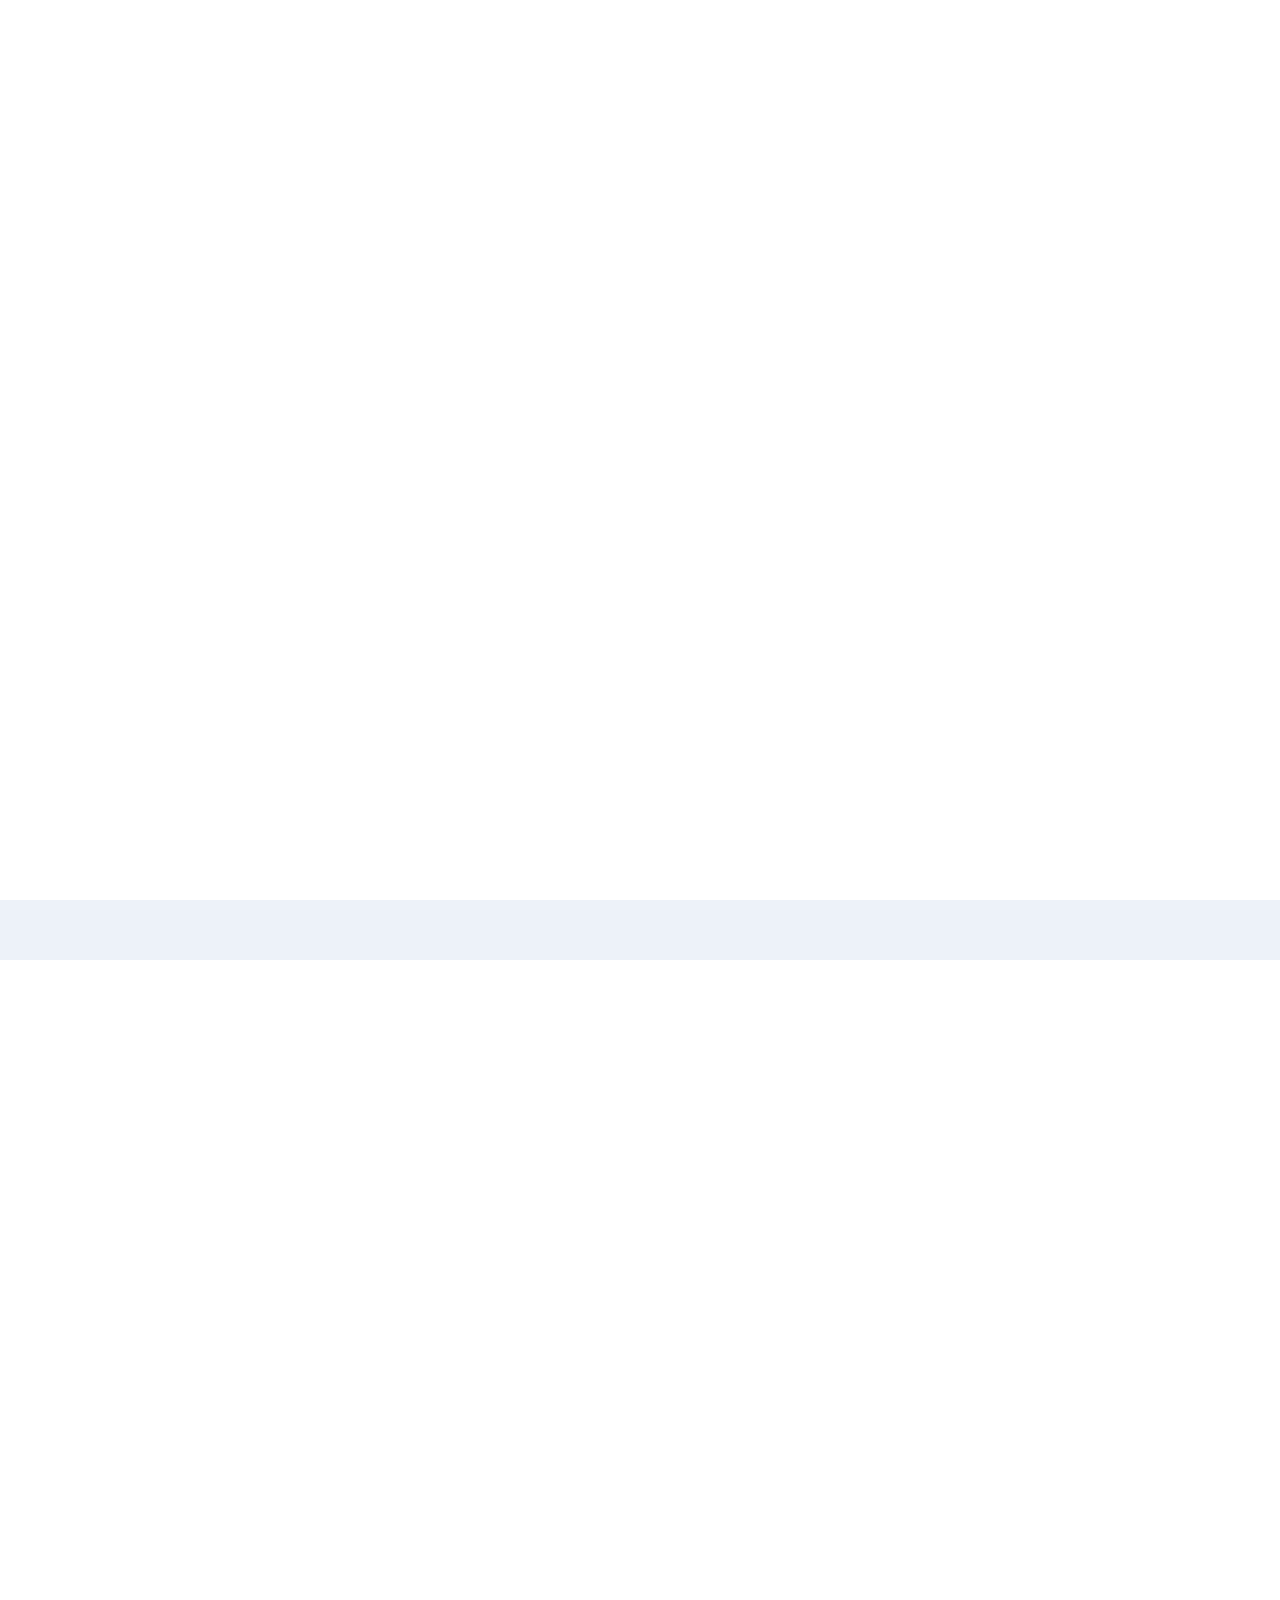
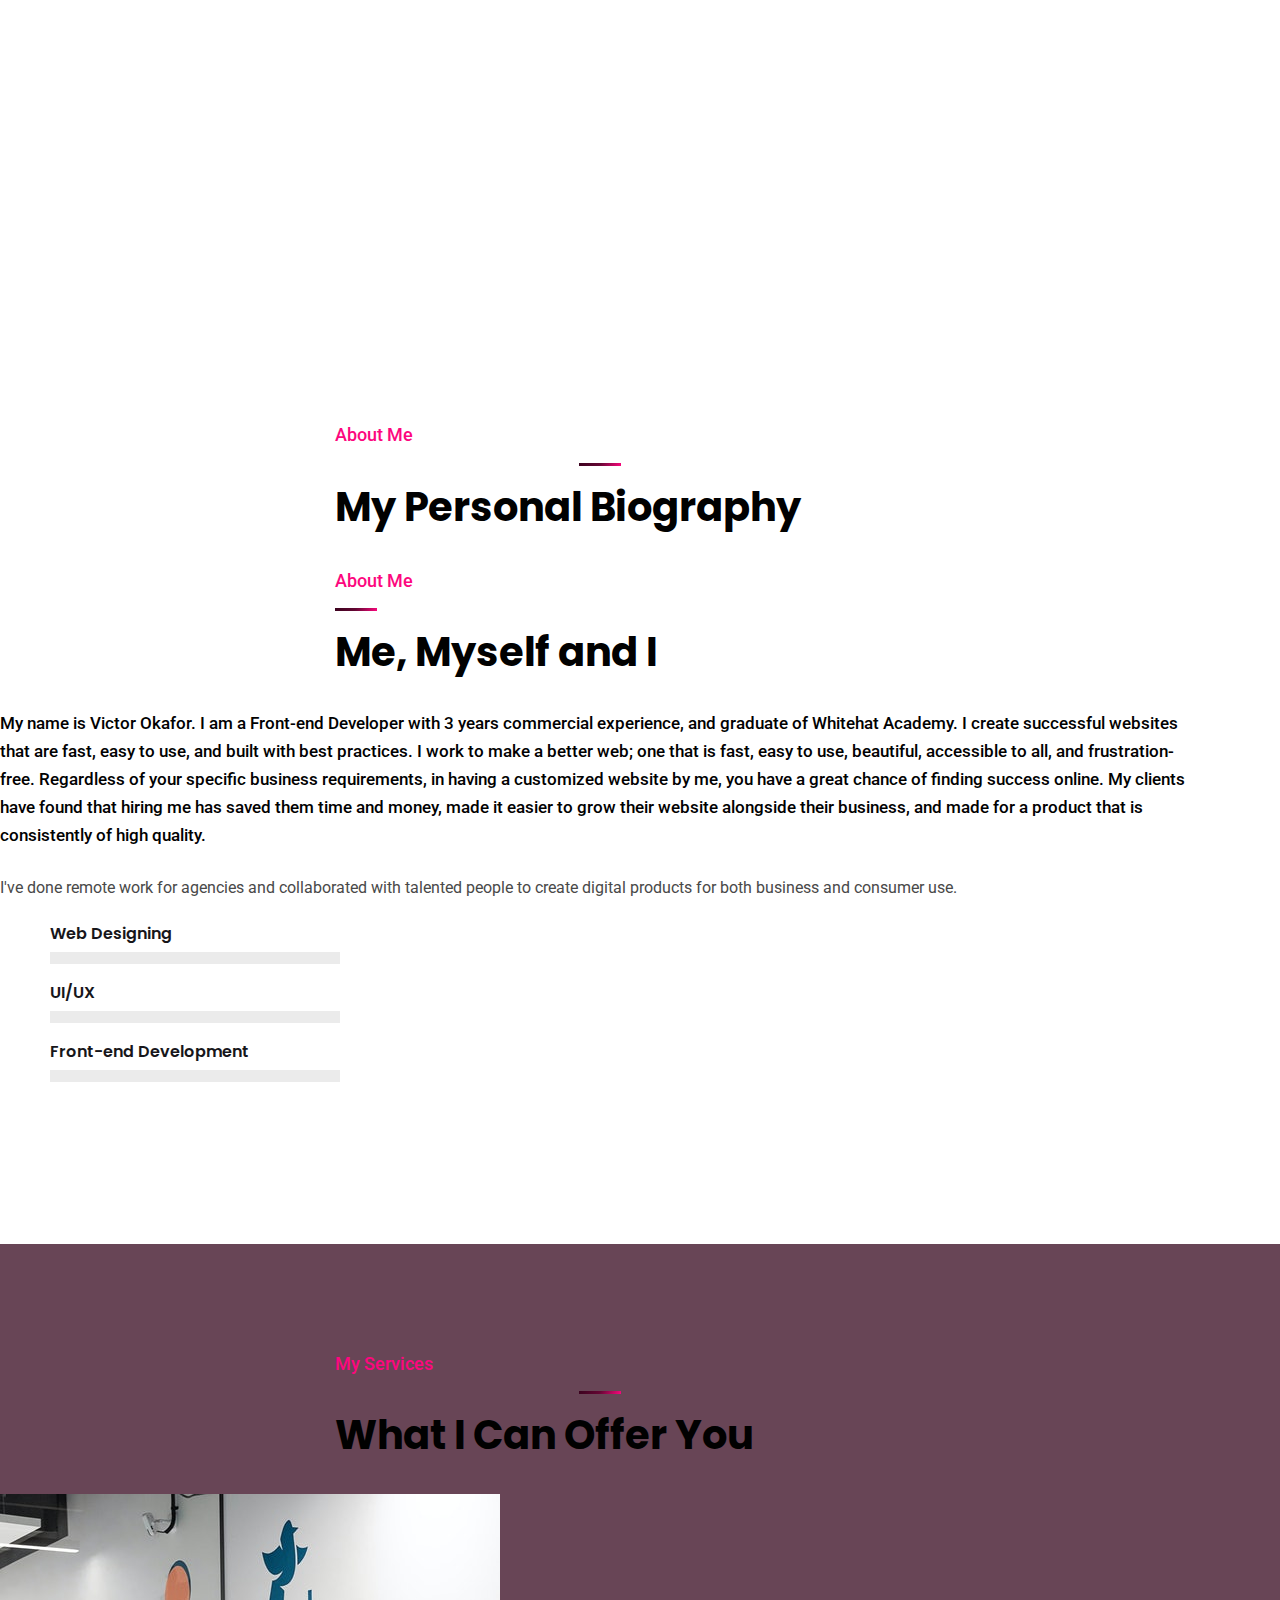
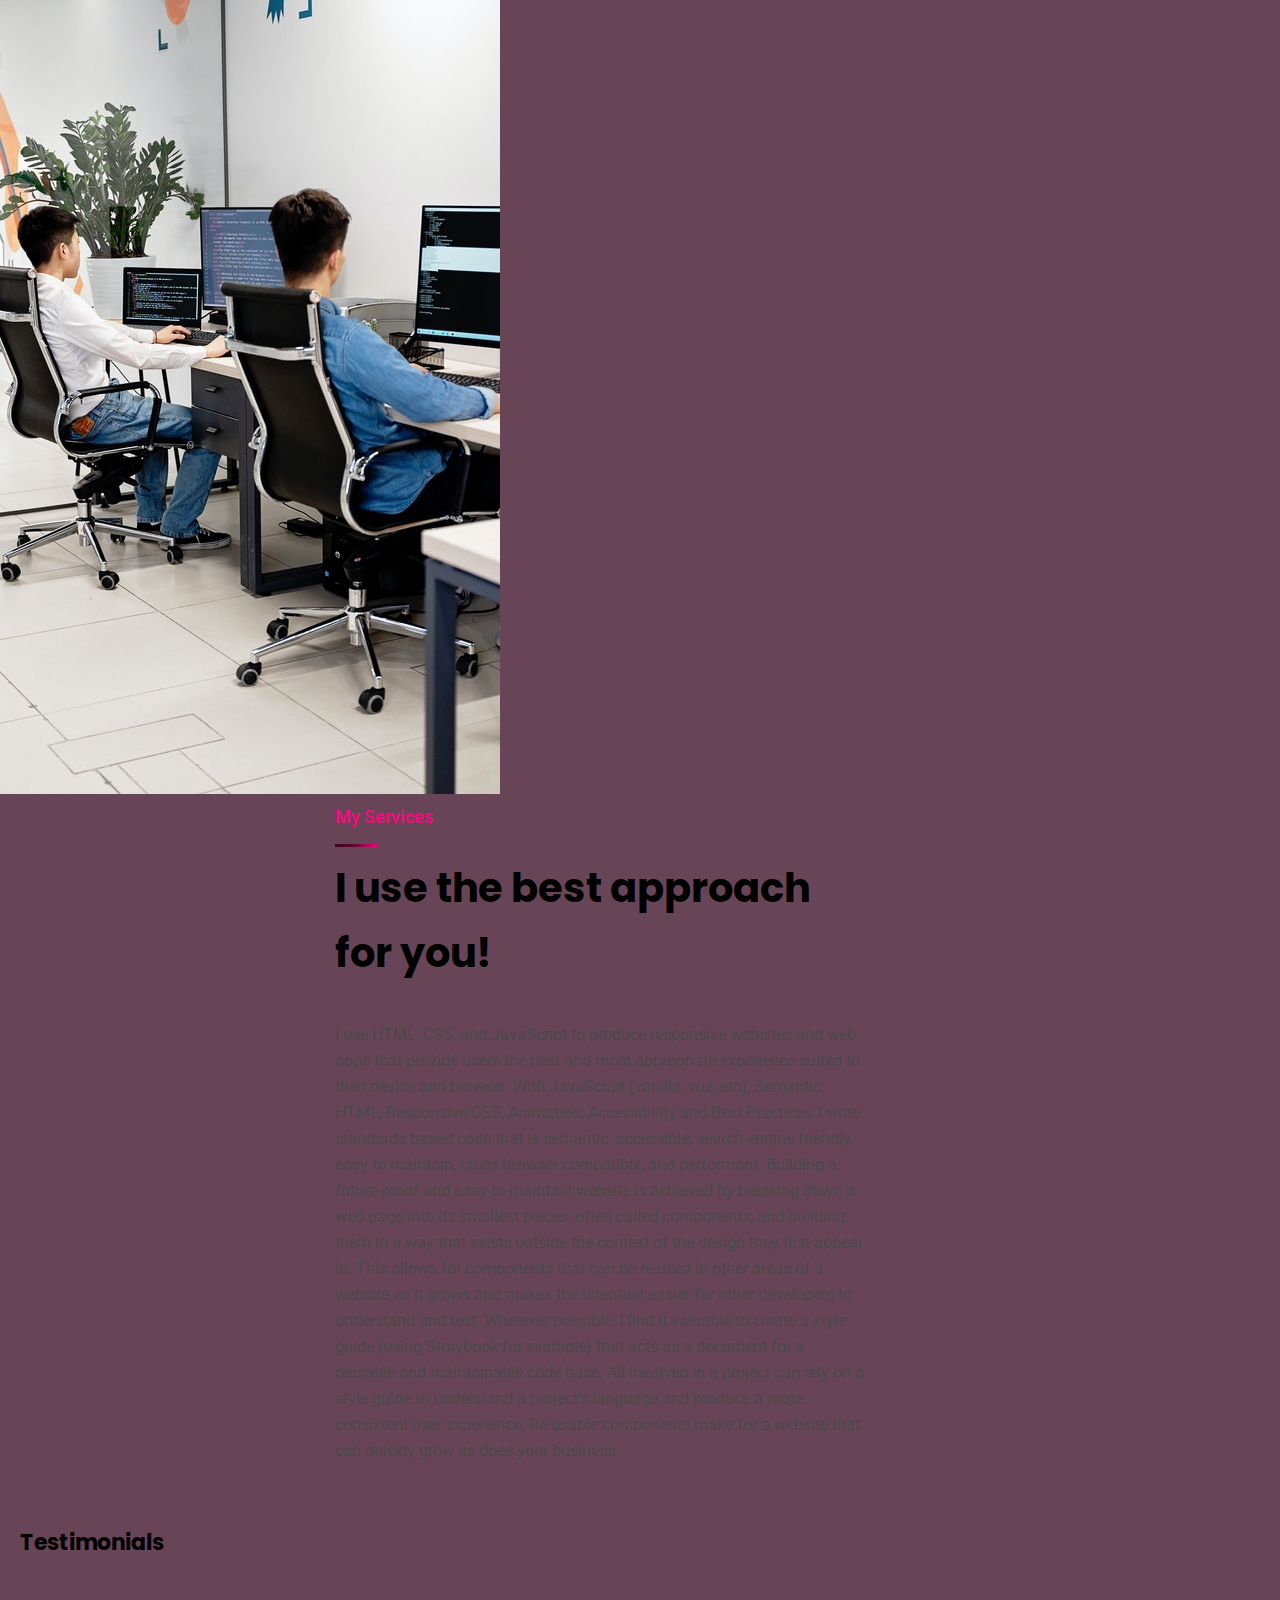
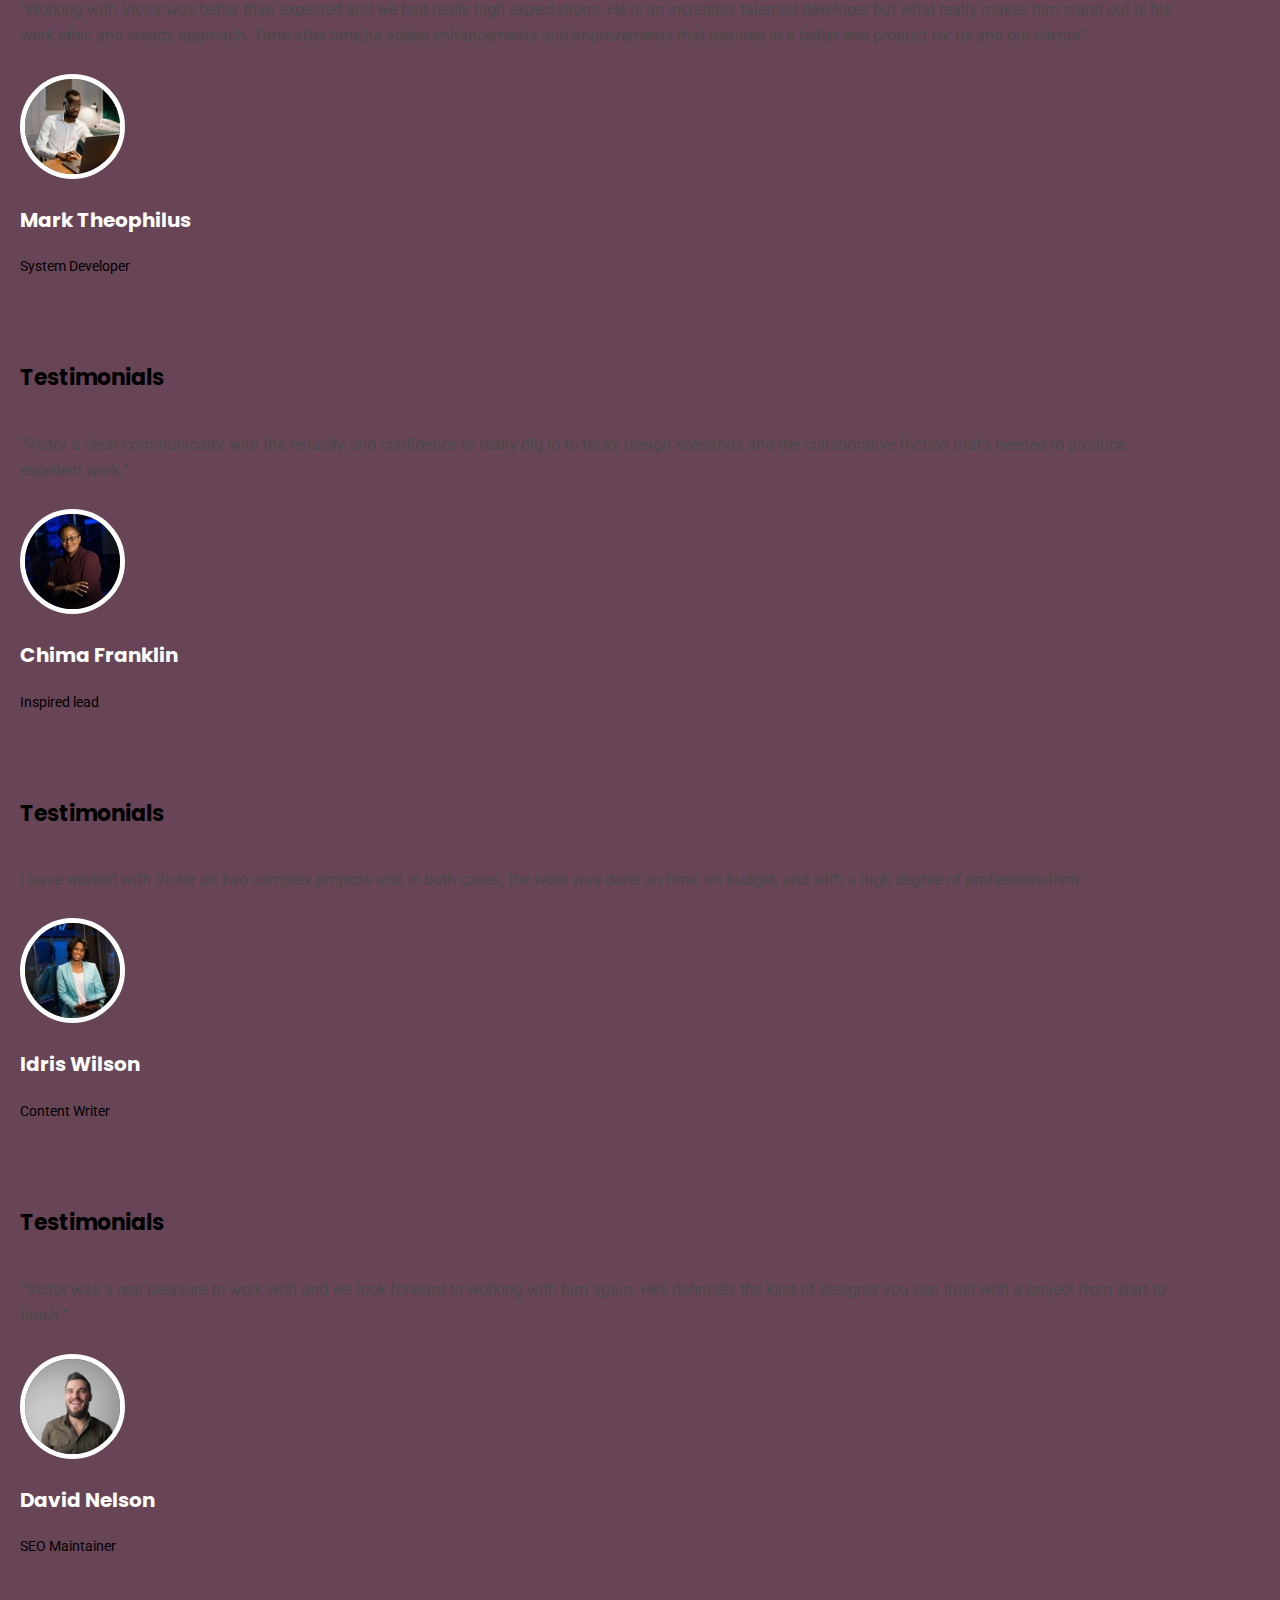
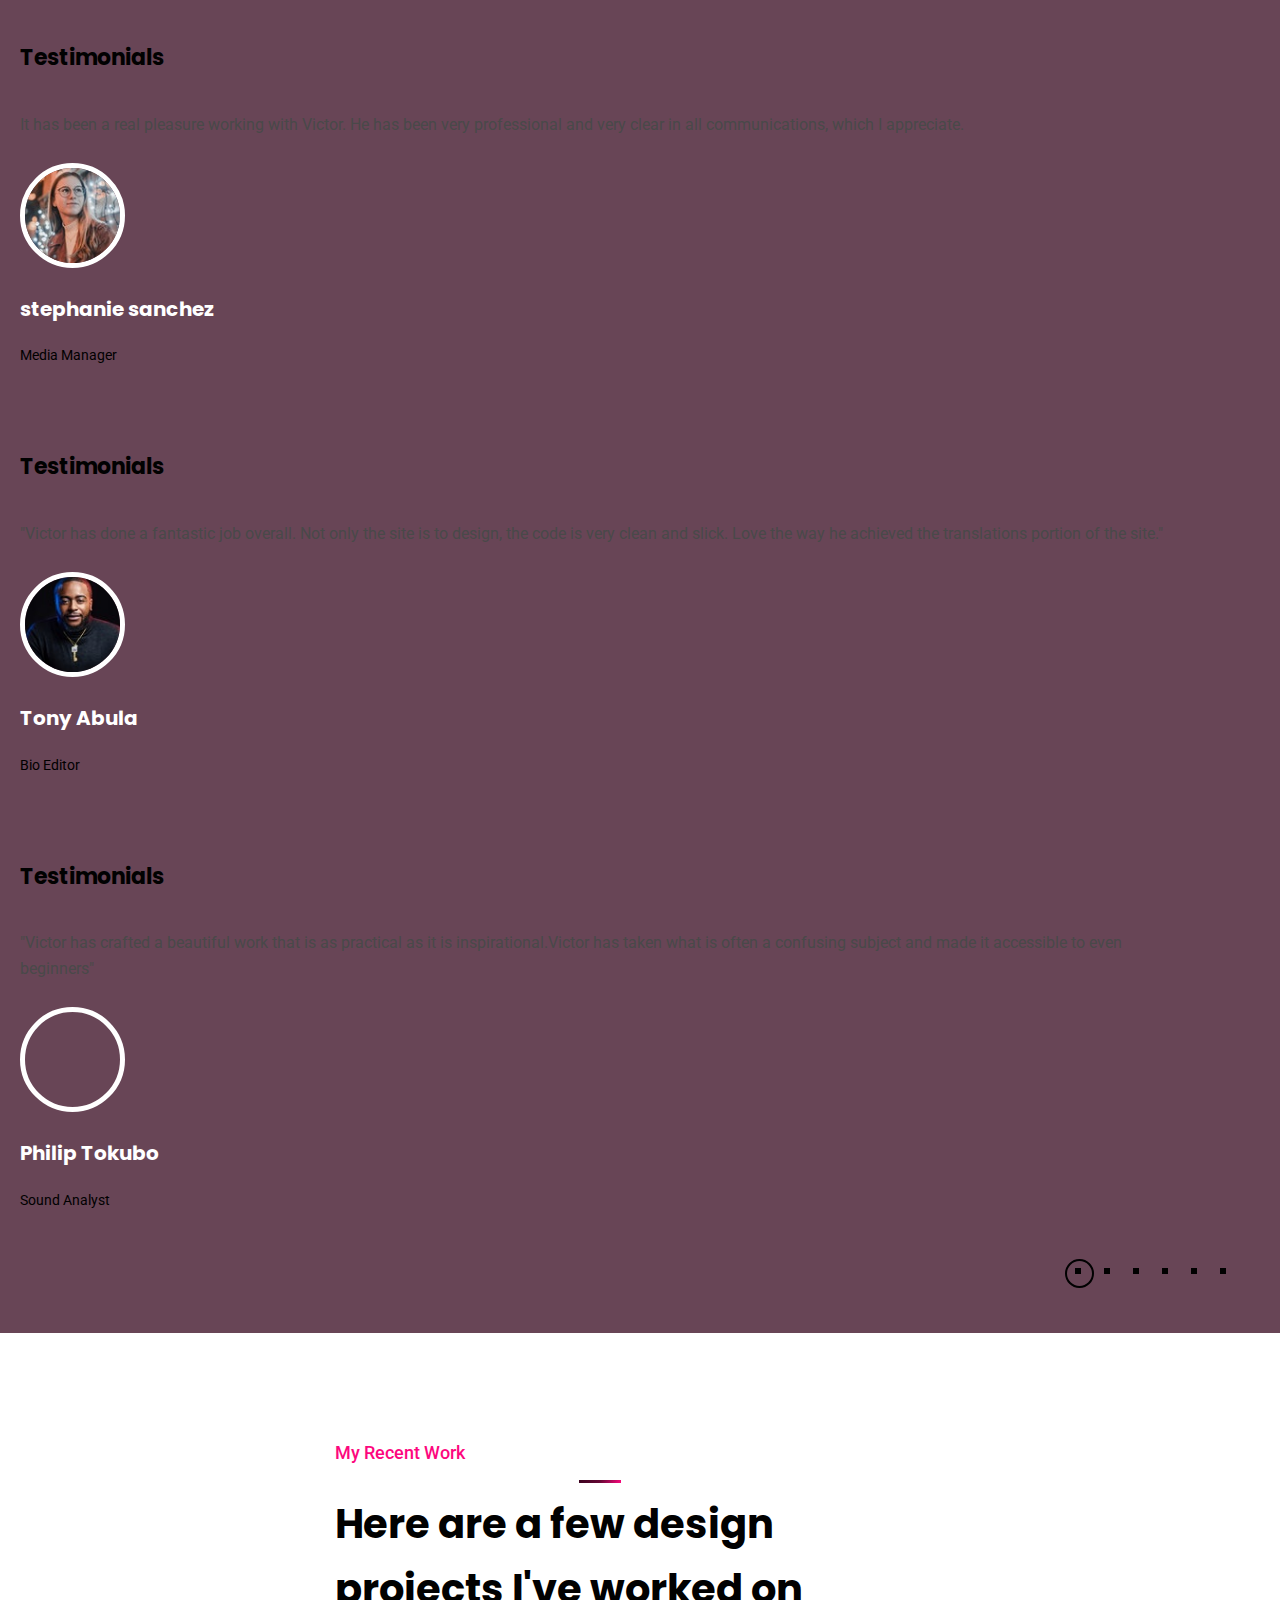
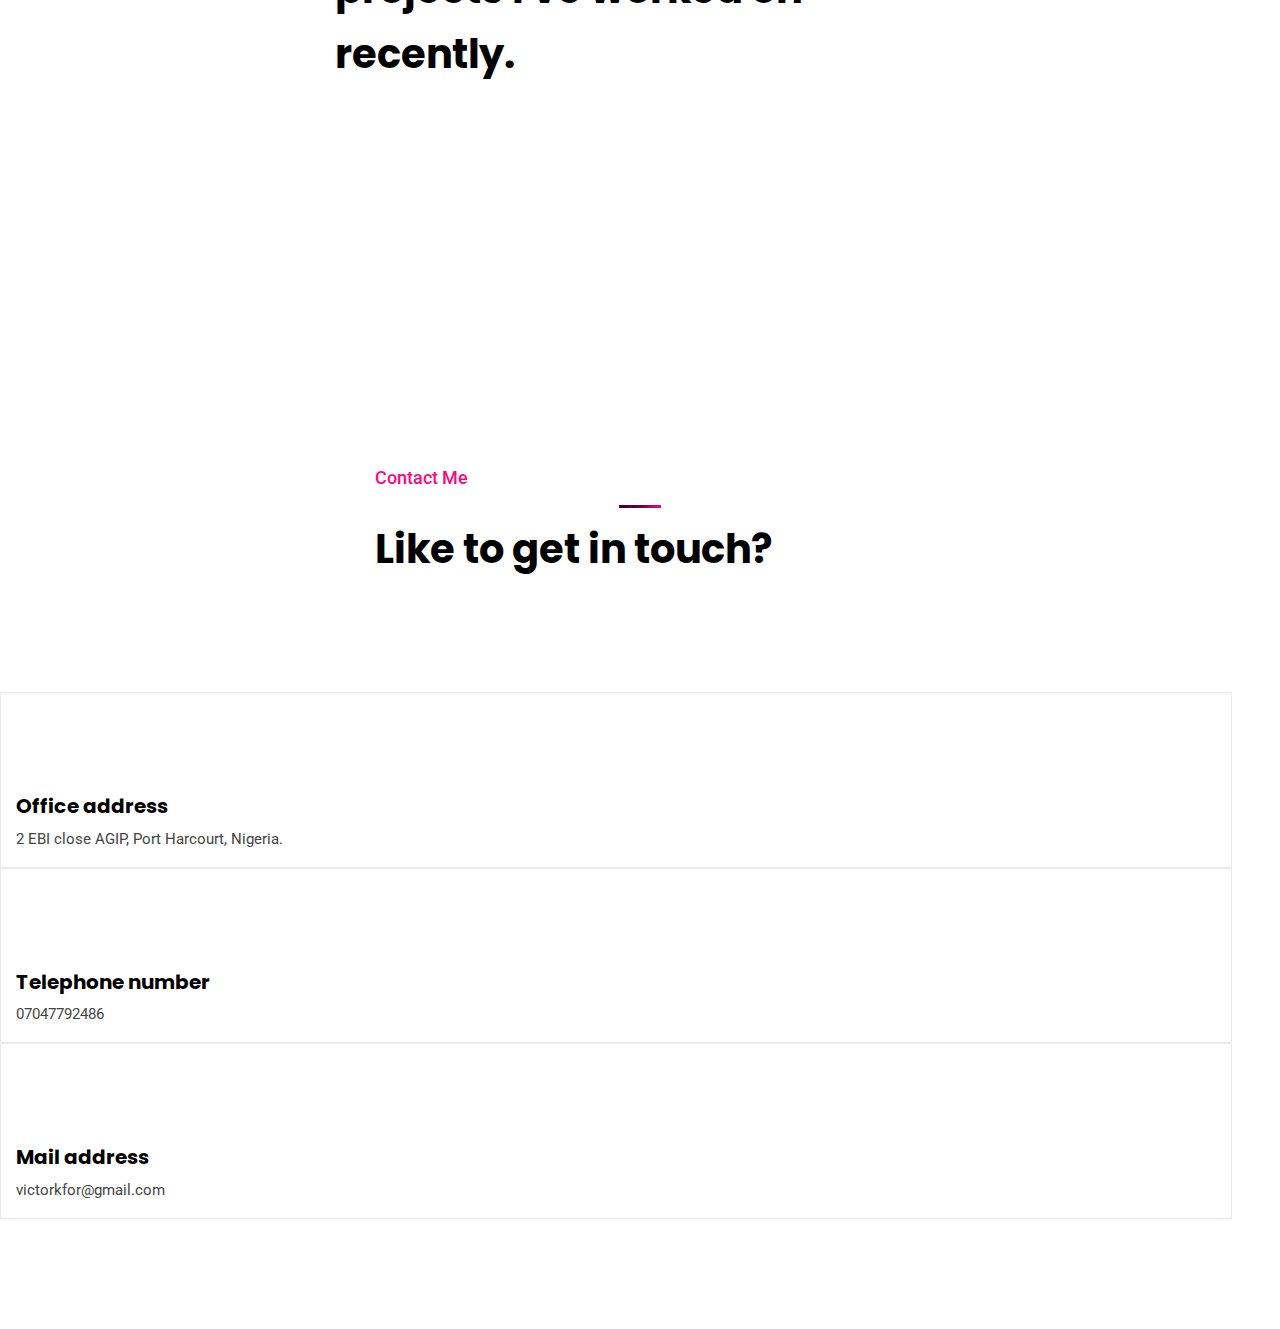
==== index.html @ f7c090c7 "commit series of changes" ====
<!DOCTYPE html>
<html lang="en">

<head>
    <meta charset="UTF-8">
    <title>StartUp Agency | One Page</title>
    <meta name="viewport" content="width=device-width, initial-scale=1">
    <link rel="shortcut icon" href="assets/img/fv.png" type="image/x-icon">
    <link rel="icon" href="assets/img/fv.png" type="image/x-icon">
    <link rel="stylesheet" href="assets/css/bootstrap.min.css">
    <link rel="stylesheet" href="assets/css/fontawesome-all.css">
    <link rel="stylesheet" href="assets/css/jquery.mCustomScrollbar.min.css">
    <link rel="stylesheet" href="assets/css/flaticon-3.css">
    <link rel="stylesheet" href="assets/css/animate.css">
    <link rel="stylesheet" href="assets/css/aos.css">
    <link rel="stylesheet" href="assets/css/slick.css">
    <link rel="stylesheet" href="assets/css/slick-theme.css">
    <link rel="stylesheet" href="assets/css/owl.carousel.css">
    <link rel="stylesheet" href="assets/css/style.css">
</head>

<body class="str-home" data-spy="scroll" data-target=".str-main-navigation" data-offset="80">
    <!-- preloader - start -->
    <div id="preloader" class="str-preloader"></div>
    <div class="up">
        <a href="#" id="scrollup" class="str-scrollup text-center"><i class="fas fa-angle-up"></i></a>
    </div>
    <!-- Start of header section
            ============================================= -->
    <header id="str-header-main" class="str-main-header">
        <div class="container">
            <div class="str-header-content position-relative">
                <div class="str-header-top clearfix">
                    <div class="str-language float-right ul-li-block">
                        <a href="#"><img src="assets/img/startup/logo/ln1.png" alt="">English </a>
                        <ul>
                            <li><a href="#"><img src="assets/img/startup/logo/ln1.png" alt="">English </a></li>
                            <li><a href="#"><img src="assets/img/startup/logo/ln1.png" alt="">English </a></li>
                            <li><a href="#"><img src="assets/img/startup/logo/ln1.png" alt="">English </a></li>
                            <li><a href="#"><img src="assets/img/startup/logo/ln1.png" alt="">English </a></li>
                        </ul>
                    </div>
                    <div class="str-social float-right">
                        <a href="#"><i class="fab fa-facebook-f "></i></a>
                        <a href="#"><i class="fab fa-behance"></i></a>
                        <a href="#"><i class="fab fa-twitter"></i></a>
                        <a href="#"><i class="fab fa-dribbble"></i></a>
                    </div>
                </div>
                <div class="str-main-menu">
                    <div class="row">
                        <div class="col-md-2">
                            <div class="str-brand-logo">
                                <a href="#"><img src="images/bs1.png" alt=""></a>
                            </div>
                        </div>
                        <div class="col-md-10">
                            <div class="str-main-menu-item clearfix float-right">
                                <nav class="str-main-navigation  clearfix ul-li">
                                    <ul id="main-nav" class="navbar-nav text-capitalize clearfix">
                                        <li><a class="nav-link" href="#str-banner">Home</a> </li>
                                        <li><a class="nav-link" href="#str-about">About</a></li>
                                        <li><a class="nav-link" href="#str-testimonial">My Services</a></li>
                                        <li><a class="nav-link" href="#str-work-process">WORKS</a> </li>
                                        <li><a class="nav-link" href="#str-get-in-touch">Contact Me</a></li>
                                    </ul>
                                </nav>
                            </div>
                        </div>
                    </div>
                </div>
            </div>
            <!-- desktop-menu -->
            <div class="str-mobile_menu relative-position">
                <div class="str-mobile_menu_button str-open_mobile_menu">
                    <i class="fas fa-bars"></i>
                </div>
                <div class="str-mobile_menu_wrap">
                    <div class="mobile_menu_overlay str-open_mobile_menu"></div>
                    <div class="str-mobile_menu_content">
                        <div class="str-mobile_menu_close str-open_mobile_menu">
                            <img src="assets/img/startup/logo/cls.png" alt="">
                        </div>
                        <div class="m-brand-logo text-center">
                            <a href="!#"><img src="images/bs1.png" alt=""></a>
                        </div>
                        <nav class="str-mobile-main-navigation  clearfix ul-li">
                            <ul id="m-main-nav" class="navbar-nav text-capitalize clearfix">
                                <li><a class="nav-link" href="#str-banner">Home</a> </li>
                                <li><a class="nav-link" href="#str-about">About</a></li>
                                <li><a class="nav-link" href="#str-testimonial">My Services</a></li>
                                <li><a class="nav-link" href="#str-work-process">WORKS</a> </li>
                                <li><a class="nav-link" href="#str-get-in-touch">Contact Me</a></li>
                            </ul>
                        </nav>
                    </div>
                </div>
            </div>
        </div>
    </header>
    <!-- End of header section
            ============================================= -->
    <!-- Start of banner section
            ============================================= -->
    <section id="str-banner" class="str-banner-section" data-background="images/pink-computer.jpg">
        <div class="container">
            <div id="str-banner-slide" class="str-banner-slide-area owl-carousel">
                <div class="str-banner-content str-headline pera-content">
                    <h1>Hello, I'm VICTOR<p>a FRONT-END Developer + Web Designer</p>
                    </h1>
                    <p>I've done remote
                        work for agencies and collaborated with talented people to
                        create digital products for both business and consumer use.
                    </p>
                    <a class="d-block text-center" href="#str-about"><i class="flaticon-right-arrow"></i> Read more</a>
                </div>
                <div class="str-banner-content str-headline pera-content">
                    <h1>Why work with me?</h1>
                    <p>My Approach gives my clients the satisfation they need and they leave with a testimonial</p>
                    <a class="d-block text-center" href="#str-testimonial"><i class="flaticon-right-arrow"></i> Read
                        more</a>
                </div>
                <div class="str-banner-content str-headline pera-content">
                    <h1>Complex problems I have helped clients solve
                        </h1>
                    <p>My recent work and projects</p>
                    <a class="d-block text-center" href="#str-work-process"><i class="flaticon-right-arrow"></i> Read
                        more</a>
                </div>
            </div>
        </div>
    </section>
    <!-- End of banner section
            ============================================= -->
    <!-- Start of feature section
            ============================================= -->

    <!-- End of banner section
            ============================================= -->
    <!-- Start of About Us section
            ============================================= -->
    <section id="str-about" class="str-about-section position-relative">
        <div class="container">
            <div class="str-section-title text-center str-title-center str-headline">
                <span class="str-title-tag">About Me</span>
                <h2>My Personal Biography
                </h2>
            </div>

        </div><br>
        <div class="container mt-5">

            <div class="str-about-content">
                <div class="row">
                    <div class="col-lg-5">
                        <div class="str-about-text wow fadeFromRight" data-wow-delay="0ms" data-wow-duration="1500ms">
                            <div class="str-section-title text-left str-title-left str-headline">
                                <span class="str-title-tag">About Me</span>
                                <h2>Me, Myself and I
                                </h2>
                            </div>
                            <div class="str-about-textarea">
                                My name is Victor Okafor. I am a Front-end Developer with 3 years commercial experience,
                                and graduate of Whitehat
                                Academy. I create successful websites that are
                                fast, easy to use, and built with best practices.

                                I work to make a better web; one that is fast, easy to use, beautiful, accessible to
                                all, and frustration-free. Regardless of your specific business requirements, in having
                                a customized website by me, you have a great chance of finding success online.

                                My clients have found that hiring me has saved them time and money, made it easier to
                                grow their website alongside their business, and made for a product that is consistently
                                of high quality.
                            </div>
                            <div class="str-about-details">
                                I've done remote
                                work for agencies and collaborated with talented people to
                                create digital products for both business and consumer use.
                            </div>
                        </div>
                    </div>
                    <div class="col-lg-7">
                        <div class="str-about-img position-relative wow fadeFromLeft" data-wow-delay="300ms"
                            data-wow-duration="1500ms">
                            <div class="str-about-shape"><img style="border-radius:100%;" src="images/pink-ball1.jpg"
                                    alt=""></div>
                            <div class="str-about-img-field">


                                <div class="str-progress-area str-headline">
                                    <h3>Web Designing</h3>
                                    <div id="progress1" class="barfiller">
                                        <div class="tipWrap"><span class="tip"></span></div>
                                        <span class="fill" data-percentage="75"></span>
                                    </div>
                                    <h3>UI/UX </h3>
                                    <div id="progress2" class="barfiller">
                                        <div class="tipWrap"><span class="tip"></span></div>
                                        <span class="fill" data-percentage="70"></span>
                                    </div>
                                    <h3>Front-end Development</h3>
                                    <div id="progress3" class="barfiller">
                                        <div class="tipWrap"><span class="tip"></span></div>
                                        <span class="fill" data-percentage="90"></span>
                                    </div>
                                </div>
                                <div class="str-about-pic">
                                    <img src="images/myphoto.jpg" alt="">
                                </div>
                            </div>
                            <div class="str-about-img-field">
                                <div class="str-about-pic small-code-photo">
                                    <img style="border-radius: 100%" src="images/pink-ball1.jpg" alt="">
                                </div>
                            </div>
                        </div>
                    </div>
                </div>

            </div>
        </div>
    </section>
    <!-- End of About Ud section
            ============================================= -->
    <!-- Start of str-testimonial section
            ============================================= -->
    <section id="str-testimonial" class="str-testimonial_section">
        <div class="str-tst-vector"></div>
        <div class="container">
            <div class="str-section-title text-center str-title-center str-headline">
                <span class="str-title-tag">My Services</span>
                <h2 class="text-white">What I Can Offer You
                </h2>
            </div>

        </div><br>
        <div class="container mt-5">
            <div class="str-testimonial_slider">
                <div id="str-testimonial_slide" class="carousel slide" data-ride="carousel">
                    <div class="row">
                        <div class="col-lg-6 col-md-12">
                            <img src="images/services-4.jpg" alt="">
                        </div>
                        <div class="col-lg-6 col-md-12">
                            <div class="carousel_preview">
                                <div class="str-section-title text-left str-title-left pera-content str-headline">
                                    <span class="str-title-tag">My Services</span>
                                    <h2 class="text-white">I use the best approach for you!
                                    </h2>
                                    <p class="text-white">I use HTML, CSS, and JavaScript to produce responsive websites
                                        and web apps that provide users the best and most appropriate experience suited
                                        to their device and browser. With
                                        JavaScript (vanilla, vue, etc),
                                        Semantic HTML,
                                        Responsive CSS,
                                        Animation,
                                        Accessibility and Best Practices,
                                        I write standards based code that is semantic, accessible, search-engine
                                        friendly, easy to maintain, cross browser compatible, and performant.

                                        Building a future-proof and easy-to-maintain website is achieved by breaking
                                        down a web page into its smallest pieces, often called components, and building
                                        them in a way that exists outside the context of the design they first appear
                                        in. This allows for components that can be re-used in other areas of a website
                                        as it grows and makes the intention easier for other developers to understand
                                        and test. Wherever possible, I find it valuable to create a style guide (using
                                        Storybook for example) that acts as a document for a reusable and maintainable
                                        code base. All involved in a project can rely on a style guide to understand a
                                        project’s language and produce a more consistent user experience. Re-usable
                                        components make for a website that can quickly grow as does your business.</p>
                                </div>
                                <div class="carousel-inner relative-position">
                                    <div class="carousel-item active">
                                        <div class="str-testimonial_content">
                                            <div class="str-testimonial_rating ul-li">
                                                <ul>
                                                    <li><i class="fas fa-star"></i></li>
                                                    <li><i class="fas fa-star"></i></li>
                                                    <li><i class="fas fa-star"></i></li>
                                                    <li><i class="fas fa-star"></i></li>
                                                    <li><i class="fas fa-star"></i></li>
                                                </ul>
                                            </div>
                                            <div
                                                class="str-testimonial_text relative-position pera-content str-headline">
                                                <h4>Testimonials</h4>
                                                <p class="text-white">
                                                    "Working with Victor was better than expected and we had really high
                                                    expectations. He is an incredibly talented developer but what really
                                                    makes him stand out is his work ethic and steady approach. Time
                                                    after time,he added enhancements and
                                                    improvements that resulted in a better end product for us and our
                                                    clients."
                                                </p>
                                            </div>
                                            <div class="str-testimonial_name_designation">
                                                <div class="str-testimonial_img float-left">
                                                    <img src="images/testimonial-product.jpg" alt="">
                                                </div>
                                                <div class="str-testimonial_meta str-headline pera-content">
                                                    <h4>Mark Theophilus</h4>
                                                    <p>System Developer</p>
                                                </div>
                                            </div>
                                        </div>
                                    </div>
                                    <!-- /slide item -->
                                    <div class="carousel-item">
                                        <div class="str-testimonial_content">
                                            <div class="str-testimonial_rating ul-li">
                                                <ul>
                                                    <li><i class="fas fa-star"></i></li>
                                                    <li><i class="fas fa-star"></i></li>
                                                    <li><i class="fas fa-star"></i></li>
                                                    <li><i class="fas fa-star"></i></li>
                                                    <li><i class="fas fa-star"></i></li>
                                                </ul>
                                            </div>
                                            <div
                                                class="str-testimonial_text relative-position pera-content str-headline">
                                                <h4>Testimonials</h4>
                                                <p class="text-white">“Victor a clear communicator with the tenacity and
                                                    confidence to really dig in to tricky design scenarios and the
                                                    collaborative friction that's needed to produce excellent work.”
                                                </p>
                                            </div>
                                            <div class="str-testimonial_name_designation">
                                                <div class="str-testimonial_img float-left">
                                                    <img src="images/testimonial-morilo1.jpg" alt="">
                                                </div>
                                                <div class="str-testimonial_meta str-headline pera-content">
                                                    <h4>Chima Franklin</h4>
                                                    <p>Inspired lead</p>
                                                </div>
                                            </div>
                                        </div>
                                    </div>
                                    <!-- /slide item -->
                                    <div class="carousel-item">
                                        <div class="str-testimonial_content">
                                            <div class="str-testimonial_rating ul-li">
                                                <ul>
                                                    <li><i class="fas fa-star"></i></li>
                                                    <li><i class="fas fa-star"></i></li>
                                                    <li><i class="fas fa-star"></i></li>
                                                    <li><i class="fas fa-star"></i></li>
                                                    <li><i class="fas fa-star"></i></li>
                                                </ul>
                                            </div>
                                            <div
                                                class="str-testimonial_text relative-position pera-content str-headline">
                                                <h4>Testimonials</h4>
                                                <p class="text-white">I have worked with Victor on two complex projects
                                                    and
                                                    in both cases, the work was done on time, on budget, and with a high
                                                    degree of professionalism."
                                                </p>
                                            </div>
                                            <div class="str-testimonial_name_designation">
                                                <div class="str-testimonial_img float-left">
                                                    <img src="images/testimonial-morilo2.jpg" alt="">
                                                </div>
                                                <div class="str-testimonial_meta str-headline pera-content">
                                                    <h4>Idris Wilson</h4>
                                                    <p>Content Writer</p>
                                                </div>
                                            </div>
                                        </div>
                                    </div>
                                    <!-- /slide item -->
                                    <div class="carousel-item">
                                        <div class="str-testimonial_content">
                                            <div class="str-testimonial_rating ul-li">
                                                <ul>
                                                    <li><i class="fas fa-star"></i></li>
                                                    <li><i class="fas fa-star"></i></li>
                                                    <li><i class="fas fa-star"></i></li>
                                                    <li><i class="fas fa-star"></i></li>
                                                    <li><i class="fas fa-star"></i></li>
                                                </ul>
                                            </div>
                                            <div
                                                class="str-testimonial_text relative-position pera-content str-headline">
                                                <h4>Testimonials</h4>
                                                <p class="text-white">“Victor was a real pleasure to work with and we
                                                    look
                                                    forward to working with him again. He’s definitely the kind of
                                                    designer you can trust with a project from start to finish.”
                                                </p>
                                            </div>
                                            <div class="str-testimonial_name_designation">
                                                <div class="str-testimonial_img float-left">
                                                    <img src="images/testimonial-green.jpg" alt="">
                                                </div>
                                                <div class="str-testimonial_meta str-headline pera-content">
                                                    <h4>David Nelson</h4>
                                                    <p>SEO Maintainer</p>
                                                </div>
                                            </div>
                                        </div>
                                    </div>
                                    <!-- /slide item -->
                                    <div class="carousel-item">
                                        <div class="str-testimonial_content">
                                            <div class="str-testimonial_rating ul-li">
                                                <ul>
                                                    <li><i class="fas fa-star"></i></li>
                                                    <li><i class="fas fa-star"></i></li>
                                                    <li><i class="fas fa-star"></i></li>
                                                    <li><i class="fas fa-star"></i></li>
                                                    <li><i class="fas fa-star"></i></li>
                                                </ul>
                                            </div>
                                            <div
                                                class="str-testimonial_text relative-position pera-content str-headline">
                                                <h4>Testimonials</h4>
                                                <p class="text-white">It has been a real pleasure working with Victor. He
                                                    has been very professional and very clear in all communications,
                                                    which I appreciate.
                                                </p>
                                            </div>
                                            <div class="str-testimonial_name_designation">
                                                <div class="str-testimonial_img float-left">
                                                    <img src="images/testimonial-dopler.jpg" alt="">
                                                </div>
                                                <div class="str-testimonial_meta str-headline pera-content">
                                                    <h4>stephanie sanchez </h4>
                                                    <p>Media Manager</p>
                                                </div>
                                            </div>

                                        </div>
                                    </div>
                                    <!-- /slide item -->
                                    <div class="carousel-item">
                                        <div class="str-testimonial_content">
                                            <div class="str-testimonial_rating ul-li">
                                                <ul>
                                                    <li><i class="fas fa-star"></i></li>
                                                    <li><i class="fas fa-star"></i></li>
                                                    <li><i class="fas fa-star"></i></li>
                                                    <li><i class="fas fa-star"></i></li>
                                                    <li><i class="fas fa-star"></i></li>
                                                </ul>
                                            </div>
                                            <div
                                                class="str-testimonial_text relative-position pera-content str-headline">
                                                <h4>Testimonials</h4>
                                                <p class="text-white">"Victor has done a fantastic job overall. Not only
                                                    the
                                                    site is to design, the code is very clean and slick. Love the way he
                                                    achieved the translations portion of the site."
                                                </p>
                                            </div>
                                            <div class="str-testimonial_name_designation">
                                                <div class="str-testimonial_img float-left">
                                                    <img src="images/testimonial-morilo3.jpg" alt="">
                                                </div>
                                                <div class="str-testimonial_meta str-headline pera-content">
                                                    <h4>Tony Abula</h4>
                                                    <p>Bio Editor</p>
                                                </div>
                                            </div>
                                        </div>
                                    </div>
                                    <!-- /slide item -->
                                    <div class="carousel-item">
                                        <div class="str-testimonial_content">
                                            <div class="str-testimonial_rating ul-li">
                                                <ul>
                                                    <li><i class="fas fa-star"></i></li>
                                                    <li><i class="fas fa-star"></i></li>
                                                    <li><i class="fas fa-star"></i></li>
                                                    <li><i class="fas fa-star"></i></li>
                                                    <li><i class="fas fa-star"></i></li>
                                                </ul>
                                            </div>
                                            <div
                                                class="str-testimonial_text relative-position pera-content str-headline">
                                                <h4>Testimonials</h4>
                                                <p class="text-white">"Victor has crafted a beautiful work that is as
                                                    practical as it is inspirational.Victor has
                                                    taken what is often a confusing subject and made it
                                                    accessible to even beginners"
                                                </p>
                                            </div>
                                            <div class="str-testimonial_name_designation">
                                                <div class="str-testimonial_img float-left">
                                                    <img src="images/typing.jpg" alt="">
                                                </div>
                                                <div class="str-testimonial_meta str-headline pera-content">
                                                    <h4>Philip Tokubo</h4>
                                                    <p>Sound Analyst</p>
                                                </div>
                                            </div>
                                        </div>
                                    </div>
                                    <!-- /slide item -->
                                </div>
                            </div>
                            <div class="str-testimonial_indicator-dot">
                                <ol class="carousel-indicators2">
                                    <li data-target="#str-testimonial_slide" data-slide-to="0" class="active">
                                    </li>
                                    <li data-target="#str-testimonial_slide" data-slide-to="1">
                                    </li>
                                    <li data-target="#str-testimonial_slide" data-slide-to="2">
                                    </li>
                                    <li data-target="#str-testimonial_slide" data-slide-to="3">
                                    </li>
                                    <li data-target="#str-testimonial_slide" data-slide-to="4">
                                    </li>
                                    <li data-target="#str-testimonial_slide" data-slide-to="5">
                                    </li>
                                </ol>
                            </div>
                        </div>
                    </div>
                </div>
            </div>
        </div>
    </section>
    <!-- End of str-testimonial section
                ============================================= -->
    <!-- Start of Work process section section
            ============================================= -->
    <section id="str-work-process" class="str-work-process-section">
        <div class="container">
            <div class="str-section-title text-center str-title-center str-headline">
                <span class="str-title-tag">My Recent Work</span>
                <h2>Here are a few design projects I've worked on recently.
                </h2>
            </div>

        </div>
    </section>
    <!-- End of Work process  section
            ============================================= -->
    <!-- Start of Portfolio section
            ============================================= -->
    <section id="str-portfolio" class="str-portfolio-section position-relative">
        <div class="container">
            <div id="str-protfolio-slide" class="str-portfolio-area owl-carousel">
                <div class="str-port-img-text position-relative">
                    <div class="str-port-img">
                        <img src="images/d37.jpg" alt="">
                    </div>
                    <div class="str-port-text text-center str-headline">
                        <h3>Creative Work</h3>
                        <span>For Agencies</span>
                        <div class="str-port-popup">
                            <a ><i class="fas fa-plus"></i></a>
                        </div>
                    </div>
                </div>
                <div class="str-port-img-text">
                    <div class="str-port-img">
                        <img src="images/d10.jpg" alt="">
                    </div>
                    <div class="str-port-text text-center str-headline">
                        <h3>Project</h3>
                        <span>Problem Solving Site</span>
                        <div class="str-port-popup">
                            <a ><i class="fas fa-plus"></i></a>
                        </div>
                    </div>
                </div>
                <div class="str-port-img-text">
                    <div class="str-port-img">
                        <img src="images/d11.jpg" alt="">
                    </div>
                    <div class="str-port-text text-center str-headline">
                        <h3>Project</h3>
                        <span>Software Security Service</span>
                        <div class="str-port-popup">
                            <a ><i class="fas fa-plus"></i></a>
                        </div>
                    </div>
                </div>
                <div class="str-port-img-text">
                    <div class="str-port-img">
                        <img src="images/d16.jpg" alt="">
                    </div>
                    <div class="str-port-text text-center str-headline">
                        <h3>Project</h3>
                        <span>Food Vendor</span>
                        <div class="str-port-popup">
                            <a ><i class="fas fa-plus"></i></a>
                        </div>
                    </div>
                </div>
                <div class="str-port-img-text">
                    <div class="str-port-img">
                        <img src="images/d23.jpg" alt="">
                    </div>
                    <div class="str-port-text text-center str-headline">
                        <h3>Creative Work</h3>
                        <span>Devoloper Site</span>
                        <div class="str-port-popup">
                            <a ><i class="fas fa-plus"></i></a>
                        </div>
                    </div>
                </div>
                <div class="str-port-img-text">
                    <div class="str-port-img">
                        <img src="images/d24.jpg" alt="">
                    </div>
                    <div class="str-port-text text-center str-headline">
                        <h3>Project</h3>
                        <span>Business Agency</span>
                        <div class="str-port-popup">
                            <a ><i class="fas fa-plus"></i></a>
                        </div>
                    </div>
                </div>
            </div>
        </div>
    </section>
    <!-- End of Portfolio section
            ============================================= -->

    <!-- Start of str-partner  section
            ============================================= -->

    <!-- End of str-partner section
            ============================================= -->

    <!-- Start of member  section
            ============================================= -->
    <section id="str-get-in-touch" class="str-team-section">
        <div class="container">
            <div class="str-team-content">
                <div class="str-section-title text-center str-title-center str-headline">
                    <span class="str-title-tag">Contact Me</span>
                    <h2>Like to get in touch?</h2>
                </div>
            </div>
        </div>
    </section>
    <!-- End of member  section
            ============================================= -->
    <!-- Start of get in touch  section
            ============================================= -->
    <section id="" class="str-get-in-touch-section">
        <div class="container">
            <div class="str-get-in-touch-content">
                <div class="row">
                    <div class="col-lg-4">
                        <div class="str-get-touch-icon-text">
                            <div class="str-get-touch-icon text-center float-left">
                                <img src="assets/img/startup/icon/gt1.png" alt="">
                            </div>
                            <div class="str-get-touch-text str-headline">
                                <h3>Office address</h3>
                                <span>2 EBI close AGIP, Port Harcourt, Nigeria. </span>
                            </div>
                        </div>
                    </div>
                    <div class="col-lg-4">
                        <div class="str-get-touch-icon-text">
                            <div class="str-get-touch-icon text-center float-left">
                                <img src="assets/img/startup/icon/gt2.png" alt="">
                            </div>
                            <div class="str-get-touch-text str-headline">
                                <h3>Telephone number</h3>
                                <span>07047792486</span>
                            </div>
                        </div>
                    </div>
                    <div class="col-lg-4">
                        <div class="str-get-touch-icon-text">
                            <div class="str-get-touch-icon text-center float-left">
                                <img src="assets/img/startup/icon/gt3.png" alt="">
                            </div>
                            <div class="str-get-touch-text str-headline">
                                <h3>Mail address</h3>
                                <span>victorkfor@gmail.com</span>
                            </div>
                        </div>
                    </div>
                </div>
            </div>
        </div>
        </div>
    </section>

    <!-- Start of footer  section
            ============================================= -->

    <!-- End of footer  section
            ============================================= -->
    <!-- JS library -->
    <script src="assets/js/jquery.js"></script>
    <script src="assets/js/popper.min.js"></script>
    <script src="assets/js/appear.js"></script>
    <script src="assets/js/bootstrap.min.js"></script>
    <script src="assets/js/aos.js"></script>
    <script src="assets/js/owl.js"></script>
    <script src="assets/js/wow.min.js"></script>
    <script src="assets/js/pagenav.js"></script>
    <script src="assets/js/parallax-scroll.js"></script>
    <script src="assets/js/jquery.paroller.min.js"></script>
    <script src="assets/js/jquery.barfiller.js"></script>
    <script src="assets/js/slick.js"></script>
    <script src="assets/js/jquery.mCustomScrollbar.concat.min.js"></script>
    <script src="assets/js/script.js"></script>
</body>

</html>
---- assets/css/style.css ----
@charset "UTF-8";
/*----------------------------------------------------
@File: Default Styles
@Author: 
@URL: 

This file contains the styling for the actual theme, this
is the file you need to edit to change the look of the
theme.
---------------------------------------------------- */
/*=====================================================================
@Template Name: 
@Author: Themexriver.

**Css Table Of Content**
1- App Landing--
  *1- Global Area
  *2- Header Area
  *3- Banner Area
  *4- Feature Area
  *5- Service Area
  *6- Funfact Area
  *7- How this work Area
  *8- App Download Area
  *9- Team Area
  *10- FAQ area
  *11- App Screenshoot Area
  *12- Testimonial Area
  *13- Partner Area
  *14- Newslatter Area
  *15- Footer Area
2- Digital SEO --
  *1- Global Area
  *2- Header Area
  *3- Banner Area
  *4- Service Area
  *5- ABout Area
  *6- Newslatter Area
  *7- Mission Area
  *8- Pricing Plan Area
  *9= Testimonial Area
  *10- Case Study Area
  *11- Call to Action Area
  *12- Blog Area
  *13- Footer
3- SaaS Modern--
  *1- Global Area
  *2- Header Area
  *3- Banner Area
  *4- Featured Area
  *5- ABout Area
  *6- Partner Area
  *7- Team Area
  *8- Testimonial Area
  *9- Newslatter Area 
4- SaaS Classic --
  *1- Global Area
  *2- Header Area
  *3- Banner Area
  *4- Service Area
  *5- ABout Area
  *6- Feature Area
  *7- Team Area
  *8- FAQ Area
  *9= Pricing Area
  *10- Footer
 5- StartUp Agency --
  *1- Global Area
  *2- Header Area
  *3- Banner Area
  *4- Feature Area
  *5- ABout Area
  *6- Work Process Area
  *7- Portfolio Area
  *8- Testimonial Area
  *9= Partner Area
  *10- Footer 
 2- Digital Agency --
  *1- Global Area
  *2- Header Area
  *3- Banner Area
  *4- Service Area
  *5- CountDown Area
  *6- About Area
  *7- Experience Area
  *8- PortFolio Area
  *9= Team Area
  *10- Testimonial Area
  *11- Blog Area
  *12- Newslatter Area
  *13- Footer 
  =====================================================================*/
  @import url("https://fonts.googleapis.com/css2?family=Playfair+Display:wght@400;600;700&family=Poppins:wght@400;500;600;700&display=swap");
  @import url("https://fonts.googleapis.com/css?family=Poppins:400,500,600,700|Roboto:100,500,300,400,700&display=swap");
  @import url("https://fonts.googleapis.com/css2?family=Poppins:ital,wght@0,400;0,500;0,600;0,700;0,800;0,900;1,400;1,500;1,600;1,700;1,800;1,900&display=swap");
  /*----------------------------------------------------*/
  /*App landing global area*/
  /*----------------------------------------------------*/
  .app-eight-home {
    margin: 0;
    padding: 0;
    overflow-x: hidden;
    font-size: 16px;
    line-height: 1.4;
    font-family: "Circular Std Book";
    -moz-osx-font-smoothing: antialiased;
    -webkit-font-smoothing: antialiased;
  }
  .app-eight-home::selection {
    color: #ffffff;
    background-color: #6e3ebf;
  }
  .app-eight-home::-moz-selection {
    color: #ffffff;
    background-color: #6e3ebf;
  }
  .app-eight-home .container {
    max-width: 1200px;
  }
  .ul-li ul {
    margin: 0;
    padding: 0;
  }
  .ul-li ul li {
    list-style: none;
    display: inline-block;
  }
  .ul-li-block ul {
    margin: 0;
    padding: 0;
  }
  .ul-li-block ul li {
    list-style: none;
    display: block;
  }
  div#preloader {
    position: fixed;
    left: 0;
    top: 0;
    z-index: 99999;
    width: 100%;
    height: 100%;
    overflow: visible;
  }
  .ei-preloader {
    background-color: #fff;
    background: #f1f2f3 url("../img/app-landing/pre.svg") no-repeat center center;
  }
  .container {
    max-width: 1200px;
  }
  [data-background] {
    background-size: cover;
    background-repeat: no-repeat;
    background-position: center center;
  }
  a {
    color: inherit;
    text-decoration: none;
  }
  a:hover,
  a:focus {
    text-decoration: none;
  }
  img {
    max-width: 100%;
    height: auto;
  }
  section {
    overflow: hidden;
  }
  button {
    cursor: pointer;
  }
  .form-control:focus,
  button:visited,
  button.active,
  button:hover,
  button:focus,
  input:visited,
  input.active,
  input:hover,
  input:focus,
  textarea:hover,
  textarea:focus,
  a:hover,
  a:focus,
  a:visited,
  a.active,
  select,
  select:hover,
  select:focus,
  select:visited {
    outline: none;
    box-shadow: none;
    text-decoration: none;
    color: inherit;
  }
  .form-control {
    box-shadow: none;
  }
  .relative-position {
    position: relative;
  }
  .pera-content p {
    margin-bottom: 0;
  }
  .appeight-headline h1,
  .appeight-headline h2,
  .appeight-headline h3,
  .appeight-headline h4,
  .appeight-headline h5,
  .appeight-headline h6 {
    margin: 0;
    font-family: "Poppins";
  }
  .ei-scrollup {
    width: 55px;
    right: 20px;
    z-index: 5;
    height: 55px;
    bottom: 20px;
    display: none;
    position: fixed;
    border-radius: 100%;
    line-height: 55px;
    background-image: linear-gradient(-45deg, #e511e6 32%, #6b2c94 100%);
  }
  .ei-scrollup i {
    color: #fff;
    font-size: 20px;
  }
  .eight-section-title {
    margin: 0 auto;
  }
  .eight-section-title .eg-title-tag {
    color: #000000;
    font-size: 17px;
    font-weight: 500;
    position: relative;
    font-family: "Circular Std";
  }
  .eight-section-title .eg-title-tag i:nth-child(1) {
    height: 5px;
    width: 5px;
    background-color: #4ce7f3;
  }
  .eight-section-title h2 {
    font-size: 36px;
    font-weight: 700;
    padding: 15px 0px 12px;
    line-height: 1.306;
  }
  .eight-section-title h2 span {
    font-weight: 400;
  }
  .eight-section-title .square-shape {
    width: 40px;
    height: 35px;
    left: -52px;
    top: 0;
    position: absolute;
  }
  .eight-section-title .square-shape i {
    height: 9px;
    width: 9px;
    position: absolute;
    top: 0;
    left: 0;
  }
  .eight-section-title .square-shape i:nth-child(1) {
    top: -8px;
    width: 5px;
    height: 5px;
    left: 20px;
    background-color: #4ce7f3;
  }
  .eight-section-title .square-shape i:nth-child(2) {
    width: 10px;
    left: 28px;
    height: 10px;
    background-color: #4ce7f3;
  }
  .eight-section-title .square-shape i:nth-child(3) {
    height: 17px;
    width: 17px;
    background-color: #7c0dbe;
  }
  .eight-section-title .square-shape i:nth-child(4) {
    top: 10px;
    left: 10px;
    width: 12px;
    height: 12px;
    background-color: #ff00d6;
  }

  .eight-section-title p {
    font-size: 17px;
    line-height: 1.647;
  }

  @keyframes scale {
    from {
      transform: scale(0.9);
      -webkit-transform: scale(0.9);
    }
    to {
      transform: scale(1.08);
      -webkit-transform: scale(1.08);
    }
  }
  @keyframes left-right-move {
    0% {
      transform: translateX(-100px);
    }
    50% {
      transform: translateX(-10px);
    }
    100% {
      transform: translateX(-100px);
    }
  }
  /*---------------------------------------------------- */
  /*global area*/
  /*----------------------------------------------------*/
  .feature-eight-section .eight-feature-box .feature-icon8 i,
  .ei-service-icon-text .ei-service-icon i,
  .eg-how-work-section .ei-how-work-content-item .eg-how-work-icon-text .eg-how-work-icon i {
    display: block;
    background-image: linear-gradient(173deg, #ff00d7 30%, #50c7f5 67%, #72aaff 99%);
    background-clip: text;
    -webkit-background-clip: text;
    -webkit-text-fill-color: transparent;
  }

  .ei-service-icon-text:hover .ei-service-icon i,
  .eg-how-work-section .ei-how-work-content-item .eg-how-work-icon-text:hover .eg-how-work-icon i {
    display: block;
    background: -webkit-gradient(left top, right top, color-stop(0%, #fff), color-stop(100%, #fff));
    background: -ms-linear-gradient(left, #fff 0%, #fff 100%);
    background-clip: text;
    -webkit-background-clip: text;
    -webkit-text-fill-color: transparent;
  }

  .ei-service-icon-text .ei-service-icon:after,
  .eg-how-work-section .ei-how-work-content-item .eg-how-work-icon-text .eg-how-work-icon:after {
    position: absolute;
    content: "";
    height: 100%;
    top: 0;
    left: 0;
    opacity: 0;
    width: 100%;
    z-index: -1;
    transition: 0.3s all ease-in-out;
    transform: scale(0.5);
    border-radius: 100%;
    background-image: -ms-linear-gradient(173deg, #4cd0ff 0%, #617af4 53%, #ff03d0 99%);
  }
  @keyframes fadeFromLeft {
    0% {
      opacity: 0;
      transform: translateX(-20px);
    }
    100% {
      opacity: 1;
      transform: translateX(0);
    }
  }
  @keyframes fadeFromRight {
    0% {
      opacity: 0;
      transform: translateX(20px);
    }
    100% {
      opacity: 1;
      transform: translateX(0);
    }
  }
  @keyframes fadeFromUp {
    0% {
      opacity: 0;
      transform: translateY(20px);
    }
    100% {
      opacity: 1;
      transform: translateY(0);
    }
  }
  .fadeFromUp {
    animation-name: fadeFromUp;
  }

  .fadeFromRight {
    animation-name: fadeFromRight;
  }

  .fadeFromLeft {
    animation-name: fadeFromLeft;
  }

  /*---------------------------------------------------- */
  /*Header area*/
  /*----------------------------------------------------*/
  .main-header-eight {
    top: 20px;
    width: 100%;
    z-index: 10;
    position: absolute;
  }

  .main-header-eight .appheader-content {
    padding: 0px 280px;
  }

  .main-header-eight .appheader-content .site-logo {
    margin-right: 255px;
  }

  .main-header-eight .appheader-content .navigation-eight {
    color: #fff;
    font-weight: 500;
    display: inline-block;
    font-family: "Poppins";
    padding-top: 10px;
  }

  .main-header-eight .appheader-content .navigation-eight li {
    margin-right: 25px;
  }

  .main-header-eight .appheader-content .navigation-eight li a {
    display: inline;
    padding: 28px 5px;
    position: relative;
  }

  .main-header-eight .appheader-content .navigation-eight li a:after {
    left: auto;
    right: 0;
    top: 0;
    height: 4px;
    content: "";
    width: 0%;
    position: absolute;
    border-radius: 50px;
    background-color: #49eff2;
    transition: 0.3s all ease-in-out;
  }

  .main-header-eight .appheader-content .navigation-eight li a:hover:after {
    width: 100%;
    right: auto;
    left: 0;
  }

  .main-header-eight .appheader-content .navigation-eight li a.active:after {
    width: 100%;
    right: auto;
    left: 0;
  }

  .main-header-eight .appheader-content .sign-up-btn-eight {
    height: 40px;
    width: 110px;
    line-height: 40px;
    border-radius: 20px;
    justify-content: center;
    background-color: #29f5eb;
    transition: 0.3s all ease-in-out;
  }

  .main-header-eight .appheader-content .sign-up-btn-eight a {
    font-weight: 600;
    display: block;
    width: 100%;
  }

  .main-header-eight .appheader-content .sign-up-btn-eight:hover {
    background-color: #009cff;
  }

  .main-header-eight .appheader-content .sign-up-btn-eight:hover a {
    color: #fff;
  }

  .main-header-eight .appheader-content .h-eight-social {
    padding-top: 10px;
    margin-left: 40px;
  }

  .main-header-eight .appheader-content .h-eight-social li {
    margin-left: 18px;
    color: #fff;
    transition: 0.3s all ease-in-out;
  }

  .main-header-eight .appheader-content .h-eight-social li:hover {
    transform: translateY(-5px);
  }

  .main-header-eight .appheader-content .dropdown {
    position: relative;
  }

  .main-header-eight .appheader-content .dropdown:after {
    content: "";
    position: absolute;
    right: -10px;
    top: 0px;
    transition: 0.3s all ease-in-out;
    font-family: "Font Awesome 5 Free";
    font-weight: 900;
  }

  .main-header-eight .appheader-content .dropdown .dropdown-menu {
    top: 65px;
    left: 0;
    opacity: 0;
    z-index: 100;
    margin: 0px;
    padding: 0px;
    height: auto;
    width: 200px;
    display: block;
    border: none;
    padding: 10px 0px 0px;
    visibility: hidden;
    position: absolute;
    background-color: #fff;
    transition: all 0.4s ease-in-out;
    border: 2px solid #73299a;
    box-shadow: 0 5px 10px 0 rgba(83, 82, 82, 0.1);
    border-radius: 5px;
  }

  .main-header-eight .appheader-content .dropdown .dropdown-menu li {
    width: 100%;
    padding: 10px 15px;
    border-bottom: 1px solid #e5e5e5;
  }

  .main-header-eight .appheader-content .dropdown .dropdown-menu li a {
    color: #343434;
    font-size: 14px;
    padding: 10px 0px;
    position: relative;
    transition: 0.3s all ease-in-out;
  }

  .main-header-eight .appheader-content .dropdown .dropdown-menu li a:after {
    left: 0;
    top: 15px;
    width: 8px;
    height: 8px;
    content: "";
    position: absolute;
    border-radius: 100%;
    transform: scale(0);
    background-color: #73299a;
    transition: 0.3s all ease-in-out;
  }

  .main-header-eight .appheader-content .dropdown .dropdown-menu li a:hover {
    padding-left: 15px;
  }

  .main-header-eight .appheader-content .dropdown .dropdown-menu li a:hover:after {
    transform: scale(1);
  }

  .main-header-eight .appheader-content .dropdown:hover .dropdown-menu {
    top: 48px;
    opacity: 1;
    visibility: visible;
  }

/* -------------------------------- 
Sticky Menu
-------------------------------- */
.eisticky-menu-bg-overlay {
  background-color: #9c00e2;
  animation-duration: 0.7s;
  animation-fill-mode: both;
  animation-name: fadeInDown;
  position: fixed;
  top: 0px;
  padding: 20px 0px;
  animation-timing-function: ease;
  transition: 0.3s all ease-in-out;
}

.main-header-eight.eisticky-menu-bg-overlay {
  z-index: 9;
  top: 0px;
  box-shadow: 0 0 20px -10px rgba(0, 0, 0, 0.8);
}

/*---------------------------------------------------- */
/*banner area*/
/*----------------------------------------------------*/
.eight-banner-section {
  overflow: visible;
  background: #6d8cf8;
  padding: 170px 0px 250px;
  background: linear-gradient(to right, #c12dd1, #6d8cf8);
}

.eight-banner-section:after {
  position: absolute;
  content: "";
  top: 0;
  height: 100%;
  width: 100%;
  background-repeat: no-repeat;
  background-image: url(../img/app-landing/shape/bl-shape.png);
}

.eight-banner-section .eight-banner-content {
  position: relative;
  z-index: 5;
}

.eight-banner-section .eight-banner-content .ei-banner-mbl-mockup {
  position: absolute;
  top: 0;
  right: 0;
}

.eight-banner-section .eight-banner-content .banner-content-box {
  max-width: 650px;
}

.eight-banner-section .eight-banner-content .banner-content-box .ei-banner-btn {
  padding: 45px 0px 25px 0px;
}

.eight-banner-section .eight-banner-content .banner-content-box .ei-banner-btn a {
  font-size: 15px;
  font-weight: 700;
  font-family: "Poppins";
  display: inline-block;
  transition: 0.3s all ease-in-out;
}

.eight-banner-section .eight-banner-content .banner-content-box .ei-banner-btn a:nth-child(1) {
  height: 55px;
  color: #fff;
  width: 175px;
  line-height: 55px;
  text-align: center;
  border-radius: 50px;
  margin-right: 20px;
  border-top-right-radius: 0;
  background-color: #ff00d6;
}

.eight-banner-section .eight-banner-content .banner-content-box .ei-banner-btn a:nth-child(1) i {
  top: 5px;
  color: #000;
  font-size: 25px;
  position: relative;
  margin-right: 10px;
}

.eight-banner-section .eight-banner-content .banner-content-box .ei-banner-btn a:nth-child(1):hover {
  background-color: #009cff;
  border-top-right-radius: 50px;
  border-bottom-left-radius: 0px;
}

.eight-banner-section .eight-banner-content .banner-content-box .ei-banner-btn a:nth-child(2) {
  color: #4ce7f3;
  position: relative;
}

.eight-banner-section .eight-banner-content .banner-content-box .ei-banner-btn a:nth-child(2) span {
  color: #fff;
  margin-right: 2px;
}

.eight-banner-section .eight-banner-content .banner-content-box .ei-banner-btn a:nth-child(2):after {
  width: 0%;
  content: "";
  position: absolute;
  height: 1px;
  background-color: #4ce7f3;
  bottom: -2px;
  left: auto;
  right: 0;
  transition: 0.3s all ease-in-out;
}

.eight-banner-section .eight-banner-content .banner-content-box .ei-banner-btn a:nth-child(2):hover:after {
  left: 22px;
  width: 80%;
  right: auto;
}

.eight-banner-section .eight-banner-content h1 {
  color: #fff;
  font-size: 72px;
  font-weight: 700;
  line-height: 1.083;
  padding-bottom: 20px;
}

.eight-banner-section .eight-banner-content h1 span {
  color: #000;
}

.eight-banner-section .eight-banner-content p {
  font-size: 19px;
  color: #fff;
}

.eight-banner-section .eight-banner-content .ei-banner-review ul {
  float: left;
  margin-right: 20px;
}

.eight-banner-section .eight-banner-content .ei-banner-review ul li {
  margin-right: 3px;
}

.eight-banner-section .eight-banner-content .ei-banner-review ul li i {
  color: #f6b91c;
  font-size: 15px;
}

.eight-banner-section .eight-banner-content .ei-banner-review p {
  font-size: 14px;
}

.eight-banner-section .eight-banner-content .ei-banner-review p span {
  font-family: "Poppins";
  font-weight: 700;
  color: #000;
}
@keyframes move_wave {
  0% {
    transform: translateX(0) translateZ(0) scaleY(1);
  }
  50% {
    transform: translateX(-25%) translateZ(0) scaleY(0.55);
  }
  100% {
    transform: translateX(-50%) translateZ(0) scaleY(1);
  }
}
.waveWrapper {
  overflow: hidden;
  position: absolute;
  left: 0;
  right: 0;
  bottom: 0;
  top: 0;
  z-index: 0;
  margin: auto;
}

.waveWrapperInner {
  position: absolute;
  width: 100%;
  overflow: hidden;
  height: 100%;
  bottom: -1px;
  background: #6d8cf8;
  background: linear-gradient(to right, #c12dd1, #6d8cf8);
}

.bgTop {
  z-index: 15;
  opacity: 0.5;
}

.bgMiddle {
  z-index: 10;
  opacity: 0.75;
}

.bgBottom {
  z-index: 5;
}

.wave {
  position: absolute;
  left: 0;
  width: 200%;
  height: 100%;
  background-repeat: repeat no-repeat;
  background-position: 0 bottom;
  transform-origin: center bottom;
}

.waveTop {
  background-size: 50% 100px;
}

.waveAnimation .waveTop {
  animation: move-wave 3s;
  -webkit-animation: move-wave 3s;
  animation-delay: 1s;
}

.waveMiddle {
  background-size: 50% 120px;
}

.waveAnimation .waveMiddle {
  animation: move_wave 10s linear infinite;
}

.waveBottom {
  background-size: 50% 100px;
}

.waveAnimation .waveBottom {
  animation: move_wave 15s linear infinite;
}

.cd-headline.clip span {
  display: inline-block;
  padding-bottom: 10px;
}

.cd-headline.clip .cd-words-wrapper {
  display: inline-block;
  position: relative;
  text-align: left;
  vertical-align: top;
}

.cd-headline.clip .cd-words-wrapper::after {
  /* line */
  content: "";
  position: absolute;
  top: 10px;
  right: 0;
  width: 2px;
  height: 70px;
  background-color: #aebcb9;
}

.cd-headline.clip b {
  opacity: 0;
}

.cd-headline.clip b.is-visible {
  opacity: 1;
}

.cd-words-wrapper {
  display: inline-block;
  position: relative;
  text-align: left;
}

.cd-words-wrapper b {
  display: inline-block;
  left: 0;
  opacity: 0;
  position: absolute;
  top: 0;
  white-space: nowrap;
}

.cd-words-wrapper b.is-visible {
  opacity: 1;
  position: relative;
}

.no-js .cd-words-wrapper b {
  opacity: 0;
}

/*---------------------------------------------------- */
/*Featured area*/
/*----------------------------------------------------*/
@keyframes rotate {
  0% {
    top: -10px;
    left: -10px;
  }
  25% {
    top: 0px;
    left: 0px;
  }
  50% {
    top: 0px;
    left: 0px;
  }
  75% {
    top: 5px;
    left: 5px;
  }
  100% {
    top: -10px;
    left: -10px;
  }
}
.feature-eight-section {
  padding: 165px 0px 120px;
}

.feature-eight-section .ei-feature-shape {
  right: 0;
  top: 150px;
  z-index: -1;
  position: absolute;
}

.feature-eight-section .eight-section-title {
  max-width: 500px;
  position: relative;
}


.feature-eight-section .eight-feature-content {
  padding-top: 70px;
}

.feature-eight-section .eight-feature-box {
  border-radius: 20px;
  padding: 40px 30px 53px;
  background-color: #e9ebf7;
  transition: 0.3s all ease-in-out;
}

.feature-eight-section .eight-feature-box .feature-icon8 {
  width: 98px;
  z-index: 1;
  height: 98px;
  margin: 0 auto;
  line-height: 98px;
  margin-bottom: 34px;
  border-radius: 25px;
  background-color: #ffffff;
  box-shadow: -0.707px 0.707px 10px 0px rgba(43, 1, 68, 0.1);
}

.feature-eight-section .eight-feature-box .feature-icon8:before,
.feature-eight-section .eight-feature-box .feature-icon8:after {
  content: "";
  z-index: -2;
  border-radius: 30%;
  mix-blend-mode: multiply;
  height: 110px;
  opacity: 0;
  left: 0px;
  top: 0px;
  width: 110px;
  position: absolute;
  transition: 0.3s all ease-in-out;
}

.feature-eight-section .eight-feature-box .feature-icon8:before {
  animation: rotate 1.8s linear infinite;
  background: #33f1ff;
}

.feature-eight-section .eight-feature-box .feature-icon8:after {
  animation: rotate 1.2s linear reverse infinite;
  background: #e933ff;
}

.feature-eight-section .eight-feature-box .feature-icon8 i {
  font-size: 50px;
  font-weight: 500;
}

.feature-eight-section .eight-feature-box .feature-icon8 .ei-icon-bg {
  height: 100%;
  width: 100%;
  position: absolute;
  background-color: #fff;
  top: 0;
  left: 0;
  z-index: -1;
  border-radius: 25px;
}

.feature-eight-section .eight-feature-box .ei-feature-more {
  position: absolute;
  background-color: #4ce7f3;
  width: 50px;
  height: 50px;
  border-radius: 100%;
  line-height: 50px;
  transition: 0.3s all ease-in-out;
  left: 0;
  right: 0;
  opacity: 0;
  visibility: hidden;
  bottom: 0px;
  margin: 0 auto;
}

.feature-eight-section .eight-feature-box .feature-text8 h3 {
  font-size: 22px;
  font-weight: 700;
  padding-bottom: 13px;
}

.feature-eight-section .eight-feature-box .feature-text8 p {
  line-height: 1.5;
}

.feature-eight-section .eight-feature-box:hover {
  background-color: #fff;
  box-shadow: 0px 25px 38px 0px rgba(43, 1, 68, 0.17);
}

.feature-eight-section .eight-feature-box:hover .feature-icon8:before,
.feature-eight-section .eight-feature-box:hover .feature-icon8:after {
  display: block;
  opacity: 1;
}

.feature-eight-section .eight-feature-box:hover .ei-feature-more {
  opacity: 1;
  bottom: -25px;
  visibility: visible;
}

/*---------------------------------------------------- */
/*Service area*/
/*----------------------------------------------------*/
@keyframes spining {
  from {
    transform: rotate(0);
    -webkit-transform: rotate(0);
  }
  to {
    transform: rotate(359deg);
    -webkit-transform: rotate(359deg);
  }
}
.eight-service-section {
  z-index: 1;
  padding: 135px 0px 140px;
  background-color: #eceef6;
}

.eight-service-section:before {
  content: "";
  position: absolute;
  left: 0;
  top: 0;
  height: 100%;
  width: 50%;
  z-index: -2;
  background-repeat: no-repeat;
  background-size: cover;
  background-position: 50% 50%;
  background-image: url(../img/app-landing/shape/s-shape2.png);
}

.eight-service-section:after {
  top: -5px;
  right: 0;
  content: "";
  z-index: -1;
  height: 640px;
  width: 780px;
  position: absolute;
  z-index: -2;
  background-repeat: no-repeat;
  background-size: cover;
  background-image: url(../img/app-landing/shape/s-shape1.png);
}

.eight-service-section .s-shape-bg1 {
  left: -95px;
  bottom: -15px;
  position: absolute;
  z-index: -1;
}

.eight-service-section .s-shape-bg2 {
  position: absolute;
  top: 50%;
  left: 0;
  right: 0;
  z-index: -2;
  transform: translateY(-50%);
}

.eight-service-section .eight-service-slide {
  width: 66.667%;
  float: left;
  position: relative;
  z-index: 1;
}

.eight-service-section .eight-service-slide .ei-service-slide-btn {
  margin-left: 265px;
}

.eight-service-section .eight-service-slide a {
  display: block;
  cursor: pointer;
}

.eight-service-section .eight-service-slide a:nth-child(1) {
  margin-bottom: 65px;
}

.eight-service-section .eight-service-slide a:nth-child(2) {
  margin-bottom: 55px;
  transform: translateX(-10px);
}

.eight-service-section .eight-service-slide a:nth-child(3) {
  transform: translateX(90px);
}

.eight-service-section .eight-service-text {
  width: 33.333333%;
  float: right;
  padding: 85px 0px 0px 70px;
}

.eight-service-section .eight-service-text:before {
  content: "";
  top: -180px;
  z-index: -1;
  left: -150px;
  width: 678px;
  height: 678px;
  position: absolute;
  animation: spining 10s linear infinite;
  background-image: url(../img/app-landing/shape/s-shape5.png);
}

.eight-service-section .eight-service-text h2 {
  color: #fff;
  font-size: 45px;
  font-weight: 700;
}

.eight-service-slide {
  width: 500px;
  padding-right: 70px;
}

.ei-service-icon-text .ei-service-icon {
  width: 108px;
  height: 108px;
  margin-left: 60px;
  position: relative;
  line-height: 108px;
  border-radius: 100%;
  overflow: hidden;
  z-index: 1;
  background-color: #e9ebf7;
  box-shadow: 0px 16px 20px 0px rgba(43, 1, 68, 0.11);
}

.ei-service-icon-text .ei-service-icon i {
  font-size: 55px;
}

.ei-service-icon-text .ei-service-text {
  max-width: 300px;
}

.ei-service-icon-text .ei-service-text h3 {
  font-size: 24px;
  font-weight: 700;
  padding-bottom: 16px;
}

.ei-service-icon-text .ei-service-text p {
  color: #5e5e5e;
  overflow: hidden;
  line-height: 1.647;
}

.ei-service-icon-text:hover .ei-service-icon:after {
  opacity: 1;
  transform: scale(1);
}

.ei-service-icon-text:hover .ei-service-icon i {
  color: #fff;
}

.ei-service-slide-mbl {
  position: absolute;
  right: -250px;
  top: -75px;
  width: 245px;
  height: 505px;
  margin: 0 auto;
  padding: 17px 19px;
  background-repeat: no-repeat;
}

.ei-service-slide-mbl .bx-controls-direction {
  display: none;
}

.ei-service-slide-mbl .image {
  border-radius: 18px;
  overflow: hidden;
}

/*---------------------------------------------------- */
/*Funfact area*/
/*----------------------------------------------------*/
.eg-fun-fact-section {
  padding: 145px 0px 110px;
}

.eg-fun-fact-section .fn-bg-shape {
  bottom: 0;
  left: 0;
}

.eg-fun-fact-section .eg-funfact-text {
  max-width: 465px;
}

.eg-fun-fact-section .eg-funfact-text .eight-section-title .eg-title-tag {
  font-size: 14px;
  margin-left: 55px;
}

.eg-fun-fact-section .eg-funfact-text .eight-section-title h2 {
  padding-bottom: 15px;
}

.eg-fun-fact-section .eg-funfact-text .fun-fact-counter {
  display: inline-block;
  margin-top: 40px;
}

.eg-fun-fact-section .eg-funfact-text .fun-fact-counter:after {
  left: 0;
  right: 0;
  top: 55%;
  width: 1px;
  content: "";
  height: 85%;
  margin: 0 auto;
  position: absolute;
  background-color: #dde0ee;
  transform: translateY(-50%);
}

.eg-fun-fact-section .eg-funfact-text .fun-fact-counter:before {
  position: absolute;
  content: "";
  width: 90%;
  height: 1px;
  top: 50%;
  left: 0;
  right: 0;
  margin: 0 auto;
  transform: translateY(-50%);
  background-color: #dde0ee;
}

.eg-fun-fact-section .eg-funfact-text .fun-fact-counter .eg-counter-number {
  width: 50%;
  float: left;
  padding: 25px 0px 30px;
}

.eg-fun-fact-section .eg-funfact-text .fun-fact-counter .eg-counter-number .odometer {
  font-size: 50px;
  font-family: "Poppins";
  font-weight: 600;
}

.eg-fun-fact-section .eg-funfact-text .fun-fact-counter .eg-counter-number .odometer-formatting-mark {
  display: none;
}

.eg-fun-fact-section .eg-funfact-text .fun-fact-counter .eg-counter-number p {
  font-size: 26px;
  max-width: 130px;
  margin: 0 auto;
  line-height: 1.231;
}

.eg-fun-fact-section .eg-funfact-text .fun-fact-counter .eg-counter-number strong {
  top: 8px;
  line-height: 1;
  font-size: 50px;
  font-weight: 600;
  position: relative;
}

.eg-fun-fact-section .eg-funfact-text .fun-fact-counter .eg-counter-number:nth-child(1) .odometer,
.eg-fun-fact-section .eg-funfact-text .fun-fact-counter .eg-counter-number:nth-child(1) strong {
  color: #7c0dbe;
}

.eg-fun-fact-section .eg-funfact-text .fun-fact-counter .eg-counter-number:nth-child(2) .odometer,
.eg-fun-fact-section .eg-funfact-text .fun-fact-counter .eg-counter-number:nth-child(2) strong {
  color: #ff00d6;
}

.eg-fun-fact-section .eg-funfact-text .fun-fact-counter .eg-counter-number:nth-child(3) .odometer,
.eg-fun-fact-section .eg-funfact-text .fun-fact-counter .eg-counter-number:nth-child(3) strong {
  color: #4ce7f3;
}

.eg-fun-fact-section .eg-funfact-text .fun-fact-counter .eg-counter-number:nth-child(4) .odometer,
.eg-fun-fact-section .eg-funfact-text .fun-fact-counter .eg-counter-number:nth-child(4) strong {
  color: #009cff;
}

.eg-fun-fact-section .eg-fun-fact-mockup {
  top: 60px;
  left: -195px;
  position: absolute;
}

.eg-fun-fact-section .eg-fun-fact-mockup .fn-shape {
  position: absolute;
}

.eg-fun-fact-section .eg-fun-fact-mockup .fn-shape-item1 {
  top: 130px;
  left: -20px;
}

.eg-fun-fact-section .eg-fun-fact-mockup .fn-shape-item2 {
  right: 0;
  top: -25px;
}

.eg-fun-fact-section .eg-fun-fact-mockup .fn-shape-item3 {
  top: -35px;
  left: 140px;
  z-index: -1;
}

.eg-fun-fact-section .eg-fun-fact-mockup .fn-shape-item4 {
  z-index: -1;
  right: 35px;
  bottom: 105px;
}

/*---------------------------------------------------- */
/*How work area*/
/*----------------------------------------------------*/
.eg-how-work-section {
  padding-bottom: 135px;
  overflow: visible;
}

.eg-how-work-section .how-work-bg-shape {
  top: -185px;
  z-index: -1;
}

.eg-how-work-section .eight-section-title {
  padding-bottom: 18px;
}

.eg-how-work-section .eight-section-title .eg-title-tag {
  margin-left: 55px;
  font-size: 14px;
}

.eg-how-work-section .mCustomScrollBox {
  left: -30px;
}

.eg-how-work-section .mCS-autoHide > .mCustomScrollBox > .mCSB_scrollTools,
.eg-how-work-section .mCS-autoHide > .mCustomScrollBox ~ .mCSB_scrollTools {
  opacity: 1;
}

.eg-how-work-section .how-work-scroller {
  height: 310px;
}

.eg-how-work-section .eg-how-work-content {
  padding: 0 10px 0px 30px;
}

.eg-how-work-section .ei-how-work-content-item {
  padding-left: 180px;
}

.eg-how-work-section .ei-how-work-content-item .mCSB_draggerContainer {
  max-height: 290px;
}

.eg-how-work-section .ei-how-work-content-item .mCSB_scrollTools .mCSB_draggerRail {
  width: 13px;
  background-color: #e8e9f3;
}

.eg-how-work-section .ei-how-work-content-item .mCSB_scrollTools .mCSB_dragger .mCSB_dragger_bar {
  width: 13px;
  background-color: #7c0dbe;
}

.eg-how-work-section .ei-how-work-content-item .eg-how-work-icon-text {
  margin-bottom: 25px;
  background-color: #fff;
  padding: 20px 50px 30px 20px;
  box-shadow: 0px 8px 9px 0px rgba(7, 7, 56, 0.15);
}

.eg-how-work-section .ei-how-work-content-item .eg-how-work-icon-text .eg-how-work-icon {
  height: 65px;
  width: 65px;
  z-index: 1;
  overflow: hidden;
  line-height: 65px;
  margin-right: 35px;
  position: relative;
  border-radius: 100%;
  background-color: #f1f2fa;
  box-shadow: 0px 13px 24px 0px rgba(43, 1, 68, 0.17);
}

.eg-how-work-section .ei-how-work-content-item .eg-how-work-icon-text .eg-how-work-icon i {
  font-size: 30px;
  font-weight: 500;
}

.eg-how-work-section .ei-how-work-content-item .eg-how-work-icon-text .eg-how-work-icon .far {
  line-height: 65px;
}

.eg-how-work-section .ei-how-work-content-item .eg-how-work-icon-text .eg-how-work-text h3 {
  color: #000000;
  font-size: 22px;
  font-weight: 700;
  padding-bottom: 13px;
}

.eg-how-work-section .ei-how-work-content-item .eg-how-work-icon-text .scroller-no {
  left: -35px;
  bottom: 5px;
  z-index: -1;
  color: #dad2df;
  line-height: 1;
  font-size: 123px;
  font-weight: 700;
  position: absolute;
  font-family: "Playfair Display";
  transition: 0.3s all ease-in-out;
}

.eg-how-work-section .ei-how-work-content-item .eg-how-work-icon-text:hover .eg-how-work-icon:after {
  opacity: 1;
  transform: scale(1);
}

.eg-how-work-section .ei-how-work-content-item .eg-how-work-icon-text:hover .eg-how-work-icon i {
  color: #fff;
}

.eg-how-work-section .ei-how-work-content-item .eg-how-work-icon-text:hover .scroller-no {
  color: #7c0dbd;
}

.eg-how-work-section .how-work-mockup {
  padding-left: 60px;
}

.eg-how-work-section .how-work-mockup img {
  max-height: 500px;
}

.eg-how-work-section .how-work-mockup .hw-shape1 {
  top: -70px;
  right: 120px;
  z-index: -1;
}

.eg-how-work-section .how-work-mockup .hw-shape2 {
  left: 30px;
  z-index: -1;
  bottom: -15px;
}

/*---------------------------------------------------- */
/*App Download area*/
/*----------------------------------------------------*/
.ei-appdownload-section {
  padding: 100px 0px 50px;
  z-index: 1;
}

.ei-appdownload-section .ei-download-btn .download-icon {
  width: 40px;
  color: #fff;
  height: 40px;
  font-size: 26px;
  line-height: 40px;
  border-radius: 100%;
  margin-right: 15px;
  text-align: center;
  background-color: #ffa800;
  box-shadow: rgba(7, 7, 56, 0.15) 0px 8px 9px 0px;
}

.ei-appdownload-section .ei-download-btn p {
  padding-top: 8px;
  font-size: 15px;
  display: inline-block;
}

.ei-appdownload-section .ei-download-btn a {
  display: table;
  color: #0090ff;
  margin-top: 3px;
  font-size: 15px;
  font-weight: 700;
  font-family: "Poppins";
  position: relative;
}

.ei-appdownload-section .ei-download-btn a:after {
  left: 0;
  bottom: 0;
  content: "";
  height: 2px;
  width: 0%;
  position: absolute;
  background-color: #0090ff;
  transition: 0.3s all ease-in-out;
}

.ei-appdownload-section .ei-download-btn a:before {
  top: -2px;
  right: -25px;
  content: "";
  font-size: 20px;
  font-weight: 900;
  position: absolute;
  transition: 0.3s all ease-in-out;
  font-family: "Font Awesome 5 Free";
}

.ei-appdownload-section .ei-download-btn a:hover:before {
  right: -35px;
}

.ei-appdownload-section .ei-download-btn a:hover:after {
  width: 100%;
}

.ei-appdownload-section .app-down-btn {
  margin-bottom: 22px;
}

.ei-appdownload-section .app-down-btn a {
  margin-right: 10px;
  display: inline-block;
}

.ei-appdownload-section .ei-appdownloaad-shape {
  position: absolute;
  z-index: -1;
}

.ei-appdownload-section .app-shape1 {
  bottom: -170px;
  left: -115px;
}

.ei-appdownload-section .app-shape2 {
  top: -225px;
  right: 0;
  left: -270px;
  margin: 0 auto;
  text-align: center;
}

.ei-appdownload-section .app-shape3 {
  right: -10px;
  top: 0;
}

.ei-app-down-text {
  max-width: 450px;
  padding-top: 90px;
}

.ei-app-down-text .eight-section-title .eg-title-tag {
  margin-left: 55px;
}

.ei-app-down-text .eight-section-title h2 {
  padding-bottom: 15px;
}

.ei-app-down-text .eight-section-title p {
  color: #383838;
  padding-bottom: 32px;
}

/*---------------------------------------------------- */
/*team  area*/
/*----------------------------------------------------*/
.ei-team-section {
  padding: 145px 0px 135px;
}

.ei-team-section .eight-section-title {
  margin: 0 auto;
  max-width: 500px;
  padding-bottom: 70px;
}

.ei-team-section .eight-section-title .eg-title-tag {
  font-size: 14px;
}

.ei-team-section .ei-team-pic-text .ei-team-img:after {
  width: 236px;
  height: 236px;
  content: "";
  position: absolute;
  top: 0;
  left: 100px;
  opacity: 0;
  visibility: hidden;
  border: double 2px transparent;
  border-radius: 100%;
  background-image: linear-gradient(white, white), radial-gradient(circle at top left, #4171e8, #ff03d0, #4171e8);
  background-origin: border-box;
  transition: 0.3s all ease-in-out;
  background-clip: content-box, border-box;
}

.ei-team-section .ei-team-pic-text .ei-team-img .team-mem-img-ei {
  z-index: 1;
  width: 236px;
  height: 236px;
  margin: 0 auto;
  border-radius: 100%;
  overflow: hidden;
  background-color: #eff0f7;
}

.ei-team-section .ei-team-pic-text .ei-team-img .team-mem-img-ei .mshape-bg {
  width: 100%;
  z-index: -1;
  height: 100%;
  position: absolute;
}

.ei-team-section .ei-team-pic-text .ei-team-img .team-mem-img-ei .shape-bg1 {
  left: -110px;
  top: 70px;
}

.ei-team-section .ei-team-pic-text .ei-team-img .team-mem-img-ei .shape-bg2 {
  right: -65px;
  top: 35px;
}

.ei-team-section .ei-team-pic-text .ei-team-social {
  top: 47px;
  z-index: 1;
  right: 50px;
  opacity: 0;
  visibility: hidden;
  position: absolute;
  transition-delay: 0.2s;
  transition: 0.5s all ease-in-out;
}

.ei-team-section .ei-team-pic-text .ei-team-social a {
  width: 35px;
  height: 35px;
  display: block;
  text-align: center;
  line-height: 37px;
  margin-bottom: 12px;
  border-radius: 100%;
  position: relative;
  z-index: 1;
  background-color: #fff;
  box-shadow: 0px 0px 18px 0px rgba(43, 1, 68, 0.23);
}

.ei-team-section .ei-team-pic-text .ei-team-social a:after {
  position: absolute;
  content: "";
  height: 100%;
  top: 0;
  left: 0;
  opacity: 0;
  width: 100%;
  z-index: -1;
  transition: 0.3s all ease-in-out;
  border-radius: 100%;
  background-image: -ms-linear-gradient(173deg, #ff03d0 0%, #4599fb 53%, #70fcff 99%);
}

.ei-team-section .ei-team-pic-text .ei-team-social a:nth-child(1) {
  color: #118bfc;
}

.ei-team-section .ei-team-pic-text .ei-team-social a:nth-child(2) {
  transform: translateX(15px);
  color: #03a9f4;
}

.ei-team-section .ei-team-pic-text .ei-team-social a:nth-child(3) {
  transform: translateX(9px);
  margin-bottom: 5px;
  color: #ea4c89;
}

.ei-team-section .ei-team-pic-text .ei-team-social a:nth-child(4) {
  color: #0c6eff;
  transform: translateX(-20px);
}

.ei-team-section .ei-team-pic-text .ei-team-social a:hover {
  color: #fff;
}

.ei-team-section .ei-team-pic-text .ei-team-social a:hover:after {
  opacity: 1;
  visibility: visible;
}

.ei-team-section .ei-team-pic-text .ei-team-text {
  margin-top: 20px;
}

.ei-team-section .ei-team-pic-text .ei-team-text h3 {
  color: #000;
  font-size: 22px;
  font-weight: 700;
}

.ei-team-section .ei-team-pic-text .ei-team-text p {
  color: #383838;
  font-size: 15px;
}

.ei-team-section .ei-team-pic-text:hover .ei-team-img:after {
  opacity: 1;
  left: 102px;
  visibility: visible;
}

.ei-team-section .ei-team-pic-text:hover .ei-team-social {
  opacity: 1;
  right: 25px;
  visibility: visible;
}

.ei-team-section .ei-team-content {
  z-index: 1;
  margin: 0 auto;
  max-width: 1100px;
}

.ei-team-section .ei-team-content .owl-nav .owl-prev,
.ei-team-section .ei-team-content .owl-nav .owl-next {
  top: 50%;
  width: 52px;
  height: 52px;
  cursor: pointer;
  line-height: 52px;
  text-align: center;
  position: absolute;
  border-radius: 100%;
  display: inline-block;
  background-color: #fff;
  transform: translateY(-50%);
  transition: 0.3s all ease-in-out;
  box-shadow: 0px 7px 18px 0px rgba(16, 31, 60, 0.25);
}

.ei-team-section .ei-team-content .owl-nav .owl-prev:hover,
.ei-team-section .ei-team-content .owl-nav .owl-next:hover {
  color: #fff;
  background-color:#fd077e;
}

.ei-team-section .ei-team-content .owl-nav .owl-prev {
  left: -40px;
}

.ei-team-section .ei-team-content .owl-nav .owl-next {
  right: -50px;
}

.ei-team-section .ei-team-content .owl-item.active.center .ei-team-img:after {
  left: 102px;
  opacity: 1;
  visibility: visible;
}

.ei-team-section .ei-team-content .owl-item.active.center .ei-team-social {
  opacity: 1;
  right: 25px;
  visibility: visible;
}

/*---------------------------------------------------- */
/*faq  area*/
/*----------------------------------------------------*/
.ei-faq-section {
  background-color: #eceef6;
  padding: 145px 0px 110px;
  z-index: 1;
}

.ei-faq-section .ei-faq-content {
  position: relative;
  z-index: 5;
}

.ei-faq-section .ei-faq-content .ei-title-faq {
  margin: 0 auto;
  max-width: 885px;
}

.ei-faq-section .ei-faq-content .ei-title-faq p {
  color: #383838;
  font-size: 17px;
  margin-top: 35px;
  line-height: 1.647;
}

.ei-faq-section .eight-section-title {
  padding-bottom: 32px;
}

.ei-faq-section .eight-section-title .eg-title-tag {
  font-size: 15px;
  margin-left: 55px;
}

.ei-faq-section .ei-faq-queans {
  max-width: 1000px;
  margin: 0 auto;
}

.ei-faq-section .ei-faq-queans .ei-faq {
  padding: 0px 55px;
  margin-bottom: 25px;
}

.ei-faq-section .ei-faq-queans .ei-faq .ei-faq-body {
  margin-top: 15px;
}

.ei-faq-section .ei-faq-queans .ei-faq .ei-faq-body a {
  text-decoration: underline;
}

.ei-faq-section .ei-faq-queans .ei-faq.faq_bg {
  padding: 25px 55px;
  transition: 0.3s all ease-in-out;
  background-color: white;
  box-shadow: 0px 5px 15px -14px rgba(0, 0, 0, 0.75);
}

.ei-faq-section .ei-faq-queans .ei-faq-header button {
  border: none;
  font-size: 20px;
  font-weight: 700;
  position: relative;
  margin-bottom: 5px;
  padding: 0 0 0 50px;
  font-family: "Poppins";
  background-color: transparent;
}

.ei-faq-section .ei-faq-queans .ei-faq-header button:before {
  top: -6px;
  left: 0;
  color: #118bfc;
  font-size: 30px;
  content: "";
  font-weight: 900;
  position: absolute;
  font-family: "Font Awesome 5 Free";
}

.ei-faq-section .ei-faq-queans .ei-faq-header .collapsed:before {
  content: "";
}

.ei-faq-section .ei-faq-shape {
  position: absolute;
  z-index: -1;
}

.ei-faq-section .fq-shape-style1 {
  top: -70px;
  left: 140px;
  z-index: 2;
}

.ei-faq-section .fq-shape-style2 {
  top: -70px;
  left: 75px;
  z-index: 1;
  opacity: 0.4;
  animation: spining 35s linear infinite;
}

.ei-faq-section .fq-shape-style3 {
  top: 50%;
  left: 165px;
  transform: translateX(-50%);
  animation: 3s ease 0s infinite alternate none running scale;
}

.ei-faq-section .fq-shape-style4 {
  top: 40%;
  right: 165px;
  transform: translateX(-50%);
}

.ei-faq-section .fq-shape-style5 {
  left: 20%;
  top: 115px;
  animation: spining 50s linear infinite;
}

.ei-faq-section .fq-shape-style6 {
  right: 0;
  z-index: -2;
  bottom: -30px;
}

.ei-faq-section .fq-shape-style8 {
  top: -50px;
  left: -50px;
  z-index: -3;
}

.ei-faq-section .fq-shape-style7 {
  top: 65px;
  right: 20%;
}

.ei-faq-section .fq-shape-style7 img {
  animation: spining 5s linear infinite;
  display: block;
  margin-top: 10px;
}

/*---------------------------------------------------- */
/*Screenshoot  area*/
/*----------------------------------------------------*/
.ei-screenshots-section {
  padding: 120px 0px;
  position: relative;
}

.ei-screenshots-section .eight-section-title {
  margin: 0 auto;
  max-width: 595px;
  padding-bottom: 10px;
}

.ei-screenshots-section .eight-section-title .eg-title-tag {
  font-size: 14px;
}

.ei-screenshots-section .swiper-slider-area .container {
  position: relative;
}

.ei-screenshots-section .swiper-wrapper {
  height: 630px;
  width: 320px;
}

.ei-screenshots-section .row.ei-appScreenshotCarousel-container.swiper-container-horizontal.swiper-container-3d.swiper-container-coverflow {
  position: relative;
}

.ei-screenshots-section .swiper-slide.swiper-slide-active {
  border-radius: 35px;
}

.ei-screenshots-section .ei-screen-mobile-image {
  background-image: url(../img/app-landing/screenshoot/mobile-1.png);
  background-repeat: no-repeat;
  background-size: 100% 100%;
  display: block;
  height: 650px;
  left: calc(50% + 0.5px);
  position: absolute;
  top: 24px;
  transform: translateX(-50%);
  width: 301px;
  z-index: 2;
  border-radius: 40px;
}

.ei-screenshots-section .swiper-slide.swiper-slide-active {
  background-size: 100% 100%;
}

.ei-screenshots-section .swiper-wrapper {
  padding: 30px 0 40px;
}

.ei-screenshots-section .swiper-slide {
  box-shadow: -7px 10px 33px -23px rgba(0, 0, 0, 0.75);
}

.ei-screenshots-section .swiper-slide.swiper-slide-next {
  box-shadow: -7px 10px 33px -23px rgba(0, 0, 0, 0.75);
}

.ei-screenshots-section .swiper-slide.swiper-slide-prev {
  box-shadow: 9px 10px 33px -23px rgba(0, 0, 0, 0.75);
}

.ei-screenshots-section .screenshoot-shape1 {
  right: 0;
  bottom: 205px;
}

.ei-screenshots-section .screenshoot-shape2 {
  left: 0;
  top: 240px;
}

.ei-screenshots-section .banner-navigation {
  position: relative;
  text-align: center;
  margin-top: 0px;
  z-index: 2;
}

.ei-screenshots-section .banner-navigation .swiper-button-next,
.ei-screenshots-section .banner-navigation .swiper-button-prev {
  position: relative;
  font-size: 16px;
  color: #373a5b;
  width: 50px;
  height: 50px;
  line-height: 55px;
  text-align: center;
  border-radius: 50px;
  font-weight: 700;
  background-image: none;
  display: inline-block;
  margin: 0px 15px 0px 15px;
  background-color: #e7ecf2;
  transition: all 300ms ease;
}

.ei-screenshots-section .banner-navigation .swiper-button-prev:hover,
.ei-screenshots-section .banner-navigation .swiper-button-next:hover {
  color: #ffffff;
  background-color: #7b0dbd;
}

/*---------------------------------------------------- */
/*testimonial  area*/
/*----------------------------------------------------*/
.ei-testimonial-section {
  padding: 120px 0px 115px;
}

.ei-testimonial-section .eight-section-title {
  margin: 0 auto;
  max-width: 490px;
  padding-bottom: 64px;
}

.ei-testimonial-section .eight-section-title .eg-title-tag {
  font-size: 14px;
}

.ei-testimonial-section .ei-testimonial-img-text {
  padding: 30px 40px 30px 0px;
  border-radius: 120px;
  background-color: #ffffff;
  box-shadow: 0px 10px 20px 0px rgba(0, 5, 50, 0.1);
}

.ei-testimonial-section .ei-testimonial-img-text:before {
  content: "";
  position: absolute;
  bottom: -10px;
  left: -35px;
  height: 100%;
  width: 100%;
  z-index: 0;
  background-repeat: no-repeat;
  background-image: url(../img/app-landing/team/t-shape2.png);
}

.ei-testimonial-section .ei-testimonial-img-text .test--quote-icon {
  position: absolute;
  top: -20px;
  right: 100px;
}

.ei-testimonial-section .ei-testimonial-img-text .test--quote-icon i {
  color: #cfd8e8;
  font-size: 40px;
}

.ei-testimonial-section .ei-testimonial-img-text .ei-testimonial-img {
  height: 160px;
  width: 160px;
  position: relative;
  top: -25px;
  left: -25px;
  line-height: 157px;
  background-color: #fff;
  border-radius: 100%;
  box-shadow: 0px 0px 18px 0px rgba(0, 5, 50, 0.12);
  overflow: hidden;
}

.ei-testimonial-section .ei-testimonial-img-text .ei-testimonial-img img {
  height: 130px;
  width: 130px;
  margin: 0 auto;
  border-radius: 100%;
  z-index: 1;
  position: relative;
}

.ei-testimonial-section .ei-testimonial-img-text .ei-testimonial-img:before {
  content: "";
  position: absolute;
  top: -58px;
  right: 0;
  height: 100%;
  width: 100%;
  z-index: 0;
  background-repeat: no-repeat;
  background-image: url(../img/app-landing/team/t-shape1.png);
}

.ei-testimonial-section .ei-testimonial-img-text .ei-testimonial-img:after {
  content: "";
  top: 0;
  left: 0;
  height: 100%;
  width: 100%;
  z-index: -1;
  position: absolute;
  background-color: #fff;
}

.ei-testimonial-section .ei-testimonial-img-text .ei-testimonial-text .ei-testimonial-name {
  padding-bottom: 5px;
}

.ei-testimonial-section .ei-testimonial-img-text .ei-testimonial-text .ei-testimonial-name h3 {
  color: #000;
  font-size: 20px;
  font-weight: 700;
  padding-bottom: 5px;
}

.ei-testimonial-section .ei-testimonial-img-text .ei-testimonial-text .ei-testimonial-name span {
  font-size: 15px;
  color: #0887fc;
}

.ei-testimonial-section .ei-testimonial-img-text .ei-testimonial-text p {
  line-height: 1.529;
  margin-bottom: 0;
  padding-bottom: 8px;
}

.ei-testimonial-section .ei-testimonial-img-text .ei-testimonial-text .ei-testi-rate li {
  color: #ffba00;
}

#testimonial-scroller {
  max-width: 1100px;
  margin: 0 auto;
}

#testimonial-scroller .owl-stage-outer {
  overflow: visible;
}

#testimonial-scroller .owl-item img {
  display: inline;
}

#testimonial-scroller .owl-stage-outer {
  overflow: visible;
}

#testimonial-scroller .owl-item {
  opacity: 0;
  transition: opacity 500ms;
}

#testimonial-scroller .owl-item.active {
  opacity: 1;
}

#testimonial-scroller .owl-nav {
  display: none;
}

#testimonial-scroller .owl-dots {
  height: 13px;
  margin-top: 30px;
  text-align: center;
  border-radius: 30px;
}

#testimonial-scroller .owl-dot {
  width: 78px;
  height: 13px;
  border-radius: 30px;
  display: inline-block;
  background-color: #e9ebf7;
}

#testimonial-scroller .owl-dot.active {
  background-color: #7b0dbd;
}

.testimonial-floatingimg li {
  height: 80px;
  width: 80px;
  position: absolute;
  overflow: hidden;
  border-radius: 100%;
  border: 10px solid #e7eaef;
  opacity: 0.5;
  animation: 1.5s ease 0s infinite alternate none running scale;
}

.testimonial-float-img1 li:nth-child(1) {
  top: 90px;
  left: 215px;
}

.testimonial-float-img1 li:nth-child(2) {
  top: 198px;
  left: 108px;
}

.testimonial-float-img1 li:nth-child(3) {
  top: 30%;
  left: 20%;
}

.testimonial-float-img1 li:nth-child(4) {
  top: 360px;
  left: 140px;
}

.testimonial-float-img2 li:nth-child(1) {
  bottom: 90px;
  right: 215px;
}

.testimonial-float-img2 li:nth-child(2) {
  bottom: 198px;
  right: 50px;
}

.testimonial-float-img2 li:nth-child(3) {
  bottom: 30%;
  right: 15%;
}

.testimonial-float-img2 li:nth-child(4) {
  bottom: 360px;
  right: 140px;
}

/*---------------------------------------------------- */
/*Pertner  area*/
/*----------------------------------------------------*/
.ei-partner-section {
  padding: 80px 0px;
}

.ei-partner-section .ei-partner-content {
  margin: 0 auto;
  max-width: 875px;
}

#ei-partner-slide .owl-nav {
  display: none;
}

.ei-partner-text {
  padding-top: 35px;
}

.ei-partner-text .ei-partner-icon {
  height: 30px;
  width: 30px;
  line-height: 35px;
  color: #fff;
  margin-right: 20px;
  border-radius: 100%;
  background-color: #eeb22d;
  box-shadow: 0px 8px 24px 0px rgba(238, 178, 45, 0.57);
}

.ei-partner-text h4 {
  font-size: 16px;
  font-weight: 700;
  padding-bottom: 5px;
}

.ei-partner-text p {
  font-size: 14px;
  color: #626161;
}

/*---------------------------------------------------- */
/*newslatter  area*/
/*----------------------------------------------------*/
.ei-newslatter-section {
  overflow: visible;
}

.ei-newslatter-section .ei-newslatter-mockup {
  position: absolute;
  top: -35%;
  right: 18%;
}

.ei-newslatter-section .ei-newslatter-box {
  overflow: hidden;
  padding: 80px 0px 85px;
  background: linear-gradient(-90deg, #ff00a2 0%, #750cf8 50%, #4ce7f3 100%);
}

.ei-newslatter-section .ei-newslatter-box .ei-news-vector1 {
  top: -40px;
  left: 250px;
  animation: 3s ease 0s infinite alternate none running scale;
}

.ei-newslatter-section .ei-newslatter-box .ei-news-vector2 {
  top: -30px;
  right: -70px;
  animation: 2s ease 0s infinite alternate none running scale;
}

.ei-newslatter-section .ei-newslatter-box .ei-news-vector3 {
  left: -75px;
  bottom: -235px;
}

.ei-newslatter-section .ei-newslatter-contnet {
  max-width: 650px;
  margin-left: 130px;
}

.ei-newslatter-section .ei-newslatter-contnet h3 {
  color: #fff;
  font-size: 26px;
  font-weight: 700;
}

.ei-newslatter-section .ei-newslatter-contnet h3 span {
  font-weight: 100;
}

.ei-newslatter-section .ei-newslatter-contnet .ei-newslatter-form {
  margin-top: 20px;
}

.ei-newslatter-section .ei-newslatter-contnet .ei-newslatter-form form input {
  width: 100%;
  border: none;
  height: 72px;
  border-radius: 50px;
  padding-left: 30px;
  margin-bottom: 15px;
}

.ei-newslatter-section .ei-newslatter-contnet .ei-newslatter-form form .nws-button {
  top: 12px;
  right: 12px;
}

.ei-newslatter-section .ei-newslatter-contnet .ei-newslatter-form form .nws-button button {
  height: 48px;
  width: 162px;
  border: none;
  color: #fff;
  border-radius: 30px;
  text-align: center;
  background-color: transparent;
  background-image: linear-gradient(90deg, #ff03d0 0%, #4599fb 53%, #70fcff 99%);
}

.ei-newslatter-section .ei-newslatter-contnet .ei-newslatter-form form p {
  color: #fff;
  font-size: 14px;
  margin-bottom: 0;
  padding-left: 10px;
}

/*---------------------------------------------------- */
/*Footer  area*/
/*----------------------------------------------------*/
.ei-footer-section {
  padding-top: 160px;
}

.ei-footer-widget .ei-widget-title {
  font-size: 16px;
  color: #373a5b;
  font-weight: 700;
  padding-bottom: 20px;
}

.ei-footer-widget .ei-footer-logo {
  margin-bottom: 25px;
}

.ei-footer-widget p {
  max-width: 220px;
  line-height: 1.875;
}

.ei-footer-widget .ei-payment-mathod {
  margin-top: 30px;
}

.ei-footer-widget ul li {
  width: 50%;
  float: left;
  font-size: 14px;
  padding-left: 15px;
  margin-bottom: 20px;
  font-family: "Poppins";
}

.ei-footer-widget ul li a {
  color: #373a5b;
  position: relative;
  transition: 0.3s all ease-in-out;
}

.ei-footer-widget ul li a:before {
  left: -15px;
  top: 3px;
  content: "";
  font-size: 12px;
  font-weight: 900;
  position: absolute;
  font-family: "Font Awesome 5 Free";
}

.ei-footer-widget ul li a:after {
  content: "";
  position: absolute;
  height: 1px;
  width: 0%;
  left: 0;
  bottom: 0;
  background-color: #0072fd;
  transition: 0.3s all ease-in-out;
}

.ei-footer-widget ul li a:hover {
  color: #0072fd;
  margin-left: 10px;
}

.ei-footer-widget ul li a:hover:after {
  width: 100%;
}

.ei-footer-widget h4 {
  width: 45%;
  float: left;
  font-size: 14px;
  font-weight: 700;
  padding-left: 28px;
  margin-right: 15px;
  position: relative;
  display: inline-block;
}

.ei-footer-widget h4 i {
  left: 0;
  top: 2px;
  color: #7b0dbd;
  font-size: 20px;
  margin-right: 5px;
  position: absolute;
}

.ei-footer-widget h4 span {
  font-family: "Circular Std Book";
  font-weight: 400;
  margin-top: 10px;
  display: block;
  color: #818181;
}

.ei-footer-widget .download-btn {
  width: 100%;
  margin-top: 25px;
  display: inline-block;
}

.ei-footer-widget .download-btn a {
  margin-right: 10px;
}

.ei-footer-widget .ei-footer-social {
  margin-top: 15px;
}

.ei-footer-widget .ei-footer-social a {
  height: 30px;
  width: 30px;
  border-radius: 100%;
  background-color: #fff;
  line-height: 30px;
  text-align: center;
  margin-right: 5px;
  display: inline-block;
  transition: 0.3s all ease-in-out;
  box-shadow: 0px 0px 9px 0px rgba(15, 54, 131, 0.07);
}

.ei-footer-widget .ei-footer-social a:nth-child(1) {
  color: #16599b;
}

.ei-footer-widget .ei-footer-social a:nth-child(2) {
  color: #03a9f4;
}

.ei-footer-widget .ei-footer-social a:nth-child(3) {
  color: #ea4c89;
}

.ei-footer-widget .ei-footer-social a:nth-child(4) {
  color: #0d6fff;
}

.ei-footer-copyright {
  margin-top: 40px;
  font-size: 14px;
  font-family: "Poppins";
}

.ei-footer-copyright .ei-footer-copyright-content {
  padding: 25px 0px 15px;
  border-top: 2px solid #dee2ef;
}

.ei-footer-copyright .ei-copyright-menu {
  float: right;
}

.ei-footer-copyright .ei-copyright-menu a {
  margin-left: 35px;
}

@keyframes left-right-move {
  0% {
    transform: translateX(-100px);
  }
  50% {
    transform: translateX(-10px);
  }
  100% {
    transform: translateX(-100px);
  }
}
.ei-footer-shape1 {
  top: 120px;
  right: 130px;
  opacity: 0.5;
  z-index: -1;
}

.ei-footer-shape2 {
  top: 110px;
  left: -160px;
  opacity: 0.5;
  z-index: -1;
}

.ei-footer-shape3 {
  left: -50px;
  right: 0;
  opacity: 0.5;
  z-index: -1;
  bottom: 100px;
  margin: 0 auto;
  text-align: center;
  animation-name: left-right-move;
  animation-duration: 25s;
  animation-iteration-count: infinite;
  animation-timing-function: linear;
}

/*---------------------------------------------------- */
/*Mobile-Menu  area*/
/*----------------------------------------------------*/
.appi-ei-mobile_menu_content {
  top: 0px;
  bottom: 0;
  right: -350px;
  height: 100vh;
  z-index: 101;
  position: fixed;
  width: 280px;
  overflow-y: scroll;
  background-color: #fff;
  padding: 40px 0px;
  box-shadow: 0px 3px 5px rgba(100, 100, 100, 0.19);
  transition: all 0.5s ease-in;
}

.appi-ei-mobile_menu_content .appi-ei-mobile-main-navigation {
  width: 100%;
}

.appi-ei-mobile_menu_content .appi-ei-mobile-main-navigation .navbar-nav {
  width: 100%;
}

.appi-ei-mobile_menu_content .navbar-nav .dropdown-menu {
  position: static !important;
  transform: none !important;
}

.appi-ei-mobile_menu_content .appi-ei-mobile-main-navigation .navbar-nav li {
  width: 100%;
  display: block;
  transition: 0.3s all ease-in-out;
  border-bottom: 1px solid #dcdcdc;
}

.appi-ei-mobile_menu_content .appi-ei-mobile-main-navigation .navbar-nav li:first-child {
  border-top: 1px solid #dcdcdc;
}

.appi-ei-mobile_menu_content .appi-ei-mobile-main-navigation .navbar-nav li a {
  color: #000;
  padding: 0;
  width: 100%;
  display: block;
  font-size: 14px;
  font-weight: 400;
  padding: 5px 30px;
  text-transform: uppercase;
}

.appi-ei-mobile_menu_content .m-brand-logo {
  width: 160px;
  margin: 0 auto;
  margin-bottom: 30px;
}

.appi-ei-mobile_menu_wrap.mobile_menu_on .appi-ei-mobile_menu_content {
  right: 0px;
  transition: all 0.7s ease-out;
}

.mobile_menu_overlay {
  top: 0;
  width: 100%;
  height: 100%;
  position: fixed;
  z-index: 100;
  right: 0%;
  height: 120vh;
  opacity: 0;
  visibility: hidden;
  background-color: rgba(0, 0, 0, 0.9);
  transition: all 0.5s ease-in-out;
}

.mobile_menu_overlay_on {
  overflow: hidden;
}

.appi-ei-mobile_menu_wrap.mobile_menu_on .mobile_menu_overlay {
  opacity: 1;
  visibility: visible;
}

.appi-ei-mobile_menu_button {
  position: absolute;
  display: none;
  right: 20px;
  cursor: pointer;
  line-height: 40px;
  color: #fff;
  text-align: center;
  font-size: 30px;
  top: 2px;
  z-index: 5;
}

.appi-ei-mobile_menu .appi-ei-mobile-main-navigation .navbar-nav li a:after {
  display: none;
}

.appi-ei-mobile_menu .appi-ei-mobile-main-navigation .dropdown > .dropdown-menu {
  opacity: 1;
  visibility: visible;
}

.appi-ei-mobile_menu .appi-ei-mobile_menu_content .appi-ei-mobile-main-navigation .navbar-nav .dropdown-menu {
  border: none;
  display: none;
  transition: none;
  box-shadow: none;
  padding: 5px 0px;
  width: 100%;
  border-top: 1px solid #dcdcdc;
}

.appi-ei-mobile_menu .appi-ei-mobile_menu_content .appi-ei-mobile-main-navigation .navbar-nav .dropdown-menu li {
  border: none;
  padding: 0 20px;
  line-height: 1;
}

.appi-ei-mobile_menu .dropdown {
  position: relative;
}

.appi-ei-mobile_menu .dropdown .dropdown-btn {
  position: absolute;
  top: 0px;
  right: 0;
  height: 30px;
  padding: 5px 10px;
}

.appi-ei-mobile_menu .dropdown .dropdown-btn:before {
  content: "";
  position: absolute;
  height: 100%;
  width: 1px;
  top: 0;
  left: 0;
  background-color: #dcdcdc;
}

.appi-ei-mobile_menu .appi-ei-mobile_menu_close {
  color: #d60606;
  cursor: pointer;
  top: 15px;
  left: 15px;
  font-size: 20px;
  position: absolute;
}

/*---------------------------------------------------- */
/*Responsive  area*/
/*----------------------------------------------------*/
@media screen and (max-width: 1440px) {
  .main-header-eight .appheader-content {
    padding: 0px 40px;
  }
  .ei-service-slide-mbl {
    right: 0;
  }
  .main-header-eight .appheader-content .site-logo {
    margin-right: 230px;
  }

  .eg-fun-fact-section .eg-fun-fact-mockup .fn-shape-item1 {
    left: 70px;
  }

  .eg-fun-fact-section .fn-bg-shape {
    left: -195px;
  }

  .ei-faq-section .fq-shape-style1 {
    left: -20px;
  }

  .ei-faq-section .fq-shape-style3 {
    left: 60px;
  }

  .ei-faq-section .fq-shape-style2 {
    left: 0;
  }

  .ei-newslatter-section .ei-newslatter-mockup {
    right: 5%;
  }

  .ei-footer-shape1 {
    right: 0;
  }

  .eight-service-section .eight-service-slide .ei-service-slide-btn {
    margin-left: 60px;
  }

  .eight-service-section .eight-service-slide {
    width: 48.667%;
  }

  .eight-service-section .eight-service-text {
    width: 51.333333%;
    padding: 85px 0px 0px 0;
  }

  .eight-service-section .eight-service-text h2 {
    max-width: 285px;
  }
}
@media screen and (max-width: 1280px) {
  .main-header-eight .appheader-content .site-logo {
    margin-right: 155px;
  }
}
@media screen and (max-width: 1199px) {
  .main-header-eight .appheader-content .site-logo {
    margin-right: 115px;
  }

  .ei-screenshots-section .ei-screen-mobile-image {
    width: 322px;
  }
}
@media screen and (max-width: 1024px) { 
  .main-header-eight .appheader-content .site-logo  {
    margin-right: 40px
  }
  .main-header-eight .appheader-content .navigation-eight li {
    margin-right: 10px;
  }
  .main-header-eight .appheader-content .h-eight-social {
    margin-left: 0;
  }
  .eg-fun-fact-section .eg-fun-fact-mockup {
    left: -320px;
  }
  .ei-team-section .ei-team-content .owl-item.active.center .ei-team-img:after,
  .ei-team-section .ei-team-content .owl-item .ei-team-img:after {
    left: 70px;
  }
  .ei-team-section .ei-team-content .owl-nav .owl-prev,
  .ei-team-section .ei-team-content .owl-nav .owl-next {
    position: static;
    text-align: center;
    margin: 0px 8px;
    transform: translateY(0);
  }
  .ei-team-section .ei-team-content .owl-nav {
    text-align: center;
    margin-top: 20px;
  }
  .ei-newslatter-section .ei-newslatter-mockup {
    display: none;
  }
  .ei-footer-widget .download-btn a {
    margin-right: 0px;
  }
  .eight-service-section .eight-service-slide .ei-service-slide-btn {
    margin-left: 15px;
  }
  .eight-service-section .eight-service-text h2 {
    max-width: 245px;
  }
  .ei-testimonial-section .ei-testimonial-img-text {
    margin: 0 auto;
    max-width: 500px;
  }
}
@media screen and (max-width: 991px) {
  .main-header-eight .appheader-content .navigation-eight {
    display: none;
  }

  .main-header-eight .appheader-content .h-eight-social {
    display: none;
  }

  .appi-ei-mobile_menu_button {
    display: block;
  }

  .main-header-eight .appheader-content {
    padding: 0px 20px;
  }

  .main-header-eight .appheader-content .sign-up-btn-eight {
    margin-right: 50px;
  }

  .eight-banner-section .eight-banner-content .ei-banner-mbl-mockup {
    position: static;
    margin-top: 40px;
  }

  .eight-banner-section {
    padding-bottom: 100px;
  }

  .feature-eight-section {
    padding: 100px 0px;
  }

  .feature-eight-section .eight-feature-box {
    margin-bottom: 50px;
  }

  .eight-service-section .eight-service-slide {
    width: 100%;
  }

  .eight-service-section .eight-service-text {
    width: 100%;
  }

  .eight-service-section:after {
    display: none;
  }

  .eight-service-section:before {
    display: none;
  }

  .eight-service-section .s-shape-bg2 {
    display: none;
  }

  .eight-service-section .eight-service-text:before {
    display: none;
  }

  .eight-service-section .eight-service-slide a:nth-child(3) {
    transform: translateX(0);
  }

  .ei-service-slide-mbl {
    position: relative;
    right: 0;
    top: 0;
  }

  .eight-service-section .eight-service-slide .ei-service-slide-btn {
    max-width: 475px;
    margin: 0 auto;
  }

  .eight-service-section .eight-service-text h2 {
    margin: 0 auto;
    color: #000;
    max-width: 400px;
    padding-top: 30px;
    text-align: center;
  }

  .eg-fun-fact-section .eg-fun-fact-mockup {
    position: static;
    margin-bottom: 40px;
  }

  .eg-fun-fact-section .eg-funfact-text {
    float: none !important;
  }

  .eg-how-work-section .how-work-mockup {
    text-align: center;
  }

  .ei-team-section .ei-team-pic-text .ei-team-social {
    right: 13px;
  }

  .ei-screenshots-section .ei-screen-mobile-image {
    width: 270px;
  }

  #testimonial-scroller {
    max-width: 570px;
  }

  .ei-newslatter-section .ei-newslatter-box .ei-news-vector2 {
    display: none;
  }

  .ei-footer-section {
    padding-top: 100px;
  }

  .testimonial-floatingimg {
    display: none;
  }

  .eg-how-work-section .how-work-mockup .hw-shape1,
  .eg-how-work-section .how-work-mockup .hw-shape2 {
    display: none;
  }
  .ei-appdownload-section {
    padding-bottom: 60px;
  }
  .ei-team-section .ei-team-content .owl-item.active.center .ei-team-img:after,
  .ei-team-section .ei-team-content .owl-item .ei-team-img:after {
    display: none;
  }
  .ei-team-pic-text {
    max-width: 300px;
    margin: 0 auto;
  }
  .ei-team-section .ei-team-content .owl-item.active.center .ei-team-social {
    right: 0px;
  }
  .ei-footer-widget {
    margin-bottom: 30px;
  }
}
@media screen and (max-width: 767px) {
  .ei-screenshots-section .ei-screen-mobile-image {
    width: 370px;
    height: 655px;
  }
}
@media screen and (max-width: 680px) {
  .eight-banner-section .eight-banner-content h1 {
    font-size: 65px;
  }

  .ei-team-section .ei-team-content .owl-item.active.center .ei-team-img:after {
    left: 75px;
  }
}
@media screen and (max-width: 580px) {
  .eight-banner-section .eight-banner-content h1 {
    font-size: 60px;
  }

  .eg-fun-fact-section .eg-fun-fact-mockup .fn-shape-item1 {
    display: none;
  }

  .eg-fun-fact-section .eg-fun-fact-mockup .fn-shape-item2 {
    display: none;
  }

  .eg-how-work-section .ei-how-work-content-item {
    padding-left: 50px;
  }

  .ei-team-pic-text {
    max-width: 270px;
    margin: 0 auto;
  }

  .ei-team-section .ei-team-pic-text .ei-team-social {
    right: -40px;
  }

  .ei-screenshots-section .ei-screen-mobile-image {
    width: 305px;
  }

  #testimonial-scroller {
    max-width: 450px;
  }

  #testimonial-scroller .ei-testimonial-text {
    display: block;
    overflow: hidden;
  }

  .ei-newslatter-section .ei-newslatter-contnet {
    margin-left: 0px;
  }
}
@media screen and (max-width: 480px) {
  .eight-banner-section .eight-banner-content h1 {
    text-align: center;
    font-size: 50px;
  }

  .cd-headline.clip .cd-words-wrapper::after {
    height: 40px;
  }

  .eight-banner-section .eight-banner-content p {
    text-align: center;
  }

  .eight-banner-section .eight-banner-content .banner-content-box .ei-banner-btn {
    text-align: center;
  }

  .ei-banner-review {
    text-align: center;
    max-width: 320px;
    margin: 0 auto;
  }

  .eight-banner-section .eight-banner-content .ei-banner-review ul {
    float: none;
    margin-right: 0;
    margin-bottom: 10px;
  }

  .ei-service-icon-text .ei-service-icon {
    margin-left: 30px;
  }

  .eg-fun-fact-section .eg-fun-fact-mockup .fn-shape {
    display: none;
  }

  .pera-content p {
    overflow: hidden;
  }

  .hw-mockup-img {
    margin-top: 20px;
  }

  .eg-how-work-section .how-work-mockup .hw-shape1,
  .eg-how-work-section .how-work-mockup .hw-shape2,
  .ei-faq-section .fq-shape-style3,
  .ei-faq-section .fq-shape-style4 {
    display: none;
  }

  .ei-team-section .ei-team-content .owl-nav {
    width: 150px;
    margin: 0 auto;
    margin-top: 40px;
    position: static;
    transform: translateY(0);
  }

  .ei-faq-section .ei-faq-queans {
    margin-top: 20px;
  }

  .ei-faq-section .ei-faq-queans .ei-faq-header button {
    text-align: left;
  }

  .ei-testimonial-section .ei-testimonial-img-text .ei-testimonial-img {
    left: -10px;
  }
}
@media screen and (max-width: 420px) {
  .eight-banner-section .eight-banner-content h1 {
    font-size: 42px;
  }

  .cd-headline.clip .cd-words-wrapper::after {
    height: 30px;
  }

  .feature-eight-section {
    padding: 50px 0px;
  }

  .eight-section-title h2 {
    font-size: 28px;
  }

  .eight-service-slide {
    padding-right: 0;
  }

  .ei-service-icon-text .ei-service-icon {
    height: 80px;
    width: 80px;
    line-height: 80px;
  }

  .ei-service-icon-text .ei-service-icon i {
    font-size: 35px;
  }

  .eight-service-section {
    padding: 65px 0px;
  }

  .eight-service-section .eight-service-slide a:nth-child(1) {
    margin-bottom: 30px;
  }

  .eight-service-section .eight-service-slide a:nth-child(2) {
    margin-bottom: 30px;
    transform: translateX(0);
  }

  .eight-service-section .eight-service-text {
    padding-top: 40px;
  }

  .eight-service-section .eight-service-text h2 {
    font-size: 30px;
  }

  .eg-fun-fact-section {
    padding: 60px 0px;
  }

  .eg-fun-fact-section .eg-funfact-text .fun-fact-counter .eg-counter-number .odometer {
    font-size: 36px;
  }

  .eg-fun-fact-section .eg-funfact-text .fun-fact-counter .eg-counter-number strong {
    font-size: 30px;
    top: 4px;
  }

  .eg-fun-fact-section .eg-funfact-text .fun-fact-counter .eg-counter-number p {
    font-size: 20px;
    max-width: 100px;
  }

  .eg-how-work-section .ei-how-work-content-item .eg-how-work-icon-text .eg-how-work-icon {
    margin-right: 0;
    margin-bottom: 15px;
    float: none !important;
  }

  .eg-how-work-section .ei-how-work-content-item {
    padding-left: 30px;
  }

  .eg-how-work-section .ei-how-work-content-item .eg-how-work-icon-text .eg-how-work-text h3 {
    font-size: 20px;
  }

  .eg-how-work-section {
    padding-bottom: 30px;
  }

  .ei-app-down-text {
    padding: 50px 0px;
  }

  .ei-faq-section .ei-faq-queans .ei-faq.faq_bg {
    padding: 20px 30px;
  }

  .ei-faq-section .ei-faq-queans .ei-faq {
    padding: 0px 30px;
  }

  .ei-faq-section {
    padding: 60px 0px;
  }

  .ei-screenshots-section {
    padding: 60px 0px;
  }

  .ei-testimonial-section {
    padding: 60px 0px;
  }

  .ei-testimonial-section .ei-testimonial-img-text {
    padding: 25px 20px 25px 0px;
  }

  .ei-footer-widget {
    margin-bottom: 30px;
  }

  .ei-footer-copyright .ei-copyright-menu {
    float: left;
  }

  .ei-footer-copyright .ei-copyright-menu a {
    margin-left: 0;
    margin-right: 15px;
  }

  .eg-how-work-text {
    display: block;
    width: 100%;
  }

  .ei-team-section {
    padding: 60px 0px;
  }

  .eight-banner-section .eight-banner-content .banner-content-box .ei-banner-btn a:nth-child(1) {
    height: 45px;
    width: 150px;
    line-height: 45px;
  }

  .eight-banner-section .eight-banner-content .banner-content-box .ei-banner-btn {
    padding: 20px 0px 10px 0px;
  }

  .main-header-eight .appheader-content .site-logo {
    margin-right: 30px;
  }

  .ei-footer-section {
    padding-top: 60px;
  }

  .eg-how-work-section .how-work-mockup {
    padding-left: 0;
  }

  .ei-team-section .ei-team-content .owl-item.active.center .ei-team-img:after {
    left: 35px;
  }

  .ei-team-section .ei-team-content .owl-item.active.center .ei-team-social {
    right: -5px;
  }

  .swiper-container {
    width: 295px;
  }
}
@media screen and (max-width: 380px) {
  .eight-banner-section .eight-banner-content h1 {
    font-size: 36px;
  }

  .ei-appdownload-section .app-down-btn a {
    margin-bottom: 20px;
  }

  .ei-testimonial-section .ei-testimonial-img-text:before {
    display: none;
  }

  .ei-newslatter-section .ei-newslatter-contnet .ei-newslatter-form form .nws-button button {
    width: 150px;
    margin: 0 auto;
  }

  .ei-newslatter-section .ei-newslatter-contnet .ei-newslatter-form form .nws-button {
    position: static !important;
    text-align: center;
    margin-bottom: 20px;
  }

  .eg-how-work-section .mCustomScrollBox {
    left: 0;
  }
}
@media screen and (max-width: 320px) {
  .main-header-eight .appheader-content .sign-up-btn-eight {
    width: 80px;
  }

  .eight-banner-section .eight-banner-content h1 {
    font-size: 33px;
  }

  .eight-section-title h2 {
    font-size: 24px;
  }

  .eg-how-work-section .ei-how-work-content-item .eg-how-work-icon-text .eg-how-work-text h3 {
    font-size: 16px;
  }

  .eg-how-work-section .ei-how-work-content-item .eg-how-work-icon-text .scroller-no {
    display: none;
  }

  .eg-how-work-section .eg-how-work-content {
    padding-left: 5px;
  }

  .ei-faq-section .ei-faq-queans .ei-faq-header button {
    font-size: 16px;
  }

  .ei-testimonial-section .ei-testimonial-img-text {
    border-radius: 0;
    padding: 20px;
  }

  .ei-testimonial-section .ei-testimonial-img-text .ei-testimonial-img {
    float: none !important;
    top: 0;
    margin-bottom: 15px;
  }

  .ei-footer-widget .download-btn a {
    margin-bottom: 20px;
    display: block;
  }

  .ei-footer-widget h4 {
    margin-bottom: 10px;
  }
}
/*---------------------------------------------------- */
/*---------------------------------------------------- */
/*----------------------------------------------------*/

/*---------------------------------------------------- */
/*---------------------------------------------------- */
/*----------------------------------------------------*/
.str-team-section .str-team-member-item {
  padding-top: 30px;
}
.str-team-section .str-team-member-item .owl-nav .owl-prev, .str-portfolio-section .str-portfolio-area .owl-nav .owl-prev,
.str-team-section .str-team-member-item .owl-nav .owl-next,
.str-portfolio-section .str-portfolio-area .owl-nav .owl-next {
  top: 50%;
  width: 40px;
  height: 40px;
  cursor: pointer;
  line-height: 40px;
  text-align: center;
  position: absolute;
  border-radius: 100%;
  background-color: #d5dbe6;
  transform: translateY(-50%);
  transition: 0.3s all ease-in-out;
}

.str-team-section .str-team-member-item .owl-nav .owl-prev:hover, .str-portfolio-section .str-portfolio-area .owl-nav .owl-prev:hover,
.str-team-section .str-team-member-item .owl-nav .owl-next:hover,
.str-portfolio-section .str-portfolio-area .owl-nav .owl-next:hover {
  color: #fff;
  background-color: #fd077e;
}

.str-team-section .str-team-member-item .owl-nav .owl-next, .str-portfolio-section .str-portfolio-area .owl-nav .owl-next {
  right: -20px;
}

.str-team-section .str-team-member-item .owl-nav .owl-prev, .str-portfolio-section .str-portfolio-area .owl-nav .owl-prev {
  left: -20px;
}
@keyframes borderpls {
  0% {
    box-shadow: 0 0 0 0 #082680;
  }
  70% {
    box-shadow: 0 0 0 30px #082680;
    opacity: 0;
  }
  to {
    box-shadow: 0 0 0 0 #082680;
    opacity: 0;
  }
}
@keyframes borderpls2 {
  0% {
    box-shadow: 0 0 0 0 #082680;
  }
  70% {
    box-shadow: 0 0 0 10px #082680;
    opacity: 0;
  }
  to {
    box-shadow: 0 0 0 0 #082680;
    opacity: 0;
  }
}
@keyframes fadeFromLeft {
  0% {
    opacity: 0;
    transform: translateX(-20px);
  }
  100% {
    opacity: 1;
    transform: translateX(0);
  }
}
@keyframes fadeFromRight {
  0% {
    opacity: 0;
    transform: translateX(20px);
  }
  100% {
    opacity: 1;
    transform: translateX(0);
  }
}
@keyframes fadeFromUp {
  0% {
    opacity: 0;
    transform: translateY(20px);
  }
  100% {
    opacity: 1;
    transform: translateY(0);
  }
}
.fadeFromUp {
  animation-name: fadeFromUp;
}

.fadeFromRight {
  animation-name: fadeFromRight;
}

.fadeFromLeft {
  animation-name: fadeFromLeft;
}

/*global area*/
/*----------------------------------------------------*/
.str-home {
  margin: 0;
  padding: 0;
  color: #494949;
  font-size: 16px;
  overflow-x: hidden;
  line-height: 1.625;
  font-family: "Roboto";
  -moz-osx-font-smoothing: antialiased;
  -webkit-font-smoothing: antialiased;
}

.str-preloader {
  background-color: #fff;
  background: #fff url("../img/startup/pre.svg") no-repeat center center;
}

.decoration-wrapper {
  overflow: hidden;
  position: relative;
}
@keyframes zooming {
  0% {
    transform: scale(1, 1);
  }
  50% {
    transform: scale(1.05, 1.05);
  }
  100% {
    transform: scale(1, 1);
  }
}
.zooming {
  animation: zooming 18s infinite both;
}

.str-headline h1,
.str-headline h2,
.str-headline h3,
.str-headline h4,
.str-headline h5,
.str-headline h6 {
  margin: 0;
  font-family: "Poppins";
}

.str-section-title {
  max-width: 530px;
  margin: 0 auto;
}

.str-section-title .str-title-tag {
  color: #fd077e;
  font-size: 18px;
  font-weight: 500;
}

.str-section-title h2 {
  color: #010101;
  font-size: 40px;
  font-weight: 700;
  position: relative;
  padding: 25px 0px 0px;
}

.str-section-title h2:before {
  left: 0;
  right: 0;
  top: 13px;
  height: 3px;
  width: 42px;
  content: "";
  margin: 0 auto;
  position: absolute;
  background-image: linear-gradient(125deg, #3a031e 0%, #640633 49%, #fd077e 100%);
}

.str-section-title.str-title-left h2:before {
  right: auto;
}

.str-scrollup {
  width: 55px;
  right: 20px;
  z-index: 5;
  height: 55px;
  bottom: 20px;
  display: none;
  position: fixed;
  border-radius: 100%;
  line-height: 55px;
  background-color:#ff2a90;
}

.str-scrollup i {
  color: black;
  font-size: 20px;
}

/*---------------------------------------------------- */
/*header area*/
/*----------------------------------------------------*/
.str-main-header {
  width: 100%;
  z-index: 9;
  padding-top: 22px;
  position: absolute;
}

.str-main-header .str-header-top .str-social a {
  color: #fff;
  margin-left: 10px;
  transition: 0.3s all ease-in-out;
}

.str-main-header .str-header-top .str-social a:hover {
  color: #ff2a90;
}

.str-main-header .str-header-top .str-language {
  padding: 0px 20px 0px 60px;
  position: relative;
}

.str-main-header .str-header-top .str-language:after {
  top: 0;
  right: 0;
  color: #fff;
  content: "";
  font-weight: 900;
  position: absolute;
  font-family: "Font Awesome 5 Free";
}

.str-main-header .str-header-top .str-language:before {
  top: 2px;
  left: 28px;
  width: 2px;
  content: "";
  height: 20px;
  position: absolute;
  background-color: #cfcfcf;
}

.str-main-header .str-header-top .str-language a {
  color: #fff;
  font-size: 13px;
}

.str-main-header .str-header-top .str-language a img {
  margin-right: 8px;
}

.str-main-header .str-header-top .str-language ul {
  top: 50px;
  opacity: 0;
  z-index: 5;
  width: 120px;
  visibility: hidden;
  position: absolute;
  padding-bottom: 5px;
  background-color: #010101;
  transition: 0.3s all ease-in-out;
}

.str-main-header .str-header-top .str-language ul li a {
  display: block;
  padding: 5px 15px 3px;
  border-bottom: 1px solid #5a5a5a;
}

.str-main-header .str-header-top .str-language ul li:last-child a {
  border-bottom: none;
}

.str-main-header .str-header-top .str-language:hover ul {
  top: 35px;
  opacity: 1;
  visibility: visible;
}

.str-main-header .str-main-menu {
  margin-top: 18px;
}

.str-main-header .str-main-menu-item .navbar-nav {
  display: inherit;
}

.str-main-header .str-main-menu-item .str-main-navigation {
  background-color: #010004;
}

.str-main-header .str-main-menu-item .str-main-navigation li a {
  z-index: 1;
  color: #fff;
  font-size: 16px;
  font-weight: 600;
  position: relative;
  padding: 14px 40px;
  font-family: "Poppins";
  display: inline-block;
}

.str-main-header .str-main-menu-item .str-main-navigation li a:after {
  top: 0;
  right: 0;
  left: auto;
  width: 0;
  content: "";
  z-index: -1;
  height: 100%;
  position: absolute;
  transition: 0.5s all ease-in-out;
  background-image: linear-gradient(125deg, #3a031e 0%, #640633 49%, #fd077e 100%);
}

.str-main-header .str-main-menu-item .str-main-navigation li a.active:after,
.str-main-header .str-main-menu-item .str-main-navigation li a:hover:after {
  left: 0;
  width: 100%;
  right: auto;
}

.str-main-header .str-main-menu-item .str-main-navigation .dropdown {
  position: relative;
}

.str-main-header .str-main-menu-item .str-main-navigation .dropdown:after {
  top: 18px;
  color: #fff;
  right: 24px;
  font-size: 10px;
  content: "";
  font-weight: 900;
  position: absolute;
  transition: 0.3s all ease-in-out;
  font-family: "Font Awesome 5 Free";
}

.str-main-header .str-main-menu-item .str-main-navigation .dropdown .dropdown-menu {
  top: 50px;
  left: -20px;
  opacity: 0;
  z-index: 2;
  margin: 0px;
  padding: 0px;
  height: auto;
  width: 200px;
  border: none;
  display: block;
  overflow: hidden;
  border-radius: 0;
  visibility: hidden;
  position: absolute;
  background-color: #fff;
  transition: all 0.4s ease-in-out;
  box-shadow: 0 5px 10px 0 rgba(83, 82, 82, 0.1);
}

.str-main-header .str-main-menu-item .str-main-navigation .dropdown .dropdown-menu li {
  width: 100%;
  margin-left: 0;
  border-bottom: 1px solid #e5e5e5;
}

.str-main-header .str-main-menu-item .str-main-navigation .dropdown .dropdown-menu li a {
  width: 100%;
  color: #343434;
  display: block;
  font-size: 14px;
  padding: 10px 25px;
  position: relative;
  transition: 0.3s all ease-in-out;
}

.str-main-header .str-main-menu-item .str-main-navigation .dropdown .dropdown-menu li a:before {
  display: none;
}

.str-main-header .str-main-menu-item .str-main-navigation .dropdown .dropdown-menu li a:after {
  left: 10px;
  top: 18px;
  width: 8px;
  height: 8px;
  content: "";
  position: absolute;
  border-radius: 100%;
  transform: scale(0);
  background-image: none;
  background-color: #4de3ef;
  transition: 0.3s all ease-in-out;
}

.str-main-header .str-main-menu-item .str-main-navigation .dropdown .dropdown-menu li a:hover {
  background-color: #6e24c8;
  color: #fff;
}

.str-main-header .str-main-menu-item .str-main-navigation .dropdown .dropdown-menu li a:hover:after {
  transform: scale(1);
}

.str-main-header .str-main-menu-item .str-main-navigation .dropdown .dropdown-menu li:last-child {
  border-bottom: none;
}

.str-main-header .str-main-menu-item .str-main-navigation .dropdown:hover .dropdown-menu {
  left: 0;
  opacity: 1;
  visibility: visible;
}

.str-sticky-menu {
  top: -40px;
  z-index: 9;
  position: fixed;
  padding: 10px 0px 15px;
  background-color: #010101;
  animation-duration: 0.7s;
  animation-fill-mode: both;
  animation-name: fadeInDown;
  animation-timing-function: ease;
  transition: 0.3s all ease-in-out;
}

.str-main-header.str-sticky-menu .str-main-menu-item .str-main-navigation .dropdown .dropdown-menu {
  top: 55px;
}

/*---------------------------------------------------- */
/*banner area*/
/*----------------------------------------------------*/
.str-banner-slide-area {
  padding: 280px 0px 250px;
}

.str-banner-slide-area .owl-nav .owl-next,
.str-banner-slide-area .owl-nav .owl-prev {
  top: 50%;
  opacity: 0;
  width: 60px;
  height: 60px;
  font-size: 20px;
  cursor: pointer;
  line-height: 60px;
  text-align: center;
  position: absolute;
  border-radius: 100%;
  transform: translateY(-50%);
  background-color: #d5dbe6;
  transition: 0.5s all ease-in-out;
}

.str-banner-slide-area .owl-nav .owl-next:hover,
.str-banner-slide-area .owl-nav .owl-prev:hover {
  color: #fff;
  background-color: #fd077e;
}

.str-banner-slide-area .owl-nav .owl-prev {
  left: -200px;
}

.str-banner-slide-area .owl-nav .owl-next {
  right: -200px;
}

.str-banner-slide-area .str-banner-content {
  max-width: 765px;
}

.str-banner-slide-area .str-banner-content h1 {
  color: #fff;
  font-size: 70px;
  font-weight: 700;
  position: relative;
  padding-bottom: 70px;
  opacity: 0;
  transform: scaleY(0);
  transform-origin: top;
  transition: all 1000ms ease;
}

.str-banner-slide-area .str-banner-content h1:after {
  left: 0px;
  bottom: 35px;
  height: 5px;
  width: 92px;
  content: "";
  position: absolute;
  background-image: linear-gradient(125deg, #3a031e 0%, #640633 49%, #fd077e 100%);
}

.str-banner-slide-area .str-banner-content p {
  opacity: 0;
  color: #fff;
  font-size: 18px;
  max-width: 630px;
  padding-bottom: 40px;
  transform: scaleY(0);
  transform-origin: top;
  transition: all 1000ms ease;
}

.str-banner-slide-area .str-banner-content a {
  height: 60px;
  width: 180px;
  color: #fff;
  font-weight: 700;
  line-height: 60px;
  border-radius: 40px;
  opacity: 0;
  font-family: "Poppins";
  position: relative;
  transform: scaleY(0);
  transform-origin: top;
  overflow: hidden;
  z-index: 1;
  background-color:#000000;
  transition: all 1000ms ease;
}

.str-banner-slide-area .str-banner-content a i {
  width: 38px;
  color: #fff;
  height: 38px;
  margin-right: 5px;
  line-height: 38px;
  border-radius: 100%;
  display: inline-block;
  background-color: #fd077e;
  transition: 0.3s all ease-in-out;
}

.str-banner-slide-area .str-banner-content a:after {
  content: "";
  height: 100%;
  top: -100%;
  left: 0;
  width: 100%;
  z-index: -1;
  position: absolute;
  background-color: #fd077e;
  transition: 0.3s all ease-in-out;
}

.str-banner-slide-area .str-banner-content a:hover:after {
  top: 0;
}

.str-banner-slide-area .str-banner-content a:hover i {
  background-color: #000000;
}

.str-banner-slide-area .owl-item.active .str-banner-content h1 {
  opacity: 1;
  transform: scaleY(1);
  transition-delay: 300ms;
}

.str-banner-slide-area .owl-item.active .str-banner-content p {
  opacity: 1;
  transform: scaleY(1);
  transition-delay: 600ms;
}

.str-banner-slide-area .owl-item.active .str-banner-content a {
  opacity: 1;
  transform: scaleY(1);
  transition-delay: 900ms;
}

.str-banner-section:hover .owl-prev {
  left: -150px;
  opacity: 1;
}

.str-banner-section:hover .owl-next {
  right: -150px;
  opacity: 1;
}

/*---------------------------------------------------- */
/*feature area*/
/*----------------------------------------------------*/
.str-feature-section {
  padding: 50px 0px 110px;
}

.str-feature-section .str-feature-icon-text {
  z-index: 1;
  overflow: hidden;
  padding: 40px 0px;
  position: relative;
  border-radius: 130px;
  transition: 0.3s all ease-in-out;
  box-shadow: 0px 11px 54px 0px rgba(13, 0, 30, 0.2);
}

.str-feature-section .str-feature-icon-text .str-feature-icon {
  width: 125px;
  height: 125px;
  margin: 0 auto;
  line-height: 125px;
  margin-bottom: 18px;
  border-radius: 100%;
  transition: 0.3s all ease-in-out;
  background-image: linear-gradient(125deg, #efe7f9 0%, #eaedfc 49%, #e5f3fe 100%);
}

.str-feature-section .str-feature-icon-text .str-feature-icon img {
  width: initial;
  margin: 0 auto;
  display: initial;
  text-align: center;
}

.str-feature-section .str-feature-icon-text .str-feature-text h3 {
  color: #010101;
  font-size: 22px;
  font-weight: 700;
  position: relative;
  padding-bottom: 35px;
  transition: 0.3s all ease-in-out;
}

.str-feature-section .str-feature-icon-text .str-feature-text h3:before {
  left: 0;
  right: 0;
  content: "";
  width: 10px;
  bottom: 15px;
  height: 10px;
  margin: 0 auto;
  position: absolute;
  border-radius: 100%;
  background-color: #2786f1;
}

.str-feature-section .str-feature-icon-text .str-feature-text .str-feature-list {
  text-align: left;
  padding-left: 80px;
  padding-bottom: 10px;
}

.str-feature-section .str-feature-icon-text .str-feature-text .str-feature-list li {
  margin-bottom: 3px;
  position: relative;
  transition: 0.3s all ease-in-out;
}

.str-feature-section .str-feature-icon-text .str-feature-text .str-feature-list li:before {
  top: 3px;
  left: -20px;
  font-size: 12px;
  content: "";
  font-weight: 900;
  position: absolute;
  transition: 0.3s all ease-in-out;
  font-family: "Font Awesome 5 Free";
}

.str-feature-section .str-feature-icon-text:after, .str-feature-section .str-feature-icon-text:before {
  opacity: 0;
  width: 400px;
  z-index: -1;
  content: "";
  height: 360px;
  position: absolute;
  background-repeat: no-repeat;
  transition: 0.5s all ease-in-out;
}

.str-feature-section .str-feature-icon-text:after {
  bottom: 0;
  left: -130px;
  z-index: -1;
  background-image: url(../img/startup/shape/fs1.png);
  transition-delay: 0.3s;
}

.str-feature-section .str-feature-icon-text:before {
  z-index: -2;
  bottom: -70px;
  left: -120px;
  background-image: url(../img/startup/shape/fs2.png);
}

.str-feature-section .str-feature-icon-text:hover {
  background-color: #010004;
}

.str-feature-section .str-feature-icon-text:hover .str-feature-icon {
  background-color: #fff;
}

.str-feature-section .str-feature-icon-text:hover:after {
  opacity: 1;
  left: -90px;
}

.str-feature-section .str-feature-icon-text:hover:before {
  left: -95px;
  opacity: 1;
}

.str-feature-section .str-feature-icon-text:hover h3 {
  color: #fff;
}

.str-feature-section .str-feature-icon-text:hover h3:before {
  background-color: #fff;
}

.str-feature-section .str-feature-icon-text:hover li {
  color: #fff;
}

.str-feature-section .str-feature-icon-text:hover li:before {
  color: #fff;
}

.str-feature-section .str-feature-content {
  margin-top: 50px;
}

.str-feature-section .str-feature-content .owl-nav .owl-prev,
.str-feature-section .str-feature-content .owl-nav .owl-next {
  top: 50%;
  width: 40px;
  height: 40px;
  font-size: 18px;
  cursor: pointer;
  line-height: 40px;
  position: absolute;
  text-align: center;
  border-radius: 100%;
  background-color: #bfdafa;
  transform: translateY(-50%);
  transition: 0.3s all ease-in-out;
}

.str-feature-section .str-feature-content .owl-nav .owl-prev:hover,
.str-feature-section .str-feature-content .owl-nav .owl-next:hover {
  color: #fff;
  background-color: #6e24c8;
}

.str-feature-section .str-feature-content .owl-nav .owl-prev {
  left: -20px;
}

.str-feature-section .str-feature-content .owl-nav .owl-next {
  right: -20px;
}

.str-feature-section .str-feature-content .owl-stage-outer {
  overflow: visible;
}

.str-feature-section .str-feature-content .owl-stage-outer .owl-item {
  opacity: 0;
  transition: opacity 500ms;
}

.str-feature-section .str-feature-content .owl-stage-outer .owl-item.active {
  opacity: 1;
}

.str-feature-section .str-feature-content .owl-stage-outer:nth-child(1) .owl-item .str-feature-text h3:before {
  background-color: #2786f1;
}

.str-feature-section .str-feature-content .owl-stage-outer:nth-child(2) .owl-item .str-feature-text h3:before {
  background-color: #6e27ca;
}

.str-feature-section .str-feature-content .owl-stage-outer:nth-child(3) .owl-item .str-feature-text h3:before {
  background-color: #43d3e8;
}

.str-feature-section .str-feature-content .owl-stage-outer:nth-child(4) .owl-item .str-feature-text h3:before {
  background-color: #00b17f;
}

.str-feature-box {
  position: relative;
}

.str-feature-box .str-hover-icon {
  top: 10px;
  right: 5px;
  z-index: 3;
  width: 55px;
  color: #fff;
  height: 55px;
  line-height: 50px;
  position: absolute;
  border-radius: 100%;
  border: 3px solid #fff;
  transform: scale(0);
  transition: 0.3s all ease-in-out;
  background-image: linear-gradient(-30deg, #008df9 0%, #6006b3 100%);
}

.str-feature-box:hover .str-hover-icon {
  transform: scale(1);
}

/*---------------------------------------------------- */
/*abiut area*/
/*----------------------------------------------------*/
.str-about-section {
  background-color: #ffffff;
  padding: 115px 0px 110px;
}

.str-about-section .str-aboutbg1 {
  top: -20%;
  left: 0;
}

.str-about-section .str-aboutbg2 {
  top: 20%;
  right: -5%;
}

.str-about-section .str-aboutbg3 {
  bottom: -10%;
  left: -10%;
}

.str-about-section .str-about-content .str-section-title {
  padding-bottom: 25px;
}

.str-about-section .str-about-content .str-about-textarea {
  color: #010101;
  font-size: 17px;
  font-weight: 500;
  line-height: 1.647;
  padding-bottom: 25px;
}

.str-about-section .str-about-content .str-about-list {
  padding: 25px 0px 22px;
}

.str-about-section .str-about-content .str-about-list li {
  color: #000000;
  position: relative;
  margin-bottom: 5px;
  padding-left: 25px;
}

.str-about-section .str-about-content .str-about-list li:before {
  top: 0;
  left: 0;
  color: #6e24c8;
  content: "";
  font-weight: 900;
  position: absolute;
  font-family: "Font Awesome 5 Free";
}

.str-about-section .str-about-content .str-about-img {
  display: flex;
  margin-left: 50px;
}

.str-about-section .str-about-content .str-about-img .str-about-shape {
  right: 200px;
  top: 40%;
  position: absolute;
  transform: translateY(-50%);
}

.str-about-section .str-about-content .str-about-img .str-about-logo {
  top: 50%;
  left: 0;
  right: 0;
  position: absolute;
  text-align: center;
  transform: translateY(-50%);
}

.str-about-section .str-about-content .str-about-img .str-about-img-field {
  width: 50%;
}

.str-about-section .str-about-content .str-about-img .str-about-pic {
  margin: 5px;
  display: inline-block;
}

.str-about-section .str-about-content .str-progress-area {
  margin-top: 20px;
  max-width: 290px;
}

.str-about-section .str-about-content .str-progress-area h3 {
  color: #17161a;
  font-size: 16px;
  font-weight: 600;
  padding-bottom: 5px;
}

.str-about-section .str-about-content .str-progress-area .barfiller {
  width: 100%;
  height: 12px;
  background: #ebebeb;
  position: relative;
  margin-bottom: 16px;
}

.str-about-section .str-about-content .str-progress-area .barfiller .fill {
  display: block;
  position: relative;
  width: 0px;
  height: 100%;
  z-index: 1;
  background-image: linear-gradient(125deg, #3a031e 0%, #640633 49%, #fd077e 100%) !important;
}

.str-about-section .str-about-content .str-progress-area .barfiller .tipWrap {
  display: none;
}

.str-about-section .str-about-content .str-progress-area .barfiller .tip {
  left: 0px;
  z-index: 2;
  color: #fff;
  font-size: 12px;
  font-weight: 600;
  padding: 2px 4px;
  background: #333;
  margin-top: -30px;
  position: absolute;
  font-family: "Poppins";
}

.str-about-section .str-about-content .str-progress-area .barfiller .tip:after {
  left: 9px;
  z-index: 9;
  content: "";
  bottom: -4px;
  border: solid;
  display: block;
  position: absolute;
  border-width: 6px 6px 0 6px;
  border-color: rgba(0, 0, 0, 0.8) transparent;
}

.str-about-section .str-about-feature-box {
  border-radius: 5px;
  padding: 25px 30px;
}

.str-about-section .str-about-feature-box .str-about-feature-icon {
  width: 85px;
  height: 85px;
  line-height: 85px;
  margin-right: 25px;
  border-radius: 100%;
}

.str-about-section .str-about-feature-box .str-about-feature-icon i {
  color: #fff;
  font-size: 45px;
}

.str-about-section .str-about-feature-box .str-about-feature-text h3 {
  color: #fff;
  font-size: 24px;
  margin-top: 14px;
  font-weight: 500;
  line-height: 1.333;
}

.str-about-section .str-about-feature-area {
  padding-top: 75px;
}

.str-about-section .str-about-feature-area .col-lg-4:nth-child(1) .str-about-feature-box {
  background-image: linear-gradient(90deg, #3a006c 1%, #510498 49%, #6807c3 100%);
}

.str-about-section .str-about-feature-area .col-lg-4:nth-child(1) .str-about-feature-icon {
  background-color: #683992;
}

.str-about-section .str-about-feature-area .col-lg-4:nth-child(2) .str-about-feature-box {
  background-image: linear-gradient(90deg, #6006b3 1%, #3317b4 49%, #0627b5 100%);
}

.str-about-section .str-about-feature-area .col-lg-4:nth-child(2) .str-about-feature-icon {
  background-color: #7a40c4;
}

.str-about-section .str-about-feature-area .col-lg-4:nth-child(3) .str-about-feature-box {
  background-image: linear-gradient(90deg, #1422b5 1%, #0c57da 49%, #048cff 100%);
}

.str-about-section .str-about-feature-area .col-lg-4:nth-child(3) .str-about-feature-icon {
  background-color: #4464d2;
}

.str-btn {
  font-size: 15px;
  font-weight: 700;
  position: relative;
  font-family: "Poppins";
}

.str-btn i {
  color: #6e24c8;
  margin-left: 5px;
  transition: 0.3s all ease-in-out;
}

.str-btn:before {
  bottom: -1px;
  content: "";
  height: 2px;
  width: 112px;
  position: absolute;
  background-color: #161616;
}

.str-btn:hover i {
  margin-left: 10px;
}

/*---------------------------------------------------- */
/*abiut area*/
/*----------------------------------------------------*/
@keyframes rotate-anim {
  0% {
    transform: rotate(0deg);
  }
  100% {
    transform: rotate(360deg);
  }
}
.str-work-process-section {
  padding: 105px 0px 115px;
}

.str-work-process-section .str-work-icon-text .str-work-icon {
  width: 155px;
  height: 155px;
  margin: 0 auto;
  position: relative;
  line-height: 155px;
  margin-bottom: 45px;
  border-radius: 100%;
  border: 2px solid #d7e7fd;
}

.str-work-process-section .str-work-icon-text .str-work-icon i {
  color: #444444;
  font-size: 45px;
}

.str-work-process-section .str-work-icon-text .str-work-icon .str-icon-border {
  top: -10px;
  left: -10px;
  width: 170px;
  height: 170px;
  position: absolute;
  border-radius: 100%;
  border: 15px solid #4ae0f0;
  border-right-color: transparent;
  animation-duration: 1500ms;
  animation: rotate-anim 3s infinite linear;
  animation-play-state: paused;
}

.str-work-process-section .str-work-icon-text .str-work-icon .str-icon-border .work-circle-shape {
  content: "";
  height: 35px;
  width: 35px;
  right: -25px;
  top: 50px;
  position: absolute;
  border-radius: 100%;
  background-image: linear-gradient(-30deg, #54e8ec 0%, #33cefa 100%);
  box-shadow: -1.045px 9.945px 16px 0px rgba(52, 207, 251, 0.4);
}

.str-work-process-section .str-work-icon-text .str-work-icon .icon-inner-shadow {
  top: 0;
  left: 0;
  width: 100%;
  height: 100%;
  position: absolute;
  border-radius: 100%;
  box-shadow: -1.045px 9.945px 16px 0px rgba(52, 207, 251, 0.4);
}

.str-work-process-section .str-work-icon-text:hover .str-icon-border {
  animation-play-state: running;
}

.str-work-process-section .str-work-icon-text .str-work-text h3 {
  color: #010101;
  font-size: 22px;
  font-weight: 700;
  padding-bottom: 15px;
}

.str-work-process-section .str-work-icon-text .str-work-text p {
  margin: 0 auto;
  max-width: 200px;
  padding-bottom: 5px;
}

.str-work-process-section .str-work-icon-text .str-work-text .str-btn {
  transition: 0.3s all ease-in-out;
}

.str-work-process-section .str-work-icon-text .str-work-text .str-btn i {
  color: #494949;
  margin-left: 0;
}

.str-work-process-section .str-work-icon-text .str-work-text .str-btn:hover {
  color: #6e24c8;
}

.str-work-process-section .str-work-icon-text .str-work-text .str-btn:hover i {
  margin-left: 5px;
  color: #6e24c8;
}

.str-work-process-section .str-work-icon-text .str-work-text .str-btn:before {
  width: 100%;
  height: 1px;
}

.str-work-process-section .str-work-process-content {
  padding-top: 75px;
}

.str-work-process-section .str-work-process-content .col-lg-4:nth-child(2) .str-work-icon-text {
  position: relative;
}

.str-work-process-section .str-work-process-content .col-lg-4:nth-child(2) .str-work-icon-text:before {
  top: 70px;
  left: -50px;
  content: "";
  width: 70px;
  height: 20px;
  position: absolute;
  background-repeat: no-repeat;
  background-image: url(../img/startup/shape/rv1.png);
}

.str-work-process-section .str-work-process-content .col-lg-4:nth-child(2) .str-work-icon-text .icon-inner-shadow {
  display: none;
}

.str-work-process-section .str-work-process-content .col-lg-4:nth-child(2) .str-work-icon-text .str-icon-border {
  border: 15px solid #0095ff;
  border-right-color: transparent;
}

.str-work-process-section .str-work-process-content .col-lg-4:nth-child(2) .str-work-icon-text .work-circle-shape {
  box-shadow: -1.045px 9.945px 16px 0px rgba(0, 122, 255, 0.4);
  background-image: linear-gradient(-30deg, #00bdff 0%, #007aff 100%);
}

.str-work-process-section .str-work-process-content .col-lg-4:nth-child(3) .str-work-icon-text {
  position: relative;
}

.str-work-process-section .str-work-process-content .col-lg-4:nth-child(3) .str-work-icon-text:before {
  top: 70px;
  left: -50px;
  content: "";
  width: 70px;
  height: 20px;
  position: absolute;
  background-repeat: no-repeat;
  background-image: url(../img/startup/shape/rv2.png);
}

.str-work-process-section .str-work-process-content .col-lg-4:nth-child(3) .str-work-icon-text .icon-inner-shadow {
  display: none;
}

.str-work-process-section .str-work-process-content .col-lg-4:nth-child(3) .str-work-icon-text .str-icon-border {
  border: 15px solid #590fb8;
  border-right-color: transparent;
}

.str-work-process-section .str-work-process-content .col-lg-4:nth-child(3) .str-work-icon-text .work-circle-shape {
  box-shadow: none;
  background-image: linear-gradient(176deg, #008df9 0%, #324add 49%, #6407c1 100%);
}

/*---------------------------------------------------- */
/*abiut area*/
/*----------------------------------------------------*/
.str-portfolio-section:after {
  left: 0;
  top: 60px;
  content: "";
  width: 100%;
  height: 100%;
  position: absolute;
  background-color: #edf2f9;
}

.str-portfolio-section .str-port-img-text {
  overflow: hidden;
  position: relative;
}

.str-portfolio-section .str-port-img-text:after {
  top: 85px;
  opacity: 0;
  content: "";
  width: 100%;
  height: 100%;
  position: absolute;
  transition: 0.3s all ease-in-out;
  background: gradient(linear, left top, left bottom, from(#a0843b), color-stop(75%, #a0843b));
  background: linear-gradient(to bottom, rgba(21, 37, 65, 0) 0%, #640633 75%, #fd077e 100%);
}

.str-portfolio-section .str-port-img-text .str-port-text {
  left: 0;
  right: 0;
  z-index: 1;
  opacity: 0;
  bottom: 0px;
  position: absolute;
  transition: 0.3s all ease-in-out;
  transition-delay: 0.3s;
}

.str-portfolio-section .str-port-img-text .str-port-text h3 {
  color: #fff;
  font-size: 22px;
  font-weight: 700;
  padding-bottom: 5px;
}

.str-portfolio-section .str-port-img-text .str-port-text span {
  color: #fff;
}

.str-portfolio-section .str-port-img-text .str-port-text .str-port-popup {
  color: #fff;
  width: 40px;
  height: 40px;
  margin: 0 auto;
  font-size: 14px;
  margin-top: 8px;
  line-height: 40px;
  border-radius: 100%;
  background-image: linear-gradient(-30deg, #640633 0%, #000000 100%);
}

.str-portfolio-section .str-portfolio-area .owl-item.active.center .str-port-img-text:after {
  top: 0;
  opacity: 1;
}

.str-portfolio-section .str-portfolio-area .owl-item.active.center .str-port-img-text .str-port-text {
  opacity: 1;
  bottom: 20px;
}

/*---------------------------------------------------- */
/*abiut area*/
/*----------------------------------------------------*/
.str-testimonial_section {
  z-index: 1;
  position: relative;
  background-color: #684556;
  padding: 105px 0px 100px 0px;
}

.str-testimonial_section .str-tst-vector {
  bottom: 0;
  right: 0;
  z-index: -1;
  position: absolute;
}

.str-testimonial_section .carousel_preview .str-section-title h2 {
  padding-bottom: 20px;
}

.str-testimonial_content {
  padding: 20px;
  display: inline-block;
}

.str-testimonial_content .str-testimonial_rating li {
  font-size: 14px;
  color: #f6b91c;
}

.str-testimonial_content .str-testimonial_text {
  z-index: 1;
  padding: 15px 0 25px;
  border-radius: 10px;
  border-bottom-left-radius: 0px;
  overflow: hidden;
}

.str-testimonial_content .str-testimonial_text h4 {
  color: #010101;
  font-size: 22px;
  font-weight: 700;
  padding-bottom: 20px;
}

.str-testimonial_name_designation .str-testimonial_img {
  height: 95px;
  width: 95px;
  border-radius: 100%;
  margin-right: 18px;
  overflow: hidden;
  border: 5px solid #fff;
}

.str-testimonial_name_designation .str-testimonial_meta {
  margin-top: 25px;
  display: inline-block;
}

.str-testimonial_name_designation .str-testimonial_meta h4 {
  color: #ffffff;
  font-size: 20px;
  font-weight: 700;
  padding-bottom: 5px;
}

.str-testimonial_name_designation .str-testimonial_meta p {
  font-size: 14px;
  color: #000000;
}

.str-testimonial_slider .carousel-control-prev,
.str-testimonial_slider .carousel-control-next {
  top: auto;
  left: 190px;
  bottom: 40px;
  font-size: 18px;
  color: #373a5b;
  width: 50px;
  height: 50px;
  opacity: 1;
  line-height: 58px;
  text-align: center;
  border-radius: 50px;
  font-weight: 700;
  display: inline-block;
  margin: 0px 15px 0px 0px;
  background-color: #fff;
  transition: all 300ms ease;
  box-shadow: 0px 7px 7px 0px rgba(0, 15, 44, 0.18);
}

.str-testimonial_slider .carousel-control-prev:before,
.str-testimonial_slider .carousel-control-next:before {
  position: absolute;
  content: "";
  left: 0px;
  top: 0px;
  width: 50px;
  height: 50px;
  line-height: 50px;
  text-align: center;
  border-radius: 50px;
  font-family: "Font Awesome 5 Free";
  font-weight: 900;
}

.str-testimonial_slider .carousel-control-prev:hover,
.str-testimonial_slider .carousel-control-next:hover {
  background-color: #000;
  color: #fff;
}

.str-testimonial_slider .carousel-control-prev {
  left: 120px;
}

.str-testimonial_slider .carousel-control-prev:before {
  content: "";
}

.carousel-indicators {
  position: static;
}

.str-testimonial_indicator {
  margin: 60px 20px 0 0;
  display: block;
  height: 510px;
  max-width: 100%;
  position: relative;
  background-repeat: no-repeat;
  background-image: url(../img/startup/testimonial/in-bg.png);
}

.str-testimonial_indicator .carousel-indicators li {
  position: absolute;
  width: 60px;
  height: 60px;
  text-align: center;
  color: #202120;
  border-radius: 50%;
  border: 5px solid #fff;
  overflow: hidden;
  transition: all 500ms ease;
  box-shadow: 0px 7px 6px 0px rgba(0, 15, 44, 0.19), inset -1px 0px 27px 0px rgba(0, 0, 0, 0.29);
}

.str-testimonial_indicator .carousel-indicators li img {
  display: block;
}

.str-testimonial_indicator .carousel-indicators li:nth-child(1) {
  bottom: 105px;
  right: 100px;
}

.str-testimonial_indicator .carousel-indicators li:nth-child(2) {
  left: 90px;
  bottom: 45px;
}

.str-testimonial_indicator .carousel-indicators li:nth-child(3) {
  top: 40%;
  left: 0px;
}

.str-testimonial_indicator .carousel-indicators li:nth-child(4) {
  top: 90px;
  left: 100px;
}

.str-testimonial_indicator .carousel-indicators li:nth-child(5) {
  top: 35%;
  left: 0;
  right: 0;
  margin: 0 auto;
}

.str-testimonial_indicator .carousel-indicators li:nth-child(6) {
  right: 120px;
  top: -30px;
}

.str-testimonial_indicator .active {
  transform: scale(1.5);
}

.str-testimonial_indicator-dot .carousel-indicators2 {
  right: 45px;
  bottom: 25px;
  position: absolute;
  justify-content: flex-end;
}

.str-testimonial_indicator-dot .carousel-indicators2 li {
  width: 25px;
  height: 25px;
  cursor: pointer;
  position: relative;
  display: inline-block;
}

.str-testimonial_indicator-dot .carousel-indicators2 li:before {
  content: "";
  width: 6px;
  height: 6px;
  left: 10px;
  top: 9px;
  position: absolute;
  background-color: #010101;
}

.str-testimonial_indicator-dot .carousel-indicators2 li:after {
  top: 0;
  left: 0;
  content: "";
  width: 25px;
  height: 25px;
  display: none;
  border-radius: 100%;
  border: 2px solid #010101;
  transition: 0.3s all ease-in-out;
}

.str-testimonial_indicator-dot .carousel-indicators2 li.active:after {
  display: block;
}

/*---------------------------------------------------- */
/*abiut area*/
/*----------------------------------------------------*/
.str-partner-section {
  padding: 50px 0px 65px;
}

.str-partner-area .owl-nav {
  display: none;
}

.str-partner-area .str-partner-img img {
  width: inherit;
  margin: 0 auto;
  filter: grayscale(1);
  transition: 0.3s all ease-in-out;
}

.str-partner-area .str-partner-img img:hover {
  filter: grayscale(0);
}

/*---------------------------------------------------- */
/*abiut area*/
/*----------------------------------------------------*/
.str-newslatter-content {
  z-index: 1;
  padding: 55px 0px;
}

.str-newslatter-content:before {
  top: 0;
  left: 0;
  z-index: -1;
  opacity: 0.9;
  width: 100%;
  content: "";
  height: 100%;
  position: absolute;
  background-color: #b8c7e3;
}

.str-newslatter-content .str-mail-icon {
  top: 55%;
  left: 30px;
  transform: translateY(-50%);
}

.str-newslatter-content .str-newslatter-text h2 {
  color: #010101;
  font-size: 36px;
  font-weight: 700;
  padding-bottom: 15px;
}

.str-newslatter-content .str-newslatter-text p {
  color: #010101;
  margin: 0 auto;
  font-size: 18px;
  max-width: 510px;
  padding-bottom: 25px;
}

.str-newslatter-content .str-newslatter-form {
  margin: 0 auto;
  max-width: 660px;
}

.str-newslatter-content .str-newslatter-form input {
  width: 100%;
  height: 60px;
  border: none;
  max-width: 495px;
  padding-left: 30px;
  border-radius: 5px;
  box-shadow: 0px 6px 40px 0px rgba(5, 41, 140, 0.25);
}

.str-newslatter-content .str-newslatter-form .nws-button {
  top: 0;
  right: 0;
  position: absolute;
}

.str-newslatter-content .str-newslatter-form .nws-button button {
  color: #fff;
  width: 150px;
  height: 60px;
  border: none;
  font-weight: 700;
  border-radius: 5px;
  font-family: "Poppins";
  background-color: transparent;
  background-image: linear-gradient(125deg, #6407c1 0%, #324add 49%, #008df9 100%) !important;
  background-size: 200% auto;
  transition: 0.3s all ease-in-out;
}

.str-newslatter-content .str-newslatter-form .nws-button button:hover {
  background-position: right center;
  transition: 0.3s all ease-in-out;
}

/*---------------------------------------------------- */
/*team area*/
/*----------------------------------------------------*/
.str-team-section {
  padding: 105px 0px 80px;
}

.str-team-section .str-section-title {
  padding: 0 0 30px 80px;
}

.str-team-section .str-team-title-text {
  max-width: 540px;
  padding-top: 60px;
}

.str-team-section .str-team-member-item .owl-stage-outer {
  padding-bottom: 30px;
}

.str-team-section .str-team-member-item .owl-nav .owl-next,
.str-team-section .str-team-member-item .owl-nav .owl-prev {
  top: 40%;
  border: 2px solid #fff;
}

.str-team-section .str-team-member-item .owl-nav .owl-next:hover,
.str-team-section .str-team-member-item .owl-nav .owl-prev:hover {
  background-color: #fd077e;
}

.str-team-img-text {
  padding-bottom: 45px;
}

.str-team-img-text .str-team-text {
  bottom: 0;
  left: 0;
  right: 0;
  margin: 0 auto;
  height: 75px;
  max-width: 215px;
  overflow: hidden;
  padding: 12px 15px;
  position: absolute;
  background-color: #fff;
  transition: 0.3s all ease-in-out;
  box-shadow: -3.536px 3.536px 40px 0px rgba(29, 27, 76, 0.15);
}

.str-team-img-text .str-team-text h4 {
  color: #1d1b4c;
  font-size: 22px;
  font-weight: 700;
  transition: 0.3s all ease-in-out;
}

.str-team-img-text .str-team-text span {
  font-size: 15px;
  transition: 0.3s all ease-in-out;
  background-image: linear-gradient(125deg, #6407c1 0%, #324add 49%, #008df9 100%);
  -webkit-background-clip: text;
  -webkit-text-fill-color: transparent;
}

.str-team-img-text .str-team-text p {
  opacity: 0;
  color: #c1c1c6;
  font-size: 14px;
  visibility: hidden;
  padding: 5px 0px 10px;
  transform: translateY(10px);
  transition: 0.3s all ease-in;
  transition-delay: 0.3s;
}

.str-team-img-text .str-team-text .str-social-team {
  opacity: 0;
  visibility: hidden;
  transform: translateY(10px);
  transition: 0.4s all ease-in;
  transition-delay: 0.5s;
}

.str-team-img-text .str-team-text .str-social-team a {
  color: #5e6877;
  margin: 0px 7px;
  transition: 0.3s all ease-in-out;
}

.str-team-img-text .str-team-text .str-social-team a:hover {
  color: #fff;
}

.str-team-img-text:hover .str-team-text {
  height: 200px;
  background-color: #010101;
}

.str-team-img-text:hover .str-team-text p,
.str-team-img-text:hover .str-team-text .str-social-team {
  opacity: 1;
  visibility: visible;
  transform: translateY(0);
}

.str-team-img-text:hover .str-team-text span {
  color: #148eff;
  -webkit-text-fill-color: inherit;
}

.str-team-img-text:hover .str-team-text h4 {
  color: #fff;
}

/*---------------------------------------------------- */
/*get in touch area*/
/*----------------------------------------------------*/
.str-get-in-touch-section {
  padding-bottom: 110px;
}

.str-get-in-touch-section .str-get-touch-icon-text {
  z-index: 1;
  width: 100%;
  padding: 15px;
  position: relative;
  display: inline-block;
  border: 1px solid #e9eaf6;
}

.str-get-in-touch-section .str-get-touch-icon-text:after {
  top: 0;
  left: auto;
  right: 0;
  width: 0%;
  z-index: -1;
  content: "";
  height: 100%;
  position: absolute;
  transition: 0.5s all ease-in-out;
  background-image: linear-gradient(90deg, #3a031e 1%, #640633 49%, #fd077e 100%);
}

.str-get-in-touch-section .str-get-touch-icon-text .str-get-touch-icon {
  height: 72px;
  width: 70px;
  line-height: 70px;
  margin-right: 14px;
  background-color: #fff;
}

.str-get-in-touch-section .str-get-touch-icon-text .str-get-touch-text {
  padding-top: 10px;
}

.str-get-in-touch-section .str-get-touch-icon-text .str-get-touch-text h3 {
  color: #010101;
  font-size: 20px;
  font-weight: 700;
  padding-bottom: 3px;
  transition: 0.3s all ease-in-out;
}

.str-get-in-touch-section .str-get-touch-icon-text .str-get-touch-text span {
  color: #444444;
  font-size: 15px;
  transition: 0.3s all ease-in-out;
}

.str-get-in-touch-section .str-get-touch-icon-text:hover:after {
  left: 0;
  right: auto;
  width: 100%;
}

.str-get-in-touch-section .str-get-touch-icon-text:hover .str-get-touch-text h3, .str-get-in-touch-section .str-get-touch-icon-text:hover .str-get-touch-text span {
  color: #fff;
}
#iframemap {
  width: 100%;
  border: none;
}
.str-maplocation {
  top: 40%;
  left: 30%;
  z-index: 1;
  cursor: pointer;
  position: absolute;
  box-shadow: 0px 3px 6px 0px #082680;
}

.str-maplocation:hover .str-location-iiner {
  opacity: 1;
  visibility: visible;
}

.str-location-iiner {
  z-index: 1;
  width: 215px;
  top: -130px;
  left: -80px;
  padding: 15px;
  width: 180px;
  opacity: 0;
  visibility: hidden;
  border-radius: 10px;
  position: absolute;
  background-color: #fff;
  transition: 0.4s all ease-in-out;
  box-shadow: 0px 0px 49px 0px rgba(2, 21, 78, 0.18);
}

.str-location-iiner:after {
  content: "";
  bottom: -15px;
  left: 50%;
  transform: translateX(-50%);
  position: absolute;
  border-left: 15px solid transparent;
  border-right: 15px solid transparent;
  border-top: 15px solid #fff;
}

.str-location-iiner .str-location-counter {
  margin-right: 10px;
}

.str-location-iiner h4 {
  color: #010101;
  font-size: 18px;
  font-weight: 700;
  padding-bottom: 5px;
}

.str-location-iiner p {
  line-height: 1.2;
}

.str-feature-indicatior {
  width: 15px;
  height: 15px;
  border-radius: 100%;
  background-color: #082680;
}

.str-feature-indicatior .str-indicator-border1 {
  position: absolute;
  left: 0;
  top: 0;
  height: 100%;
  width: 100%;
  z-index: -1;
  border-radius: inherit;
  color: inherit;
  box-shadow: 0 0 0 2px #082680;
  animation: borderpls 1.5s infinite cubic-bezier(0.4, 0, 1, 1) both;
}

/*---------------------------------------------------- */
/*get in touch area*/
/*----------------------------------------------------*/
.str-blog-section {
  padding: 90px 0px 100px;
}

.str-blog-section .str-team-title-text {
  padding-top: 40px;
}

.str-blog-section .str-blog-area {
  padding-top: 40px;
}

.str-blog-section .str-blog-img-text:before {
  left: 0;
  top: auto;
  z-index: 1;
  bottom: 0;
  width: 100%;
  content: "";
  opacity: 0.8;
  height: 0%;
  position: absolute;
  background-color: #000;
  transition: 0.4s all ease-in-out;
}

.str-blog-section .str-blog-img-text .str-blog-meta {
  top: 20px;
  right: 20px;
  width: 62px;
  z-index: 3;
  color: #fff;
  height: 62px;
  font-size: 20px;
  line-height: 1.1;
  font-weight: 700;
  border-radius: 4px;
  position: absolute;
  padding-top: 10px;
  font-family: "Poppins";
  background-image: linear-gradient(-30deg, #008df9 0%, #6006b3 100%);
  box-shadow: -1.045px 9.945px 16px 0px rgba(68, 46, 200, 0.4);
}

.str-blog-section .str-blog-img-text .str-blog-text {
  opacity: 0;
  left: 30px;
  bottom: 55px;
  z-index: 2;
  max-width: 280px;
  visibility: hidden;
  position: absolute;
  transition: 0.3s all ease-in-out;
  transition-delay: 0.3s;
}

.str-blog-section .str-blog-img-text .str-blog-text .str-post-meta {
  font-size: 14px;
  color: #dbe0e6;
}

.str-blog-section .str-blog-img-text .str-blog-text h3 {
  color: #fff;
  font-size: 22px;
  font-weight: 700;
  line-height: 1.455;
  padding: 2px 0px 20px;
}

.str-blog-section .str-blog-img-text .str-blog-text .str-read-more {
  color: #fff;
  font-size: 14px;
  font-weight: 700;
  padding-left: 70px;
  position: relative;
  font-family: "Poppins";
}

.str-blog-section .str-blog-img-text .str-blog-text .str-read-more:before {
  left: 0;
  top: -10px;
  width: 38px;
  content: "";
  height: 38px;
  position: absolute;
  transform: scale(0);
  background-color: #2786f1;
  transition: 0.5s all ease-in-out;
  transition-delay: 0.5s;
}

.str-blog-section .str-blog-img-text .str-blog-text .str-read-more:after {
  top: 10px;
  left: 20px;
  content: "";
  width: 0px;
  height: 1px;
  position: absolute;
  background-color: #fff;
  transition: 0.75s all ease-in-out;
  transition-delay: 0.7s;
}

.str-blog-section .str-blog-img-text:hover:before {
  top: 0;
  bottom: auto;
  height: 100%;
}

.str-blog-section .str-blog-img-text:hover .str-blog-text {
  opacity: 1;
  bottom: 35px;
  visibility: visible;
}

.str-blog-section .str-blog-img-text:hover .str-blog-text .str-read-more:before {
  transform: scale(1);
}

.str-blog-section .str-blog-img-text:hover .str-blog-text .str-read-more:after {
  width: 35px;
}

.str-blog-section .str-blog-area .owl-nav {
  display: none;
}

.str-blog-section .str-blog-area .owl-dots {
  margin-top: 30px;
  text-align: center;
}

.str-blog-section .str-blog-area .owl-dots .owl-dot {
  height: 6px;
  width: 6px;
  margin: 0px 8px;
  position: relative;
  display: inline-block;
  background-color: #010101;
}

.str-blog-section .str-blog-area .owl-dots .owl-dot:after {
  top: -10px;
  left: -10px;
  height: 26px;
  width: 26px;
  content: "";
  display: none;
  position: absolute;
  border-radius: 100%;
  border: 2px solid #010101;
}

.str-blog-section .str-blog-area .owl-dots .owl-dot.active:after {
  display: block;
}

/*---------------------------------------------------- */
/*Footer area*/
/*----------------------------------------------------*/
.str-footer-area .footer-content {
  padding-bottom: 80px;
}

.str-footer-area .footer-content .str-ft-about-widget p {
  line-height: 1.688;
  padding: 15px 0px 30px;
}

.str-footer-area .footer-content .str-ft-about-widget .ft-about-btn a {
  color: #fff;
  height: 35px;
  width: 100px;
  display: block;
  font-size: 15px;
  font-weight: 700;
  line-height: 35px;
  border-radius: 3px;
  text-align: center;
  font-family: "Poppins";
  box-shadow: -1.045px 9.945px 16px 0px rgba(68, 46, 200, 0.4);
  background-image: linear-gradient(-30deg, #008df9 0%, #6006b3 100%);
}

.str-footer-area .footer-content .str-footer-widget .str-widget-title {
  color: #080808;
  font-size: 24px;
  font-weight: 600;
  padding-bottom: 25px;
}

.str-footer-area .footer-content .str-footer-widget .str-newslatter-widget p {
  font-size: 15px;
}

.str-footer-area .footer-content .str-footer-widget .str-newslatter-widget form {
  position: relative;
  margin-top: 25px;
}

.str-footer-area .footer-content .str-footer-widget .str-newslatter-widget input {
  width: 100%;
  border: none;
  height: 45px;
  padding: 0px 30px;
  background-color: #eeeeee;
}

.str-footer-area .footer-content .str-footer-widget .str-newslatter-widget button {
  top: 0;
  right: 0;
  width: 60px;
  color: #fff;
  height: 100%;
  border: none;
  position: absolute;
  background-color: #010101;
  transition: 0.3s all ease-in-out;
}

.str-footer-area .footer-content .str-footer-widget .str-newslatter-widget button:hover {
  background-color: #6e24c8;
}

.str-footer-area .footer-content .str-footer-widget .str-newslatter-widget .str-social-footer {
  margin-top: 20px;
}

.str-footer-area .footer-content .str-footer-widget .str-newslatter-widget .str-social-footer a {
  margin-right: 18px;
}

.str-footer-area .footer-content .str-footer-widget .str-newslatter-widget .str-social-footer a:nth-child(1) {
  color: #16599b;
}

.str-footer-area .footer-content .str-footer-widget .str-newslatter-widget .str-social-footer a:nth-child(2) {
  color: #03a9f4;
}

.str-footer-area .footer-content .str-footer-widget .str-newslatter-widget .str-social-footer a:nth-child(3) {
  color: #ed679b;
}

.str-footer-area .footer-content .str-footer-widget .str-newslatter-widget .str-social-footer a:nth-child(4) {
  color: #87b7ff;
}

.str-footer-area .footer-content .str-footer-widget .str-office-widget {
  padding-left: 10px;
}

.str-footer-area .footer-content .str-footer-widget .str-office-widget .str-office-icon-text {
  padding-bottom: 10px;
}

.str-footer-area .footer-content .str-footer-widget .str-office-widget .str-office-icon-text .str-office-icon {
  margin-right: 12px;
}

.str-footer-area .footer-content .str-footer-widget .str-office-widget .str-office-icon-text .str-office-icon i {
  text-shadow: -1.045px 9.945px 16px rgba(68, 46, 200, 0.4);
  background-image: linear-gradient(125deg, #6407c1 0%, #324add 49%, #008df9 100%);
  -webkit-background-clip: text;
  -webkit-text-fill-color: transparent;
}

.str-footer-area .footer-content .str-footer-widget .str-office-widget .str-office-icon-text p {
  max-width: 140px;
  font-size: 14px;
  overflow: hidden;
  line-height: 1.714;
}

.str-footer-area .footer-content .str-footer-widget .str-office-widget .str-open-hour span {
  color: #010101;
  font-size: 14px;
  font-weight: 700;
}

.str-footer-area .footer-content .str-footer-widget .str-office-widget .str-open-hour p {
  font-size: 14px;
  padding-top: 5px;
  max-width: 150px;
}

.str-footer-area .footer-content .str-footer-widget .str-insta-widget .str-insta-feed {
  margin: 0 -5px;
}

.str-footer-area .footer-content .str-footer-widget .str-insta-widget a {
  float: left;
  margin: 5px;
  position: relative;
}

.str-footer-area .footer-content .str-footer-widget .str-insta-widget a:after {
  top: 0;
  left: 0;
  opacity: 0;
  content: "";
  height: 100%;
  width: 100%;
  position: absolute;
  background-color: #010101;
  transition: 0.3s all ease-in-out;
}

.str-footer-area .footer-content .str-footer-widget .str-insta-widget a:hover:after {
  opacity: 0.8;
}

.str-footer-area .str-copywright-text {
  color: #ffff;
  padding: 15px 0;
  font-size: 14px;
  font-family: "Poppins";
  background-color: #010101;
}

.str-footer-area .str-copywright-text a {
  color: #50a2ff;
}

/*---------------------------------------------------- */
/*mobile menu area*/
/*----------------------------------------------------*/
.str-mobile_menu_content {
  top: 0px;
  bottom: 0;
  right: -350px;
  height: 100vh;
  z-index: 101;
  position: fixed;
  width: 280px;
  overflow-y: scroll;
  background-color: #1c1c1c;
  padding: 40px 0px;
  transition: all 0.5s ease-in;
}

.str-mobile_menu_content .str-mobile-main-navigation {
  width: 100%;
}

.str-mobile_menu_content .str-mobile-main-navigation .navbar-nav {
  width: 100%;
}

.str-mobile_menu_content .navbar-nav .dropdown-menu {
  position: static !important;
  transform: none !important;
}

.str-mobile_menu_content .str-mobile-main-navigation .navbar-nav li {
  width: 100%;
  display: block;
  padding: 13px 15px 13px 0px;
  transition: 0.3s all ease-in-out;
  border-bottom: 1px dashed rgba(255, 255, 255, 0.1);
}

.str-mobile_menu_content .str-mobile-main-navigation .navbar-nav li a {
  color: #d5d5d5;
  padding: 0;
  width: 100%;
  display: block;
  font-size: 14px;
  font-weight: 400;
  padding: 5px 30px 0px;
  text-transform: uppercase;
}

.str-mobile_menu_content .m-brand-logo {
  width: 160px;
  margin: 0 auto;
  margin-bottom: 30px;
}

.str-mobile_menu_wrap.mobile_menu_on .str-mobile_menu_content {
  right: 0px;
  transition: all 0.7s ease-out;
}

.mobile_menu_overlay {
  top: 0;
  width: 100%;
  height: 100%;
  position: fixed;
  z-index: 100;
  right: 0%;
  height: 120vh;
  opacity: 0;
  visibility: hidden;
  background-color: rgba(0, 0, 0, 0.75);
  transition: all 0.5s ease-in-out;
}

.mobile_menu_overlay_on {
  overflow: hidden;
}

.str-mobile_menu_wrap.mobile_menu_on .mobile_menu_overlay {
  opacity: 1;
  visibility: visible;
}

.str-mobile_menu_button {
  position: absolute;
  display: none;
  right: 0;
  cursor: pointer;
  line-height: 40px;
  color: #f8067b;
  text-align: center;
  font-size: 30px;
  top: -44px;
  z-index: 5;
}

.str-mobile_menu .str-mobile-main-navigation .navbar-nav li a:after {
  display: none;
}

.str-mobile_menu .str-mobile-main-navigation .dropdown > .dropdown-menu {
  opacity: 1;
  visibility: visible;
}

.str-mobile_menu .str-mobile_menu_content .str-mobile-main-navigation .navbar-nav .dropdown-menu {
  border: none;
  display: none;
  transition: none;
  box-shadow: none;
  padding: 5px 0px;
  width: 100%;
  background-color: transparent;
}

.str-mobile_menu .str-mobile_menu_content .str-mobile-main-navigation .navbar-nav .dropdown-menu li {
  border: none;
  padding: 0 20px;
  line-height: 1;
  margin-bottom: 5px;
}

.str-mobile_menu .dropdown {
  position: relative;
}

.str-mobile_menu .dropdown .dropdown-btn {
  position: absolute;
  right: 15px;
  top: 10px;
  text-align: center;
  line-height: 35px;
  background: none;
  color: rgba(255, 255, 255, 0.5);
  border: 1px solid rgba(255, 255, 255, 0.5);
  border-radius: 0px;
  padding: 0px;
  width: 36px;
  height: 35px;
}

.str-mobile_menu .str-mobile_menu_close {
  color: #d60606;
  cursor: pointer;
  top: 15px;
  height: 20px;
  width: 20px;
  left: 15px;
  font-size: 20px;
  position: absolute;
}

.str-main-header.str-sticky-menu .str-mobile_menu_content {
  top: 15px;
}

/*---------------------------------------------------- */
/*responsive area*/
/*----------------------------------------------------*/
@media screen and (max-width: 1024px) {
  .str-feature-section .str-feature-icon-text .str-feature-text .str-feature-list {
    padding-left: 50px;
  }

  .str-about-section .str-about-content .str-about-img .str-about-shape {
    display: none;
  }
  .str-about-section .str-about-content .str-about-img .str-about-img-field .small-code-photo {
    display: none;
  }


  .str-about-section .str-about-feature-box {
    padding: 25px 15px;
  }

  .str-about-section .str-about-feature-box .str-about-feature-text h3 {
    font-size: 22px;
  }
}
@media screen and (max-width: 991px) {
  .str-mobile_menu_button {
    display: block;
  }

  .str-main-header .str-main-menu-item .str-main-navigation {
    display: none;
  }

  .str-header-top {
    display: none;
  }

  .str-sticky-menu {
    top: -15px;
  }
  .str-about-content {
    max-width: 530px;
    margin: 0 auto;
  }
  .str-section-title {
    margin: inherit;
  }
  .str-about-section .str-about-content .str-about-img {
    margin-left: 0;
    padding-top: 30px;
  }

  .str-about-section .str-about-feature-box {
    padding: 25px 30px;
    margin-bottom: 30px;
  }

  .str-about-section .str-about-feature-box .str-about-feature-text h3 {
    font-size: 24px;
  }

  .str-work-icon-text {
    margin-bottom: 40px;
  }

  .str-work-process-section .str-work-process-content .col-lg-4:nth-child(2) .str-work-icon-text:before,
  .str-work-process-section .str-work-process-content .col-lg-4:nth-child(3) .str-work-icon-text:before {
    display: none;
  }

  .str-team-section .str-section-title {
    padding-left: 0;
  }

  .str-team-section .str-team-title-text {
    padding: 30px 0px;
  }

  .str-get-in-touch-section .str-get-touch-icon-text {
    margin-bottom: 30px;
  }

  .str-footer-widget {
    margin-bottom: 40px;
  }
}
@media screen and (max-width: 480px) {
  .str-banner-slide-area .str-banner-content h1 {
    font-size: 40px;
  }

  .str-banner-slide-area .str-banner-content a {
    height: 50px;
    width: 150px;
    line-height: 50px;
  }

  .str-banner-slide-area .str-banner-content a i {
    height: 30px;
    width: 30px;
    line-height: 30px;
  }

  .str-banner-slide-area {
    padding: 200px 0px 150px;
  }

  .str-section-title h2 {
    font-size: 32px;
  }

  .str-feature-box {
    max-width: 270px;
    margin: 0 auto;
  }

  .str-feature-section .str-feature-content .owl-nav .owl-prev,
  .str-feature-section .str-feature-content .owl-nav .owl-next,
  .str-portfolio-section .str-portfolio-area .owl-nav .owl-next,
  .str-team-section .str-team-member-item .owl-nav .owl-next,
  .str-portfolio-section .str-portfolio-area .owl-nav .owl-prev,
  .str-team-section .str-team-member-item .owl-nav .owl-prev {
    position: static;
    display: inline-block;
    margin: 0 5px;
    transform: translateY(0);
  }

  .str-feature-section .str-feature-content .owl-nav,
  .str-portfolio-section .str-portfolio-area .owl-nav,
  .str-team-section .str-team-member-item .owl-nav {
    text-align: center;
    margin-top: 40px;
  }

  .str-feature-section .str-feature-icon-text .str-feature-text .str-feature-list {
    padding-left: 80px;
  }

  .str-testimonial_indicator-dot .carousel-indicators2 {
    position: static;
    text-align: center;
    margin-top: 30px;
    justify-content: center;
  }

  .str-newslatter-content {
    padding: 40px 30px;
  }

  .str-team-img-text {
    margin: 0 auto;
    max-width: 270px;
  }

  .str-feature-section {
    padding: 25px 0px 60px;
  }

  .str-about-section {
    padding: 50px 0px;
  }

  .str-about-section .str-about-feature-area {
    padding-top: 50px;
  }

  .str-work-process-section {
    padding: 50px 0px;
  }

  .str-testimonial_section {
    padding: 50px 0px;
  }

  .str-team-section {
    padding: 50px 0px;
  }

  .str-team-section .str-team-title-text {
    padding-top: 15px;
  }

  .str-team-section .str-team-member-item .owl-nav {
    margin-top: 20px;
  }

  .str-get-in-touch-section {
    padding-bottom: 60px;
  }

  .str-blog-section {
    padding: 50px 0px;
  }

  .str-blog-section .str-team-title-text {
    padding-top: 20px;
  }
}
@media screen and (max-width: 420px) {
  .str-banner-slide-area .str-banner-content h1 {
    font-size: 34px;
  }

  .str-about-section .str-about-content .str-about-img {
    display: inline-block;
  }

  .str-about-section .str-about-content .str-about-img .str-about-img-field {
    width: 100%;
  }

  .str-about-section .str-about-content .str-about-img .str-about-logo {
    display: none;
  }

  .str-about-section .str-about-content .str-progress-area {
    max-width: 100%;
  }

  .str-section-title h2 {
    font-size: 28px;
  }

  .str-work-process-section .str-work-process-content {
    padding-top: 40px;
  }

  .str-testimonial_indicator {
    display: none;
  }

  .str-newslatter-content .str-newslatter-text h2 {
    font-size: 30px;
  }

  .str-newslatter-content .str-newslatter-text p {
    font-size: 16px;
  }

  .str-newslatter-content .str-newslatter-form .nws-button {
    position: static;
    margin-top: 30px;
    text-align: center;
  }

  .str-newslatter-content .str-mail-icon {
    display: none;
  }
}
@media screen and (max-width: 380px) {
  .str-banner-slide-area .str-banner-content h1 {
    font-size: 30px;
  }

  .str-section-title h2 {
    font-size: 26px;
  }

  .str-about-section .str-about-feature-box .str-about-feature-text h3 {
    font-size: 20px;
  }

  .str-newslatter-content .str-newslatter-text h2 {
    font-size: 26px;
  }
}
/*---------------------------------------------------- */
/*---------------------------------------------------- */
/*----------------------------------------------------*/
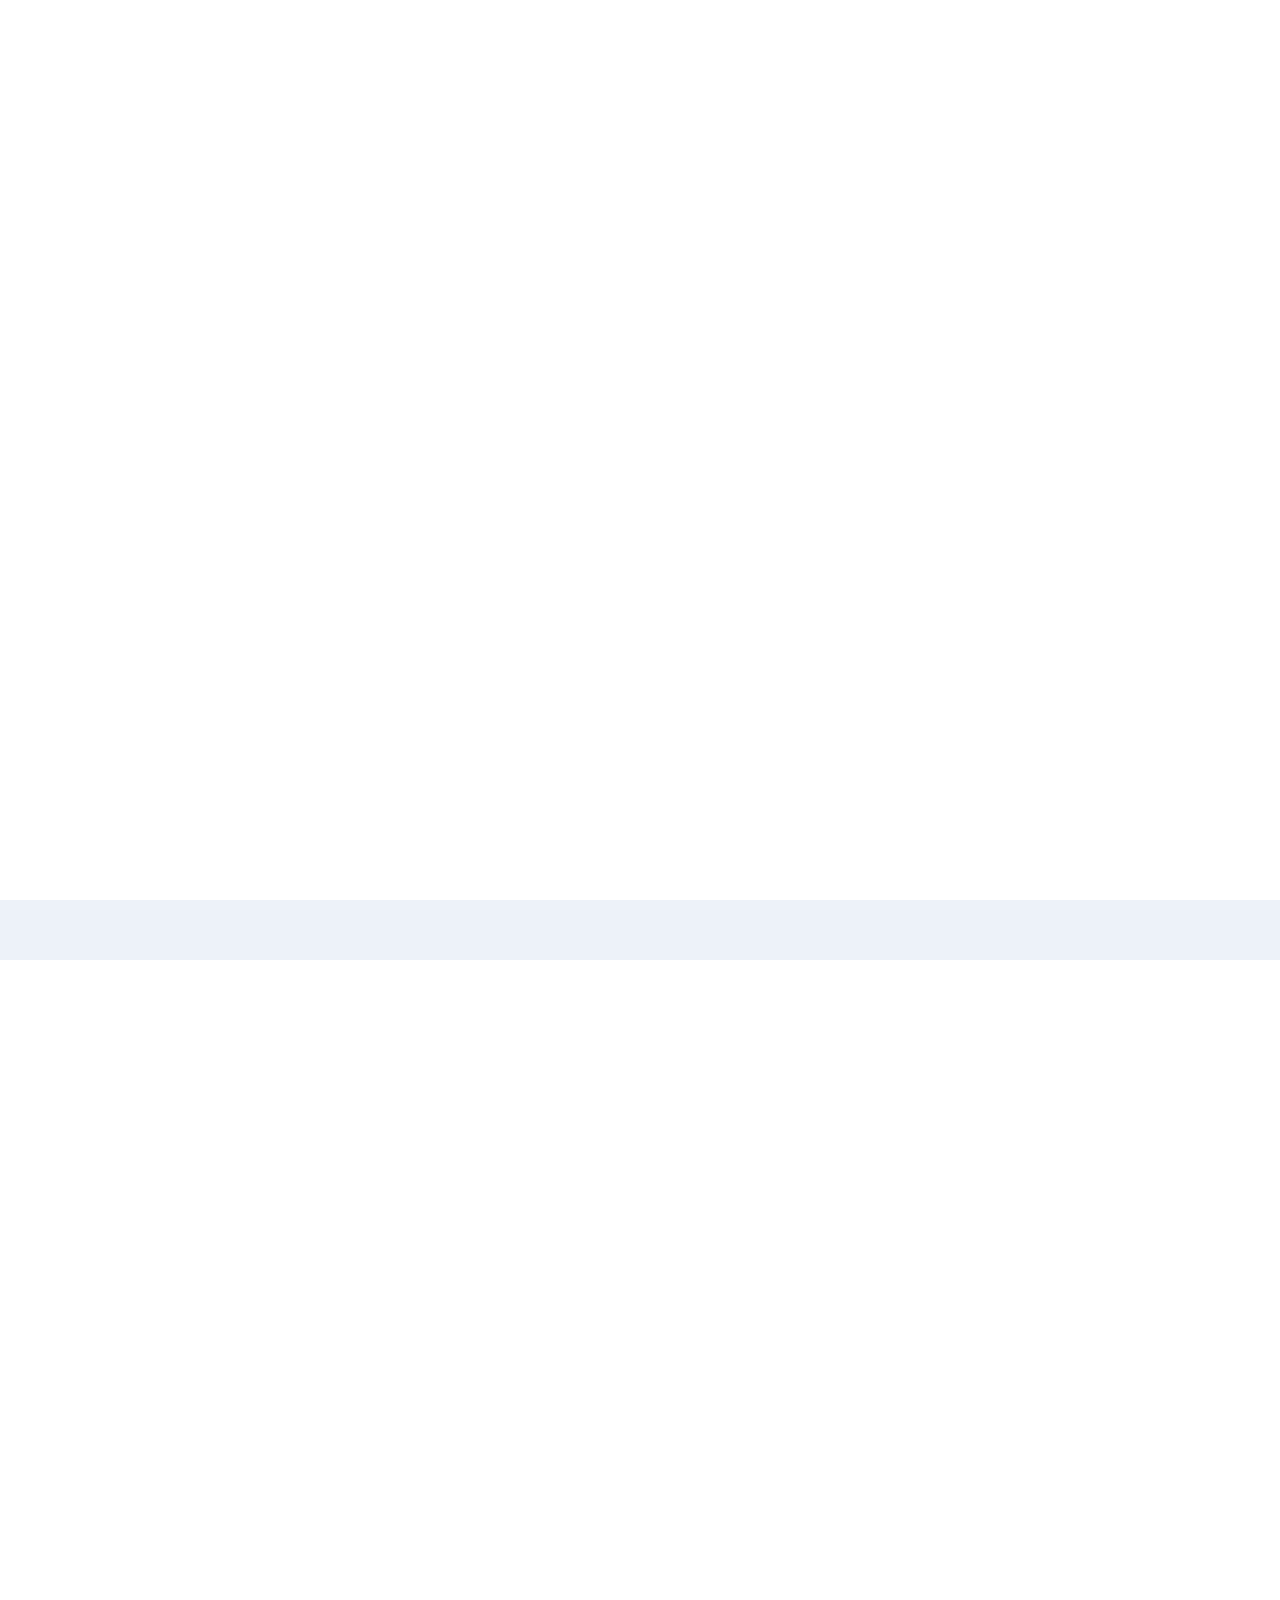
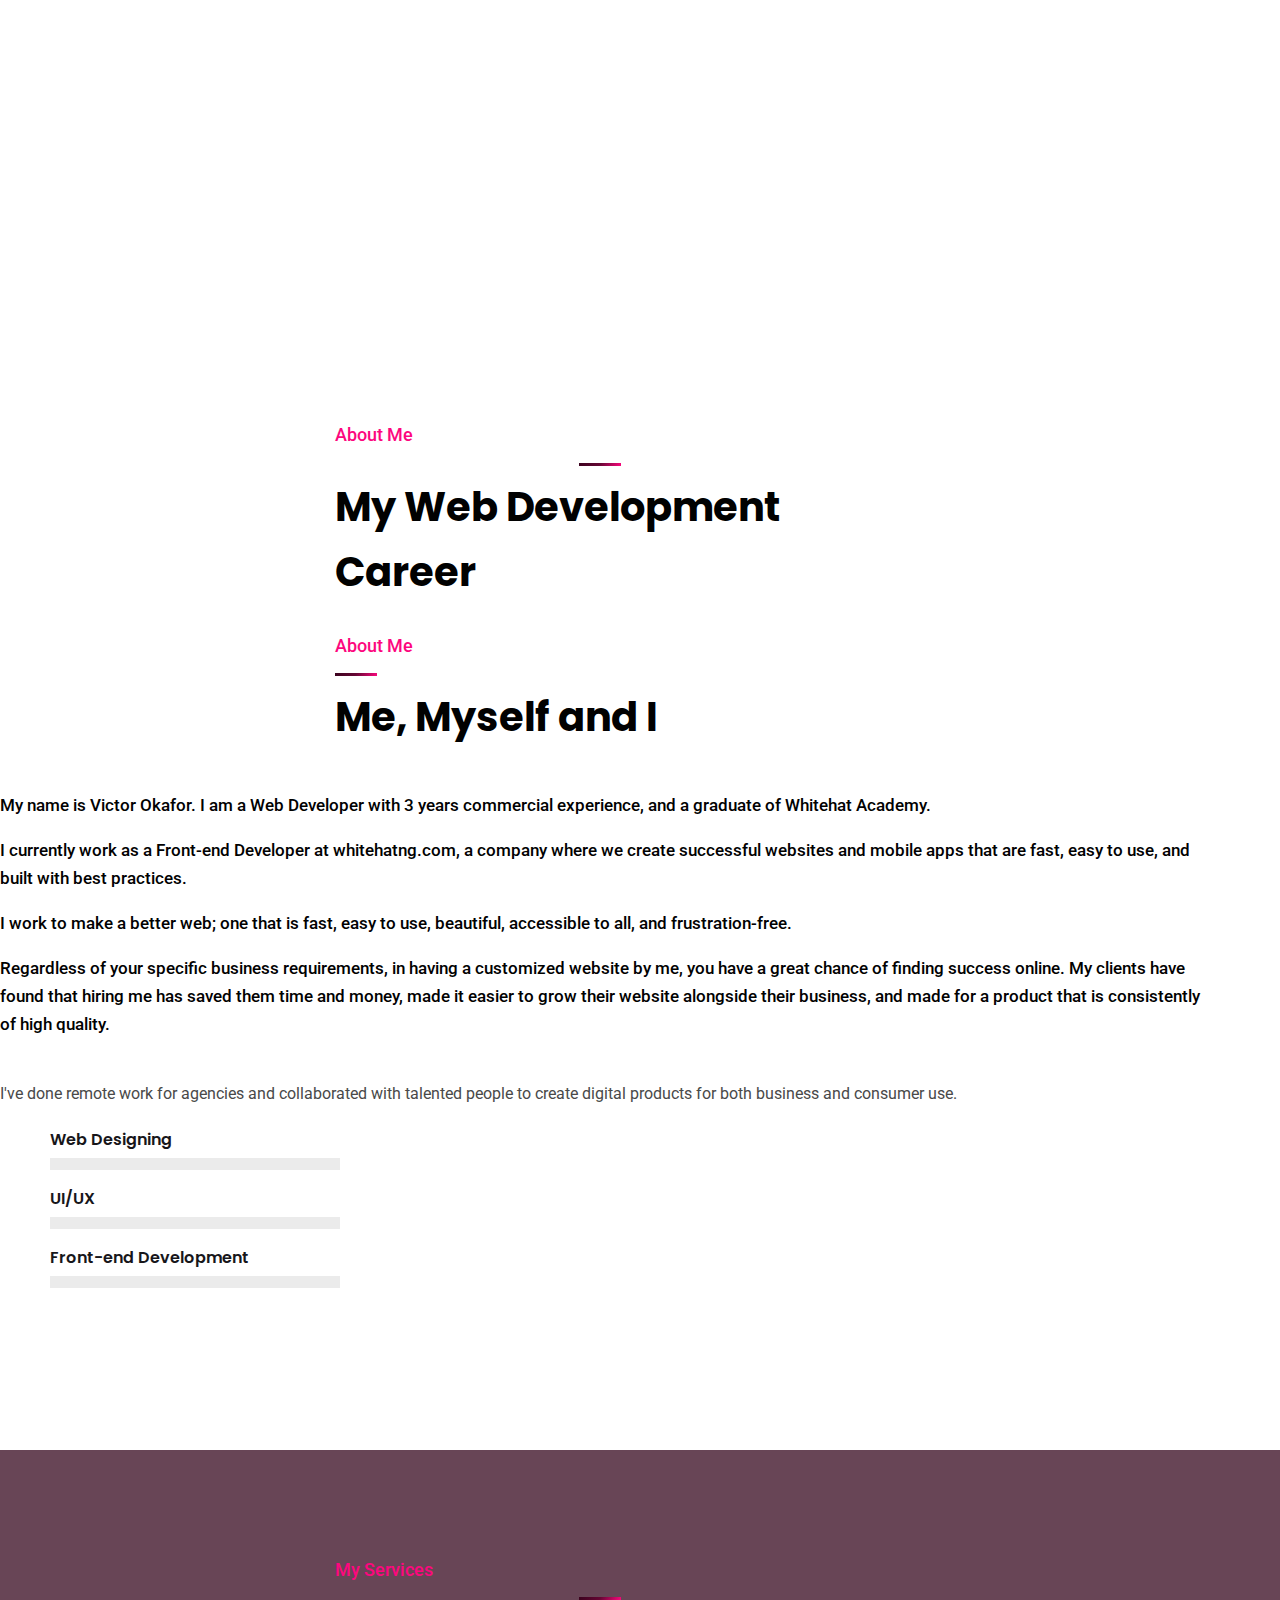
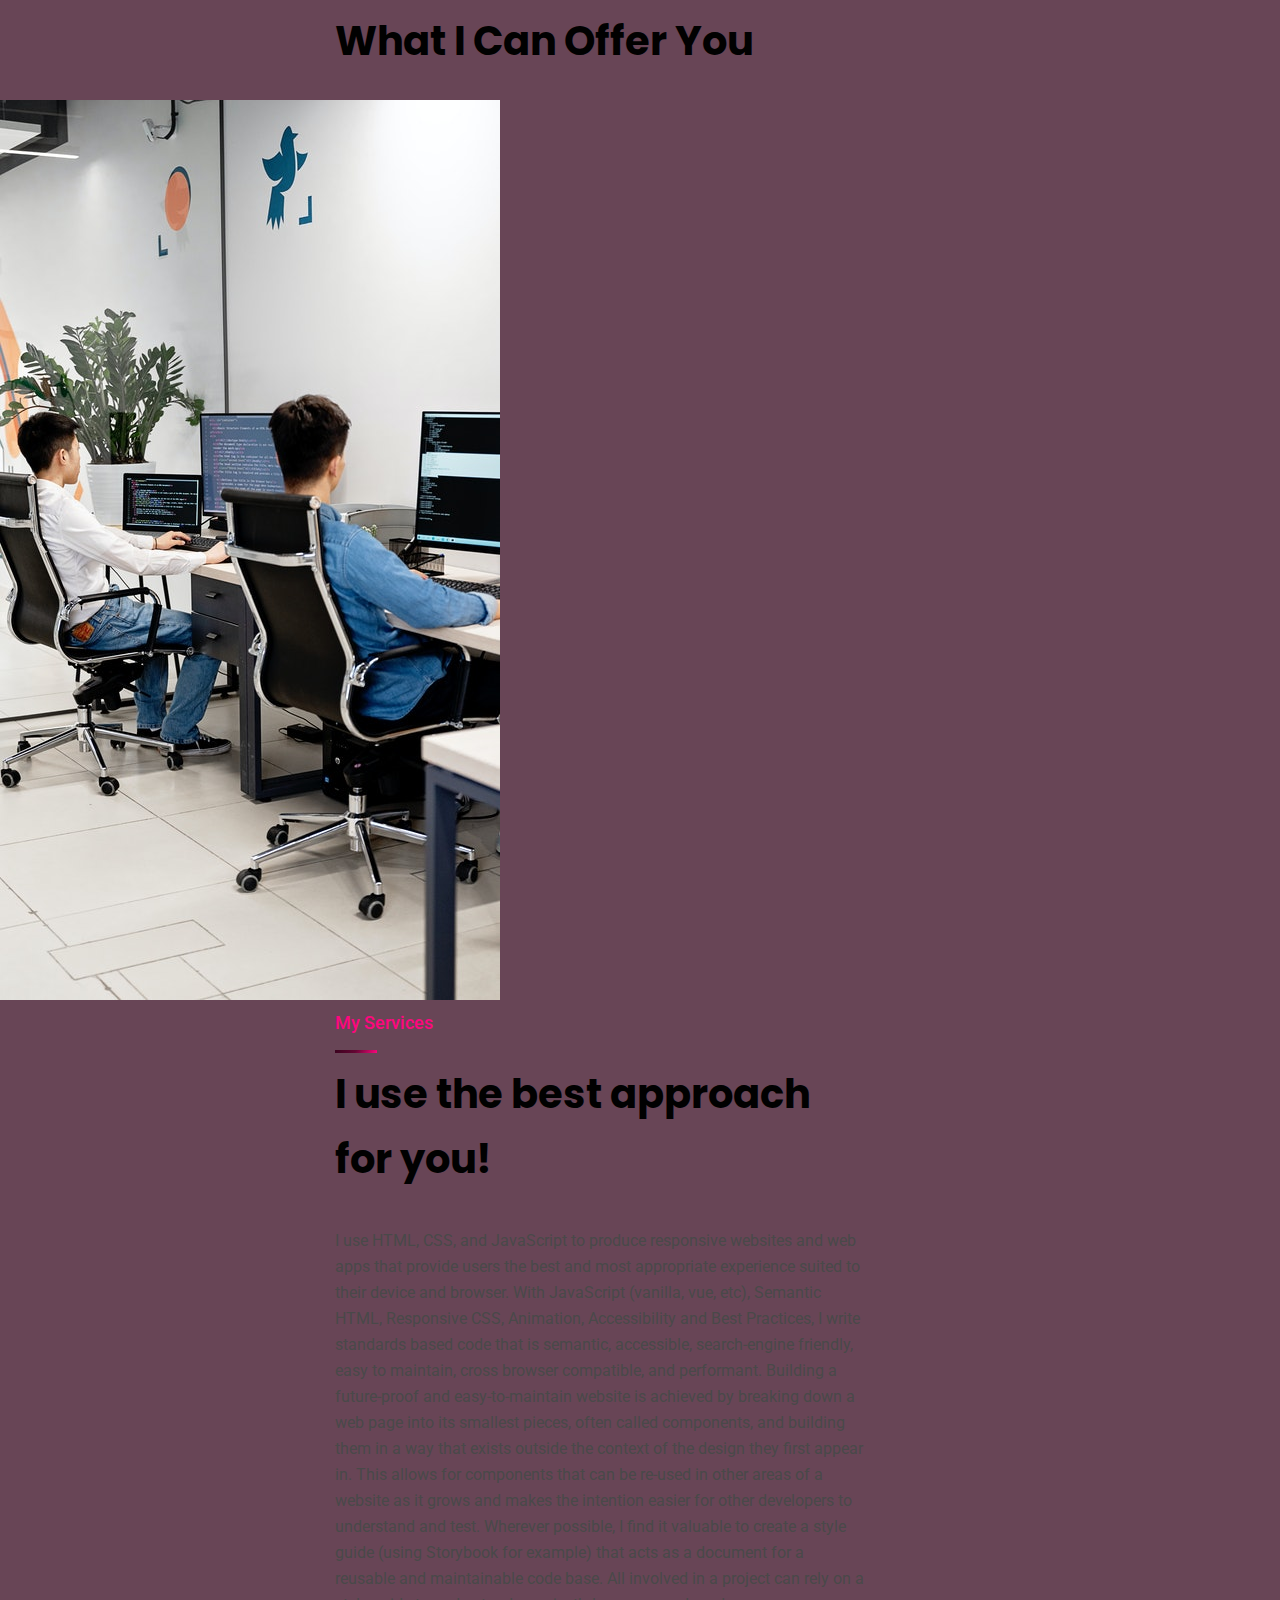
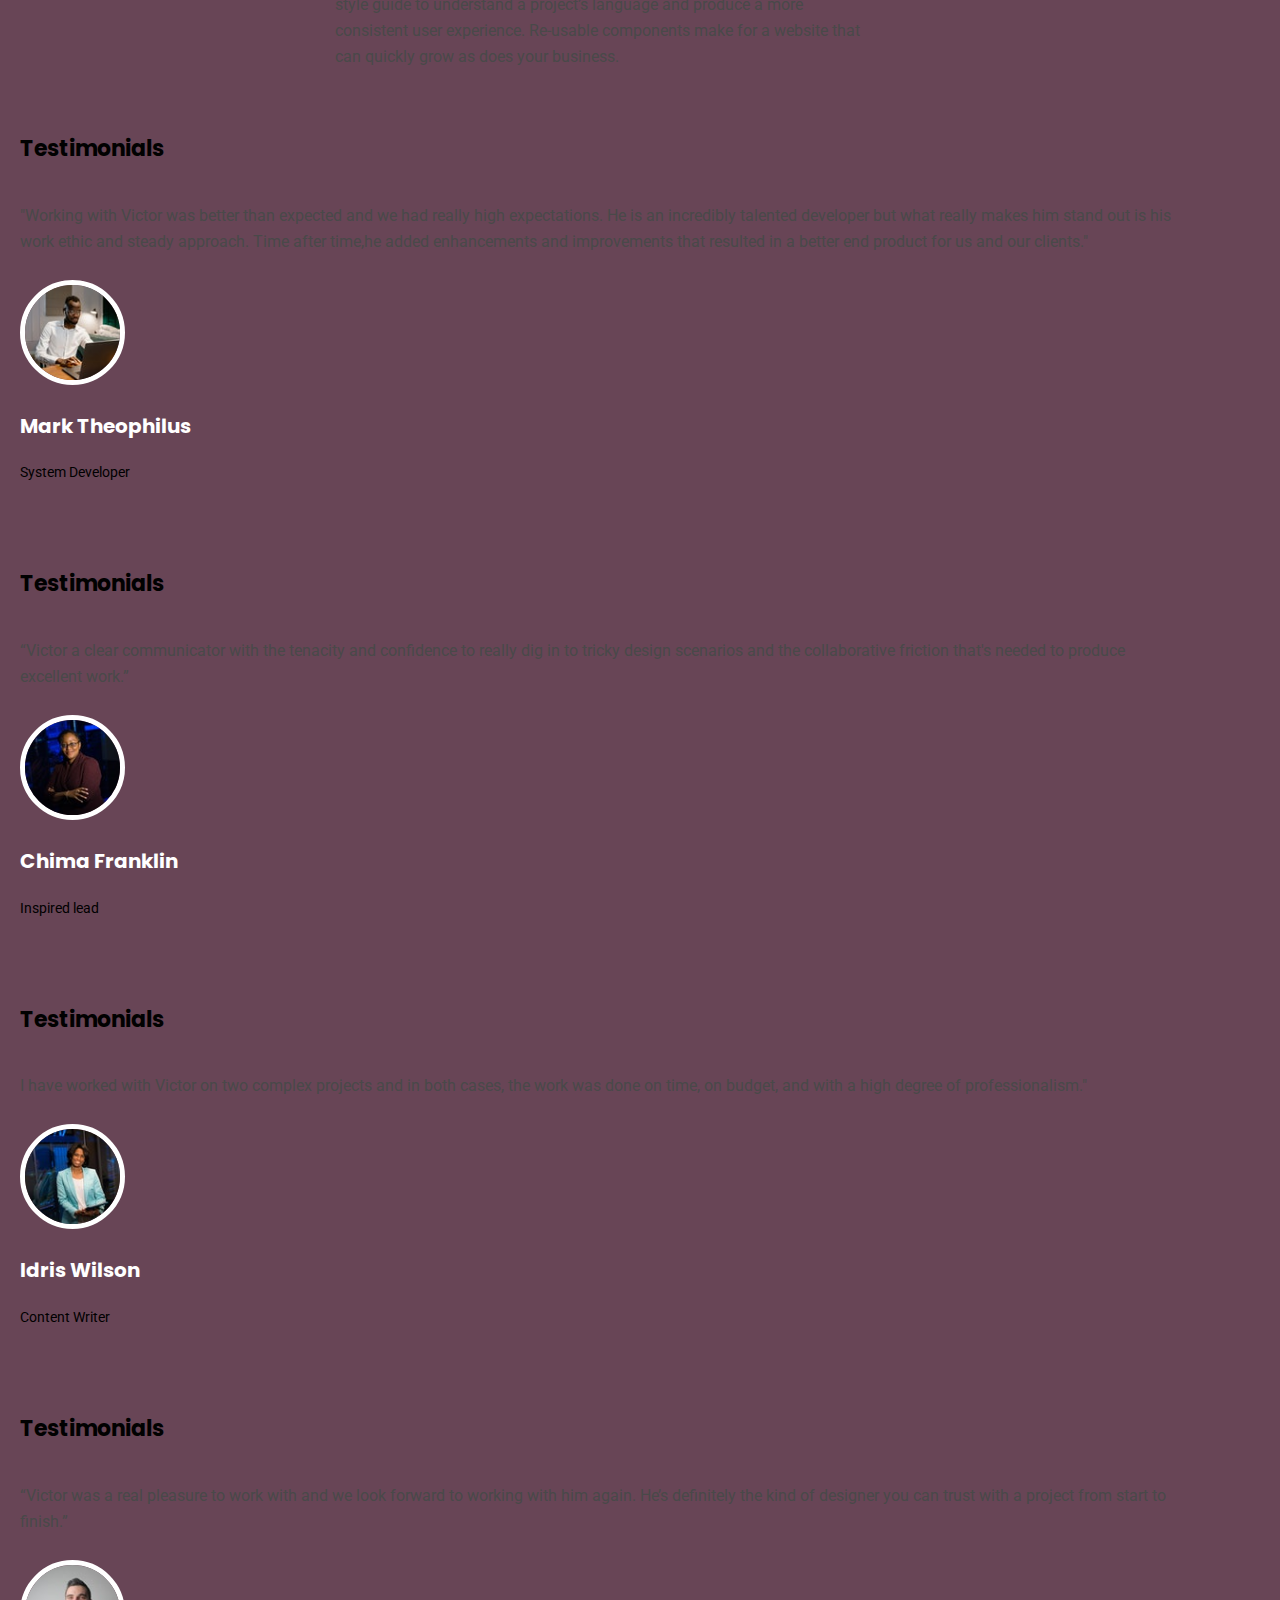
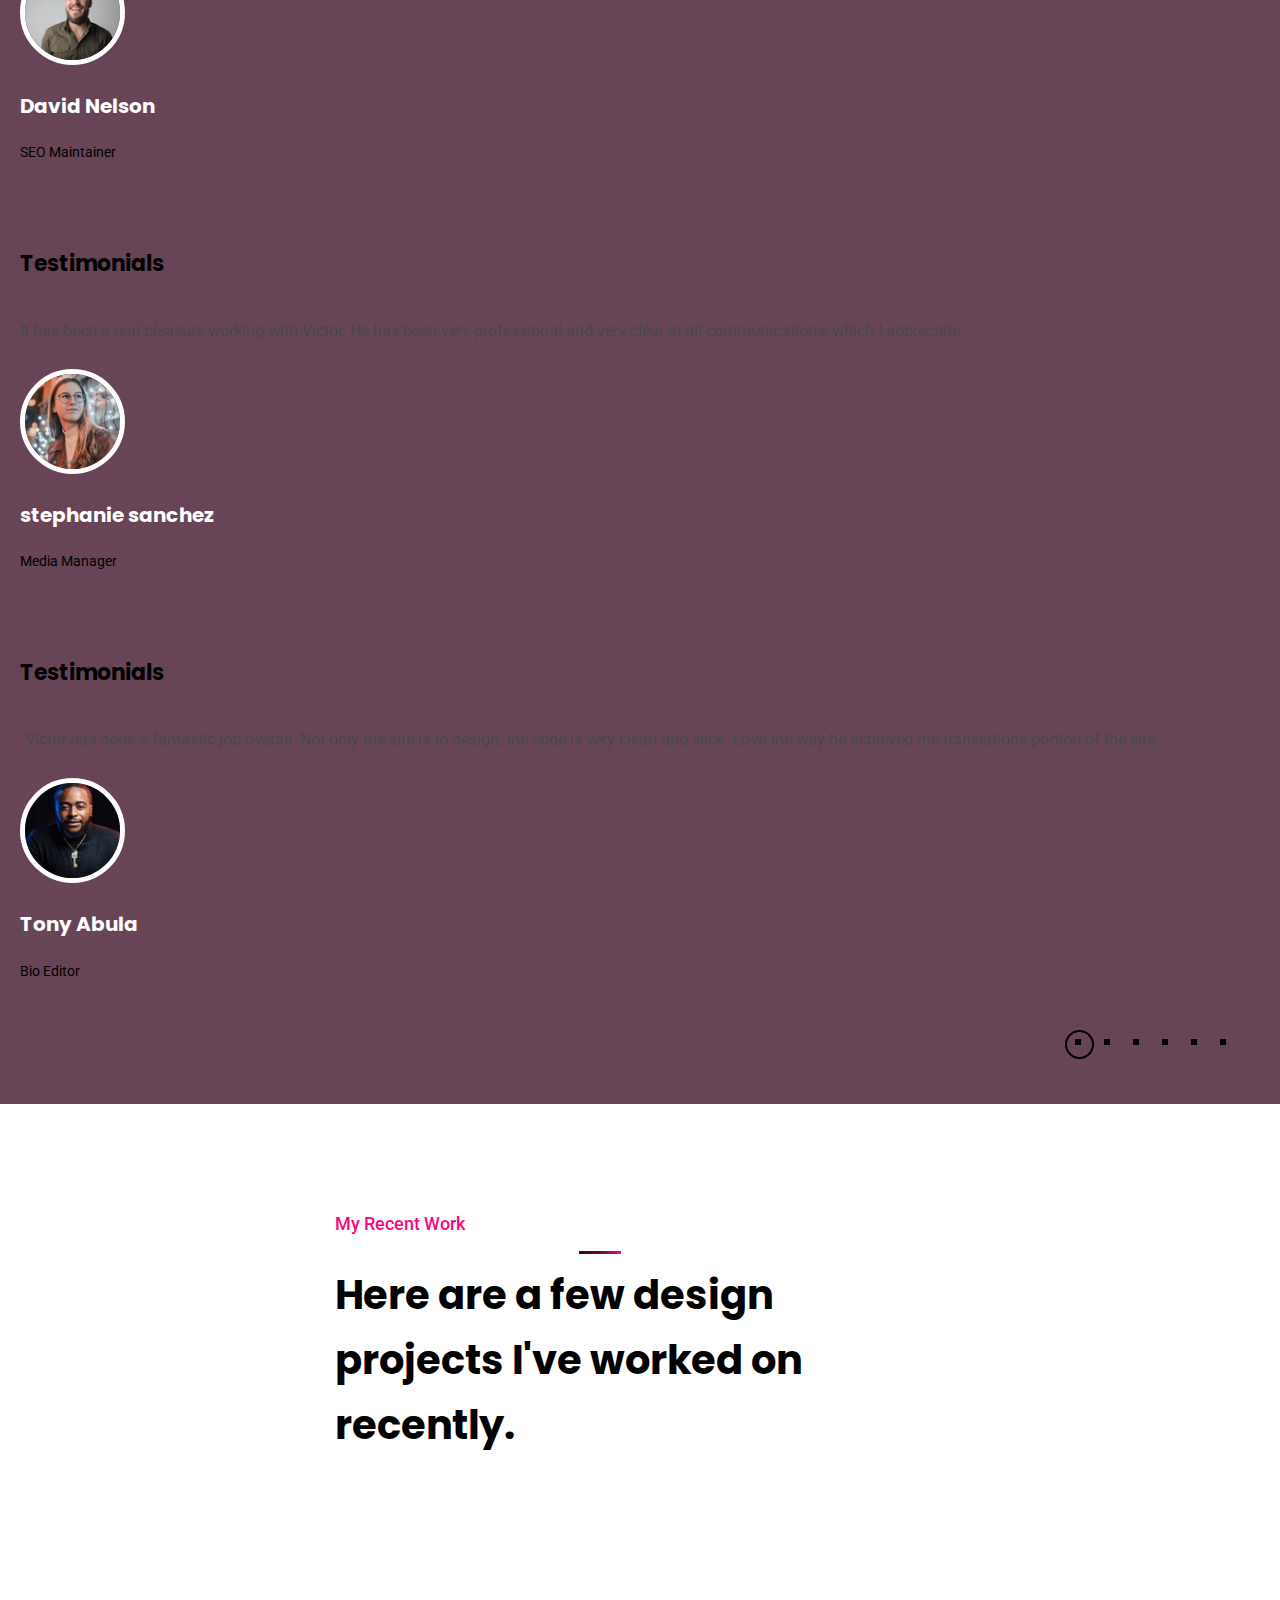
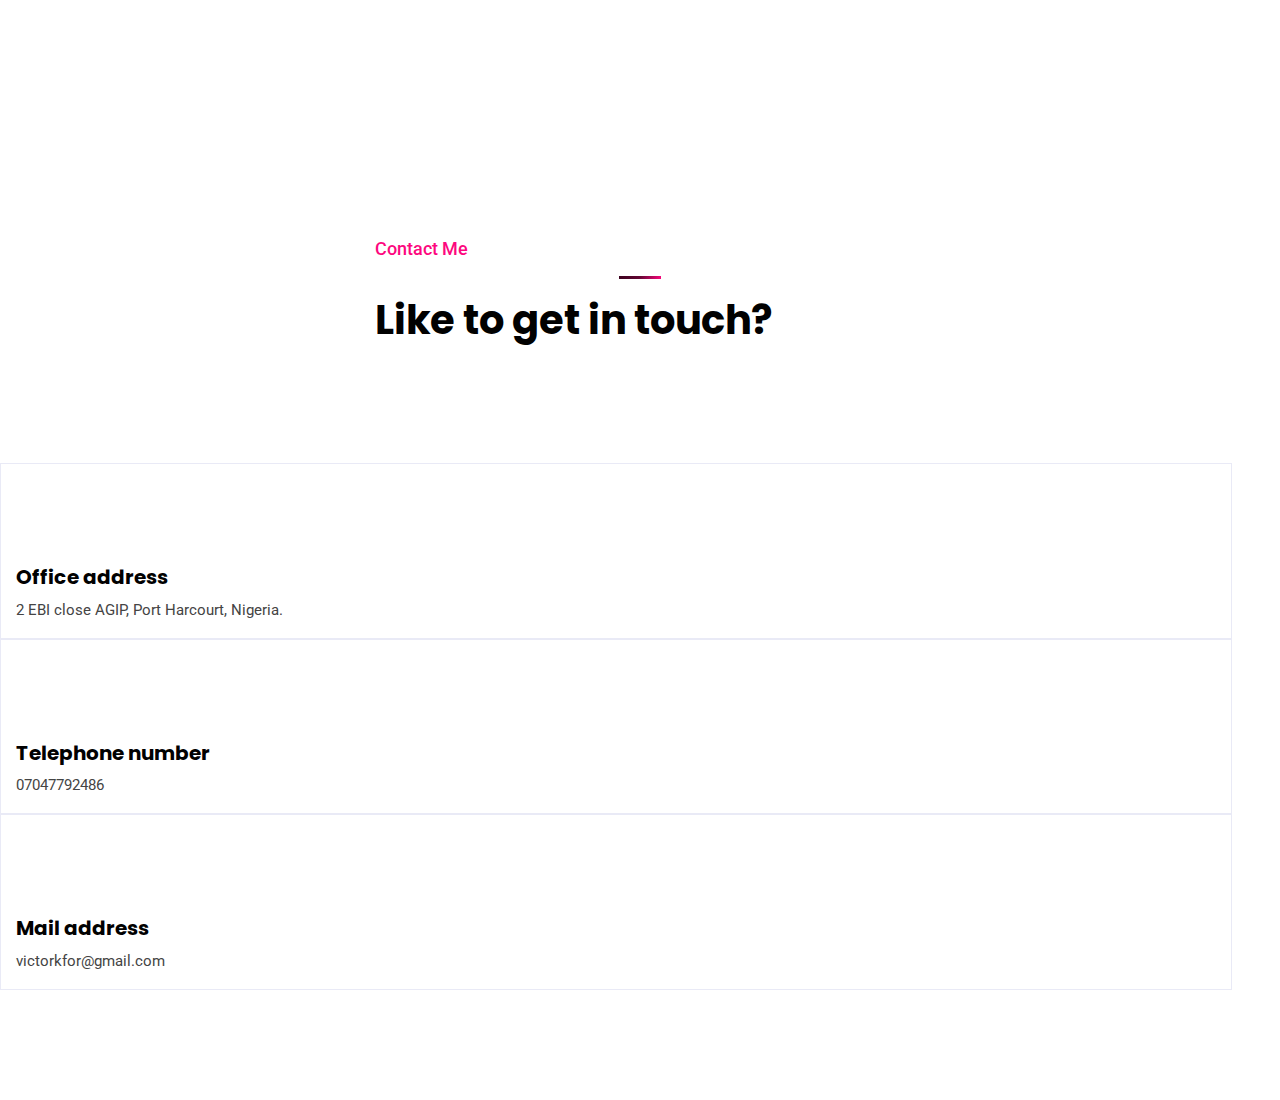
==== commit c69ab76a: "changes" ====
--- a/index.html
+++ b/index.html
@@ -3,7 +3,7 @@
 
 <head>
     <meta charset="UTF-8">
-    <title>StartUp Agency | One Page</title>
+    <title>TURVEC - VICTOR OKAFOR | WebDeveloper</title>
     <meta name="viewport" content="width=device-width, initial-scale=1">
     <link rel="shortcut icon" href="assets/img/fv.png" type="image/x-icon">
     <link rel="icon" href="assets/img/fv.png" type="image/x-icon">
@@ -33,18 +33,11 @@
                 <div class="str-header-top clearfix">
                     <div class="str-language float-right ul-li-block">
                         <a href="#"><img src="assets/img/startup/logo/ln1.png" alt="">English </a>
-                        <ul>
-                            <li><a href="#"><img src="assets/img/startup/logo/ln1.png" alt="">English </a></li>
-                            <li><a href="#"><img src="assets/img/startup/logo/ln1.png" alt="">English </a></li>
-                            <li><a href="#"><img src="assets/img/startup/logo/ln1.png" alt="">English </a></li>
-                            <li><a href="#"><img src="assets/img/startup/logo/ln1.png" alt="">English </a></li>
-                        </ul>
                     </div>
                     <div class="str-social float-right">
+                        <a href="https://github.com/turvec"><i class="fab fa-github"></i></a>
+                        <a href="https://www.instagram.com/victor_thatwebdevguru/"><i class="fab fa-instagram"></i></a>
                         <a href="#"><i class="fab fa-facebook-f "></i></a>
-                        <a href="#"><i class="fab fa-behance"></i></a>
-                        <a href="#"><i class="fab fa-twitter"></i></a>
-                        <a href="#"><i class="fab fa-dribbble"></i></a>
                     </div>
                 </div>
                 <div class="str-main-menu">
@@ -102,11 +95,13 @@
             ============================================= -->
     <!-- Start of banner section
             ============================================= -->
-    <section id="str-banner" class="str-banner-section" data-background="images/pink-computer.jpg">
+    <section id="str-banner" class="str-banner-section" style="position: relative;"
+        data-background="images/pink-computer.jpg">
+        <div class="color-overlay"></div>
         <div class="container">
             <div id="str-banner-slide" class="str-banner-slide-area owl-carousel">
                 <div class="str-banner-content str-headline pera-content">
-                    <h1>Hello, I'm VICTOR<p>a FRONT-END Developer + Web Designer</p>
+                    <h1>Hello, I'm VICTOR<p>a WEB DEVELOPER</p>
                     </h1>
                     <p>I've done remote
                         work for agencies and collaborated with talented people to
@@ -122,7 +117,7 @@
                 </div>
                 <div class="str-banner-content str-headline pera-content">
                     <h1>Complex problems I have helped clients solve
-                        </h1>
+                    </h1>
                     <p>My recent work and projects</p>
                     <a class="d-block text-center" href="#str-work-process"><i class="flaticon-right-arrow"></i> Read
                         more</a>
@@ -143,7 +138,7 @@
         <div class="container">
             <div class="str-section-title text-center str-title-center str-headline">
                 <span class="str-title-tag">About Me</span>
-                <h2>My Personal Biography
+                <h2>My Web Development Career
                 </h2>
             </div>
 
@@ -160,18 +155,32 @@
                                 </h2>
                             </div>
                             <div class="str-about-textarea">
-                                My name is Victor Okafor. I am a Front-end Developer with 3 years commercial experience,
-                                and graduate of Whitehat
-                                Academy. I create successful websites that are
-                                fast, easy to use, and built with best practices.
-
-                                I work to make a better web; one that is fast, easy to use, beautiful, accessible to
-                                all, and frustration-free. Regardless of your specific business requirements, in having
-                                a customized website by me, you have a great chance of finding success online.
-
-                                My clients have found that hiring me has saved them time and money, made it easier to
-                                grow their website alongside their business, and made for a product that is consistently
-                                of high quality.
+                                <p>
+                                    My name is Victor Okafor. I am a Web Developer with 3 years commercial experience,
+                                    and a graduate of Whitehat
+                                    Academy.
+                                </p>
+                                <p>
+                                    I currently work as a Front-end Developer at whitehatng.com, a company where we
+                                    create successful websites and mobile apps that are
+                                    fast, easy to use, and built with best practices.
+                                </p>
+                                <p>
+                                    I work to make a better web; one that is fast, easy to use, beautiful, accessible to
+                                    all, and frustration-free.
+                                </p>
+
+                                <p>
+                                    Regardless of your specific business requirements, in having
+                                    a customized website by me, you have a great chance of finding success online.
+
+                                    My clients have found that hiring me has saved them time and money, made it easier
+                                    to
+                                    grow their website alongside their business, and made for a product that is
+                                    consistently
+                                    of high quality.
+                                </p>
+
                             </div>
                             <div class="str-about-details">
                                 I've done remote
@@ -415,7 +424,8 @@
                                             <div
                                                 class="str-testimonial_text relative-position pera-content str-headline">
                                                 <h4>Testimonials</h4>
-                                                <p class="text-white">It has been a real pleasure working with Victor. He
+                                                <p class="text-white">It has been a real pleasure working with Victor.
+                                                    He
                                                     has been very professional and very clear in all communications,
                                                     which I appreciate.
                                                 </p>
@@ -460,38 +470,6 @@
                                                 <div class="str-testimonial_meta str-headline pera-content">
                                                     <h4>Tony Abula</h4>
                                                     <p>Bio Editor</p>
-                                                </div>
-                                            </div>
-                                        </div>
-                                    </div>
-                                    <!-- /slide item -->
-                                    <div class="carousel-item">
-                                        <div class="str-testimonial_content">
-                                            <div class="str-testimonial_rating ul-li">
-                                                <ul>
-                                                    <li><i class="fas fa-star"></i></li>
-                                                    <li><i class="fas fa-star"></i></li>
-                                                    <li><i class="fas fa-star"></i></li>
-                                                    <li><i class="fas fa-star"></i></li>
-                                                    <li><i class="fas fa-star"></i></li>
-                                                </ul>
-                                            </div>
-                                            <div
-                                                class="str-testimonial_text relative-position pera-content str-headline">
-                                                <h4>Testimonials</h4>
-                                                <p class="text-white">"Victor has crafted a beautiful work that is as
-                                                    practical as it is inspirational.Victor has
-                                                    taken what is often a confusing subject and made it
-                                                    accessible to even beginners"
-                                                </p>
-                                            </div>
-                                            <div class="str-testimonial_name_designation">
-                                                <div class="str-testimonial_img float-left">
-                                                    <img src="images/typing.jpg" alt="">
-                                                </div>
-                                                <div class="str-testimonial_meta str-headline pera-content">
-                                                    <h4>Philip Tokubo</h4>
-                                                    <p>Sound Analyst</p>
                                                 </div>
                                             </div>
                                         </div>
@@ -550,7 +528,7 @@
                         <h3>Creative Work</h3>
                         <span>For Agencies</span>
                         <div class="str-port-popup">
-                            <a ><i class="fas fa-plus"></i></a>
+                            <a><i class="fas fa-plus"></i></a>
                         </div>
                     </div>
                 </div>
@@ -562,7 +540,7 @@
                         <h3>Project</h3>
                         <span>Problem Solving Site</span>
                         <div class="str-port-popup">
-                            <a ><i class="fas fa-plus"></i></a>
+                            <a><i class="fas fa-plus"></i></a>
                         </div>
                     </div>
                 </div>
@@ -574,7 +552,7 @@
                         <h3>Project</h3>
                         <span>Software Security Service</span>
                         <div class="str-port-popup">
-                            <a ><i class="fas fa-plus"></i></a>
+                            <a><i class="fas fa-plus"></i></a>
                         </div>
                     </div>
                 </div>
@@ -586,7 +564,7 @@
                         <h3>Project</h3>
                         <span>Food Vendor</span>
                         <div class="str-port-popup">
-                            <a ><i class="fas fa-plus"></i></a>
+                            <a><i class="fas fa-plus"></i></a>
                         </div>
                     </div>
                 </div>
@@ -598,7 +576,7 @@
                         <h3>Creative Work</h3>
                         <span>Devoloper Site</span>
                         <div class="str-port-popup">
-                            <a ><i class="fas fa-plus"></i></a>
+                            <a><i class="fas fa-plus"></i></a>
                         </div>
                     </div>
                 </div>
@@ -610,7 +588,7 @@
                         <h3>Project</h3>
                         <span>Business Agency</span>
                         <div class="str-port-popup">
-                            <a ><i class="fas fa-plus"></i></a>
+                            <a><i class="fas fa-plus"></i></a>
                         </div>
                     </div>
                 </div>
